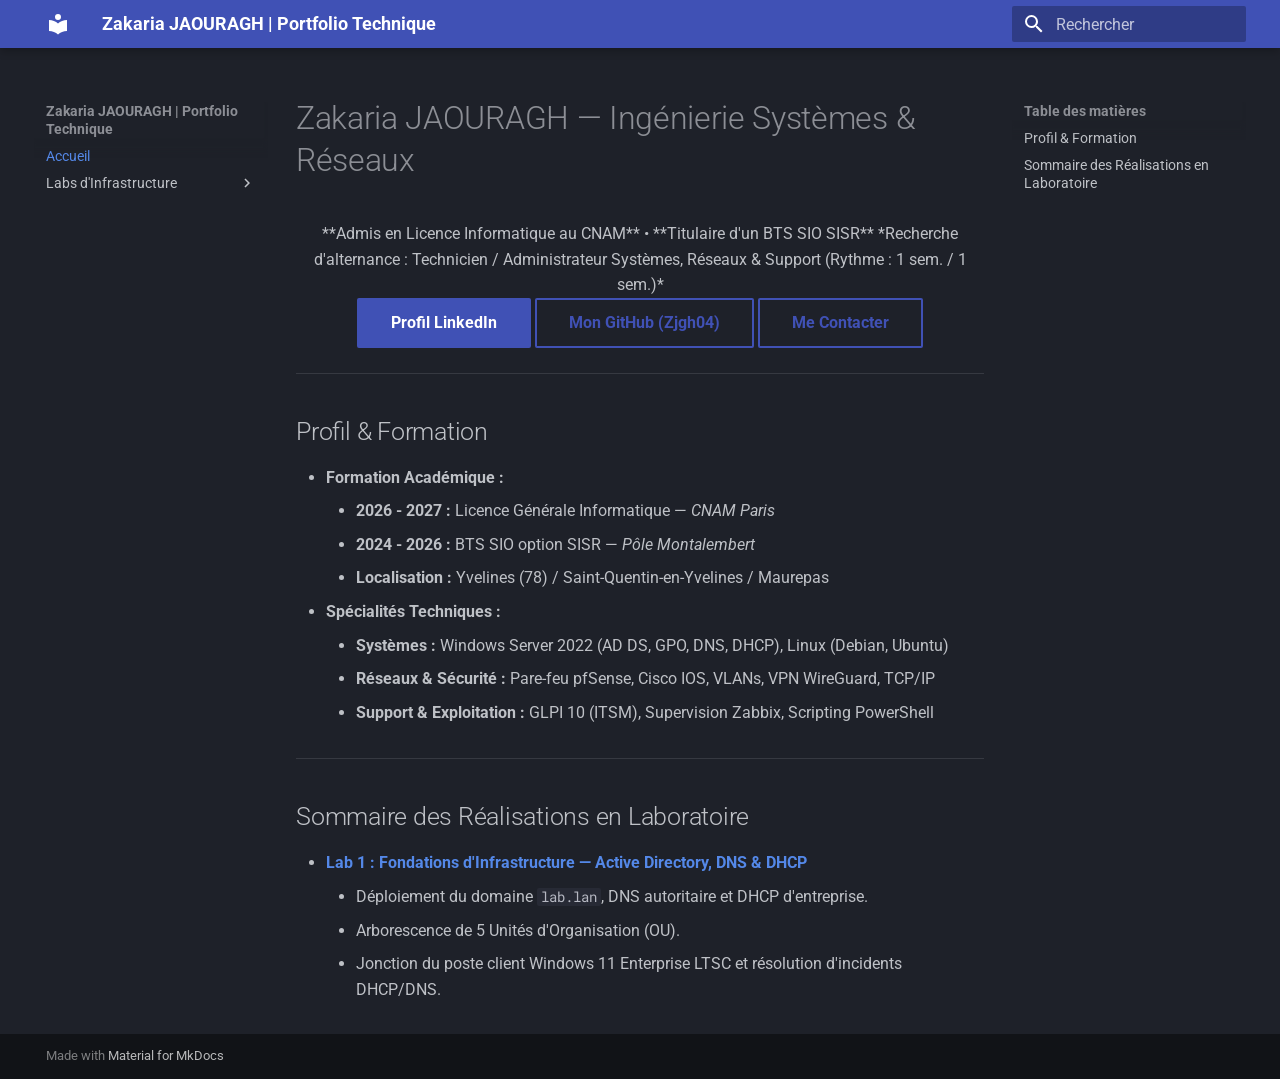
==== index.html @ 76d7bf74 "Deployed  with MkDocs version: 1.6.1" ====
<!doctype html>
<html lang="fr" class="no-js">
  <head>
    
      <meta charset="utf-8">
      <meta name="viewport" content="width=device-width,initial-scale=1">
      
      
        <meta name="author" content="Zakaria JAOURAGH">
      
      
      
      
        <link rel="next" href="labs/active-directory/">
      
      
        
      
      
      <link rel="icon" href="assets/images/favicon.png">
      <meta name="generator" content="mkdocs-1.6.1, mkdocs-material-9.7.7">
    
    
      
        <title>Zakaria JAOURAGH | Portfolio Technique</title>
      
    
    
      <link rel="stylesheet" href="assets/stylesheets/main.ec1eaa64.min.css">
      
        
        <link rel="stylesheet" href="assets/stylesheets/palette.ab4e12ef.min.css">
      
      


    
    
      
    
    
      
        
        
        <link rel="preconnect" href="https://fonts.gstatic.com" crossorigin>
        <link rel="stylesheet" href="https://fonts.googleapis.com/css?family=Roboto:300,300i,400,400i,700,700i%7CRoboto+Mono:400,400i,700,700i&display=fallback">
        <style>:root{--md-text-font:"Roboto";--md-code-font:"Roboto Mono"}</style>
      
    
    
    <script>__md_scope=new URL(".",location),__md_hash=e=>[...e].reduce(((e,_)=>(e<<5)-e+_.charCodeAt(0)),0),__md_get=(e,_=localStorage,t=__md_scope)=>JSON.parse(_.getItem(t.pathname+"."+e)),__md_set=(e,_,t=localStorage,a=__md_scope)=>{try{t.setItem(a.pathname+"."+e,JSON.stringify(_))}catch(e){}}</script>
    
      

    
    
  </head>
  
  
    
    
      
    
    
    
    
    <body dir="ltr" data-md-color-scheme="slate" data-md-color-primary="indigo" data-md-color-accent="light-blue">
  
    
    <input class="md-toggle" data-md-toggle="drawer" type="checkbox" id="__drawer" autocomplete="off">
    <input class="md-toggle" data-md-toggle="search" type="checkbox" id="__search" autocomplete="off">
    <label class="md-overlay" for="__drawer"></label>
    <div data-md-component="skip">
      
        
        <a href="#zakaria-jaouragh-ingenierie-systemes-reseaux" class="md-skip">
          Aller au contenu
        </a>
      
    </div>
    <div data-md-component="announce">
      
    </div>
    
    
      

  

<header class="md-header md-header--shadow" data-md-component="header">
  <nav class="md-header__inner md-grid" aria-label="En-tête">
    <a href="." title="Zakaria JAOURAGH | Portfolio Technique" class="md-header__button md-logo" aria-label="Zakaria JAOURAGH | Portfolio Technique" data-md-component="logo">
      
  
  <svg xmlns="http://www.w3.org/2000/svg" viewBox="0 0 24 24"><path d="M12 8a3 3 0 0 0 3-3 3 3 0 0 0-3-3 3 3 0 0 0-3 3 3 3 0 0 0 3 3m0 3.54C9.64 9.35 6.5 8 3 8v11c3.5 0 6.64 1.35 9 3.54 2.36-2.19 5.5-3.54 9-3.54V8c-3.5 0-6.64 1.35-9 3.54"/></svg>

    </a>
    <label class="md-header__button md-icon" for="__drawer">
      
      <svg xmlns="http://www.w3.org/2000/svg" viewBox="0 0 24 24"><path d="M3 6h18v2H3zm0 5h18v2H3zm0 5h18v2H3z"/></svg>
    </label>
    <div class="md-header__title" data-md-component="header-title">
      <div class="md-header__ellipsis">
        <div class="md-header__topic">
          <span class="md-ellipsis">
            Zakaria JAOURAGH | Portfolio Technique
          </span>
        </div>
        <div class="md-header__topic" data-md-component="header-topic">
          <span class="md-ellipsis">
            
              Accueil
            
          </span>
        </div>
      </div>
    </div>
    
      
        <form class="md-header__option" data-md-component="palette">
  
    
    
    
    <input class="md-option" data-md-color-media="" data-md-color-scheme="slate" data-md-color-primary="indigo" data-md-color-accent="light-blue"  aria-hidden="true"  type="radio" name="__palette" id="__palette_0">
    
  
</form>
      
    
    
      <script>var palette=__md_get("__palette");if(palette&&palette.color){if("(prefers-color-scheme)"===palette.color.media){var media=matchMedia("(prefers-color-scheme: light)"),input=document.querySelector(media.matches?"[data-md-color-media='(prefers-color-scheme: light)']":"[data-md-color-media='(prefers-color-scheme: dark)']");palette.color.media=input.getAttribute("data-md-color-media"),palette.color.scheme=input.getAttribute("data-md-color-scheme"),palette.color.primary=input.getAttribute("data-md-color-primary"),palette.color.accent=input.getAttribute("data-md-color-accent")}for(var[key,value]of Object.entries(palette.color))document.body.setAttribute("data-md-color-"+key,value)}</script>
    
    
    
      
      
        <label class="md-header__button md-icon" for="__search">
          
          <svg xmlns="http://www.w3.org/2000/svg" viewBox="0 0 24 24"><path d="M9.5 3A6.5 6.5 0 0 1 16 9.5c0 1.61-.59 3.09-1.56 4.23l.27.27h.79l5 5-1.5 1.5-5-5v-.79l-.27-.27A6.52 6.52 0 0 1 9.5 16 6.5 6.5 0 0 1 3 9.5 6.5 6.5 0 0 1 9.5 3m0 2C7 5 5 7 5 9.5S7 14 9.5 14 14 12 14 9.5 12 5 9.5 5"/></svg>
        </label>
        <div class="md-search" data-md-component="search" role="dialog">
  <label class="md-search__overlay" for="__search"></label>
  <div class="md-search__inner" role="search">
    <form class="md-search__form" name="search">
      <input type="text" class="md-search__input" name="query" aria-label="Rechercher" placeholder="Rechercher" autocapitalize="off" autocorrect="off" autocomplete="off" spellcheck="false" data-md-component="search-query" required>
      <label class="md-search__icon md-icon" for="__search">
        
        <svg xmlns="http://www.w3.org/2000/svg" viewBox="0 0 24 24"><path d="M9.5 3A6.5 6.5 0 0 1 16 9.5c0 1.61-.59 3.09-1.56 4.23l.27.27h.79l5 5-1.5 1.5-5-5v-.79l-.27-.27A6.52 6.52 0 0 1 9.5 16 6.5 6.5 0 0 1 3 9.5 6.5 6.5 0 0 1 9.5 3m0 2C7 5 5 7 5 9.5S7 14 9.5 14 14 12 14 9.5 12 5 9.5 5"/></svg>
        
        <svg xmlns="http://www.w3.org/2000/svg" viewBox="0 0 24 24"><path d="M20 11v2H8l5.5 5.5-1.42 1.42L4.16 12l7.92-7.92L13.5 5.5 8 11z"/></svg>
      </label>
      <nav class="md-search__options" aria-label="Recherche">
        
        <button type="reset" class="md-search__icon md-icon" title="Effacer" aria-label="Effacer" tabindex="-1">
          
          <svg xmlns="http://www.w3.org/2000/svg" viewBox="0 0 24 24"><path d="M19 6.41 17.59 5 12 10.59 6.41 5 5 6.41 10.59 12 5 17.59 6.41 19 12 13.41 17.59 19 19 17.59 13.41 12z"/></svg>
        </button>
      </nav>
      
    </form>
    <div class="md-search__output">
      <div class="md-search__scrollwrap" tabindex="0" data-md-scrollfix>
        <div class="md-search-result" data-md-component="search-result">
          <div class="md-search-result__meta">
            Initialisation de la recherche
          </div>
          <ol class="md-search-result__list" role="presentation"></ol>
        </div>
      </div>
    </div>
  </div>
</div>
      
    
    
  </nav>
  
</header>
    
    <div class="md-container" data-md-component="container">
      
      
        
          
        
      
      <main class="md-main" data-md-component="main">
        <div class="md-main__inner md-grid">
          
            
              
              <div class="md-sidebar md-sidebar--primary" data-md-component="sidebar" data-md-type="navigation" >
                <div class="md-sidebar__scrollwrap">
                  <div class="md-sidebar__inner">
                    



<nav class="md-nav md-nav--primary" aria-label="Navigation" data-md-level="0">
  <label class="md-nav__title" for="__drawer">
    <a href="." title="Zakaria JAOURAGH | Portfolio Technique" class="md-nav__button md-logo" aria-label="Zakaria JAOURAGH | Portfolio Technique" data-md-component="logo">
      
  
  <svg xmlns="http://www.w3.org/2000/svg" viewBox="0 0 24 24"><path d="M12 8a3 3 0 0 0 3-3 3 3 0 0 0-3-3 3 3 0 0 0-3 3 3 3 0 0 0 3 3m0 3.54C9.64 9.35 6.5 8 3 8v11c3.5 0 6.64 1.35 9 3.54 2.36-2.19 5.5-3.54 9-3.54V8c-3.5 0-6.64 1.35-9 3.54"/></svg>

    </a>
    Zakaria JAOURAGH | Portfolio Technique
  </label>
  
  <ul class="md-nav__list" data-md-scrollfix>
    
      
      
  
  
    
  
  
  
    <li class="md-nav__item md-nav__item--active">
      
      <input class="md-nav__toggle md-toggle" type="checkbox" id="__toc">
      
      
        
      
      
        <label class="md-nav__link md-nav__link--active" for="__toc">
          
  
  
  <span class="md-ellipsis">
    
  
    Accueil
  

    
  </span>
  
  

          <span class="md-nav__icon md-icon"></span>
        </label>
      
      <a href="." class="md-nav__link md-nav__link--active">
        
  
  
  <span class="md-ellipsis">
    
  
    Accueil
  

    
  </span>
  
  

      </a>
      
        

<nav class="md-nav md-nav--secondary" aria-label="Table des matières">
  
  
  
    
  
  
    <label class="md-nav__title" for="__toc">
      <span class="md-nav__icon md-icon"></span>
      Table des matières
    </label>
    <ul class="md-nav__list" data-md-component="toc" data-md-scrollfix>
      
        <li class="md-nav__item">
  <a href="#profil-formation" class="md-nav__link">
    <span class="md-ellipsis">
      
        Profil &amp; Formation
      
    </span>
  </a>
  
</li>
      
        <li class="md-nav__item">
  <a href="#sommaire-des-realisations-en-laboratoire" class="md-nav__link">
    <span class="md-ellipsis">
      
        Sommaire des Réalisations en Laboratoire
      
    </span>
  </a>
  
</li>
      
    </ul>
  
</nav>
      
    </li>
  

    
      
      
  
  
  
  
    
    
    
    
    
    <li class="md-nav__item md-nav__item--nested">
      
        
        
        <input class="md-nav__toggle md-toggle " type="checkbox" id="__nav_2" >
        
          
          <label class="md-nav__link" for="__nav_2" id="__nav_2_label" tabindex="0">
            
  
  
  <span class="md-ellipsis">
    
  
    Labs d'Infrastructure
  

    
  </span>
  
  

            <span class="md-nav__icon md-icon"></span>
          </label>
        
        <nav class="md-nav" data-md-level="1" aria-labelledby="__nav_2_label" aria-expanded="false">
          <label class="md-nav__title" for="__nav_2">
            <span class="md-nav__icon md-icon"></span>
            
  
    Labs d'Infrastructure
  

          </label>
          <ul class="md-nav__list" data-md-scrollfix>
            
              
                
  
  
  
  
    <li class="md-nav__item">
      <a href="labs/active-directory/" class="md-nav__link">
        
  
  
  <span class="md-ellipsis">
    
  
    Lab 1 - Active Directory & GPO
  

    
  </span>
  
  

      </a>
    </li>
  

              
            
          </ul>
        </nav>
      
    </li>
  

    
  </ul>
</nav>
                  </div>
                </div>
              </div>
            
            
              
              <div class="md-sidebar md-sidebar--secondary" data-md-component="sidebar" data-md-type="toc" >
                <div class="md-sidebar__scrollwrap">
                  <div class="md-sidebar__inner">
                    

<nav class="md-nav md-nav--secondary" aria-label="Table des matières">
  
  
  
    
  
  
    <label class="md-nav__title" for="__toc">
      <span class="md-nav__icon md-icon"></span>
      Table des matières
    </label>
    <ul class="md-nav__list" data-md-component="toc" data-md-scrollfix>
      
        <li class="md-nav__item">
  <a href="#profil-formation" class="md-nav__link">
    <span class="md-ellipsis">
      
        Profil &amp; Formation
      
    </span>
  </a>
  
</li>
      
        <li class="md-nav__item">
  <a href="#sommaire-des-realisations-en-laboratoire" class="md-nav__link">
    <span class="md-ellipsis">
      
        Sommaire des Réalisations en Laboratoire
      
    </span>
  </a>
  
</li>
      
    </ul>
  
</nav>
                  </div>
                </div>
              </div>
            
          
          
            <div class="md-content" data-md-component="content">
              
              <article class="md-content__inner md-typeset">
                
                  



<h1 id="zakaria-jaouragh-ingenierie-systemes-reseaux">Zakaria JAOURAGH — Ingénierie Systèmes &amp; Réseaux</h1>
<div align="center">

**Admis en Licence Informatique au CNAM** • **Titulaire d'un BTS SIO SISR**  
*Recherche d'alternance : Technicien / Administrateur Systèmes, Réseaux & Support (Rythme : 1 sem. / 1 sem.)*

<br>

<a href="https://www.linkedin.com/in/zakaria-jaouragh-994a5632b/" class="md-button md-button--primary">Profil LinkedIn</a>
<a href="https://github.com/Zjgh04" class="md-button">Mon GitHub (Zjgh04)</a>
<a href="mailto:zjaouragh@gmail.com" class="md-button">Me Contacter</a>

</div>

<hr />
<h2 id="profil-formation">Profil &amp; Formation</h2>
<ul>
<li><strong>Formation Académique :</strong><ul>
<li><strong>2026 - 2027 :</strong> Licence Générale Informatique — <em>CNAM Paris</em></li>
<li><strong>2024 - 2026 :</strong> BTS SIO option SISR — <em>Pôle Montalembert</em></li>
<li><strong>Localisation :</strong> Yvelines (78) / Saint-Quentin-en-Yvelines / Maurepas</li>
</ul>
</li>
<li><strong>Spécialités Techniques :</strong><ul>
<li><strong>Systèmes :</strong> Windows Server 2022 (AD DS, GPO, DNS, DHCP), Linux (Debian, Ubuntu)</li>
<li><strong>Réseaux &amp; Sécurité :</strong> Pare-feu pfSense, Cisco IOS, VLANs, VPN WireGuard, TCP/IP</li>
<li><strong>Support &amp; Exploitation :</strong> GLPI 10 (ITSM), Supervision Zabbix, Scripting PowerShell</li>
</ul>
</li>
</ul>
<hr />
<h2 id="sommaire-des-realisations-en-laboratoire">Sommaire des Réalisations en Laboratoire</h2>
<ul>
<li><strong><a href="labs/active-directory/">Lab 1 : Fondations d'Infrastructure — Active Directory, DNS &amp; DHCP</a></strong><ul>
<li>Déploiement du domaine <code>lab.lan</code>, DNS autoritaire et DHCP d'entreprise.</li>
<li>Arborescence de 5 Unités d'Organisation (OU).</li>
<li>Jonction du poste client Windows 11 Enterprise LTSC et résolution d'incidents DHCP/DNS.</li>
</ul>
</li>
</ul>












                
              </article>
            </div>
          
          
<script>var target=document.getElementById(location.hash.slice(1));target&&target.name&&(target.checked=target.name.startsWith("__tabbed_"))</script>
        </div>
        
      </main>
      
        <footer class="md-footer">
  
  <div class="md-footer-meta md-typeset">
    <div class="md-footer-meta__inner md-grid">
      <div class="md-copyright">
  
  
    Made with
    <a href="https://squidfunk.github.io/mkdocs-material/" target="_blank" rel="noopener">
      Material for MkDocs
    </a>
  
</div>
      
    </div>
  </div>
</footer>
      
    </div>
    <div class="md-dialog" data-md-component="dialog">
      <div class="md-dialog__inner md-typeset"></div>
    </div>
    
    
    
      
      
      <script id="__config" type="application/json">{"annotate": null, "base": ".", "features": [], "search": "assets/javascripts/workers/search.2c215733.min.js", "tags": null, "translations": {"clipboard.copied": "Copi\u00e9 dans le presse-papier", "clipboard.copy": "Copier dans le presse-papier", "search.result.more.one": "1 de plus sur cette page", "search.result.more.other": "# de plus sur cette page", "search.result.none": "Aucun document trouv\u00e9", "search.result.one": "1 document trouv\u00e9", "search.result.other": "# documents trouv\u00e9s", "search.result.placeholder": "Taper pour d\u00e9marrer la recherche", "search.result.term.missing": "Non trouv\u00e9", "select.version": "S\u00e9lectionner la version"}, "version": null}</script>
    
    
      <script src="assets/javascripts/bundle.d7400e89.min.js"></script>
      
    
  </body>
</html>
---- assets/stylesheets/main.ec1eaa64.min.css ----
@charset "UTF-8";html{-webkit-text-size-adjust:none;-moz-text-size-adjust:none;text-size-adjust:none;box-sizing:border-box}*,:after,:before{box-sizing:inherit}@media (prefers-reduced-motion){*,:after,:before{transition:none!important}}body{margin:0}a,button,input,label{-webkit-tap-highlight-color:transparent}a{color:inherit;text-decoration:none}hr{border:0;box-sizing:initial;display:block;height:.05rem;overflow:visible;padding:0}small{font-size:80%}sub,sup{line-height:1em}img{border-style:none}table{border-collapse:initial;border-spacing:0}td,th{font-weight:400;vertical-align:top}button{background:#0000;border:0;font-family:inherit;font-size:inherit;margin:0;padding:0}input{border:0;outline:none}:root{--md-primary-fg-color:#4051b5;--md-primary-fg-color--light:#5d6cc0;--md-primary-fg-color--dark:#303fa1;--md-primary-bg-color:#fff;--md-primary-bg-color--light:#ffffffb3;--md-accent-fg-color:#526cfe;--md-accent-fg-color--transparent:#526cfe1a;--md-accent-bg-color:#fff;--md-accent-bg-color--light:#ffffffb3}[data-md-color-scheme=default]{color-scheme:light}[data-md-color-scheme=default] img[src$="#gh-dark-mode-only"],[data-md-color-scheme=default] img[src$="#only-dark"]{display:none}:root,[data-md-color-scheme=default]{--md-hue:225deg;--md-default-fg-color:#000000de;--md-default-fg-color--light:#0000008a;--md-default-fg-color--lighter:#00000052;--md-default-fg-color--lightest:#00000012;--md-default-bg-color:#fff;--md-default-bg-color--light:#ffffffb3;--md-default-bg-color--lighter:#ffffff4d;--md-default-bg-color--lightest:#ffffff1f;--md-code-fg-color:#36464e;--md-code-bg-color:#f5f5f5;--md-code-bg-color--light:#f5f5f5b3;--md-code-bg-color--lighter:#f5f5f54d;--md-code-hl-color:#4287ff;--md-code-hl-color--light:#4287ff1a;--md-code-hl-number-color:#d52a2a;--md-code-hl-special-color:#db1457;--md-code-hl-function-color:#a846b9;--md-code-hl-constant-color:#6e59d9;--md-code-hl-keyword-color:#3f6ec6;--md-code-hl-string-color:#1c7d4d;--md-code-hl-name-color:var(--md-code-fg-color);--md-code-hl-operator-color:var(--md-default-fg-color--light);--md-code-hl-punctuation-color:var(--md-default-fg-color--light);--md-code-hl-comment-color:var(--md-default-fg-color--light);--md-code-hl-generic-color:var(--md-default-fg-color--light);--md-code-hl-variable-color:var(--md-default-fg-color--light);--md-typeset-color:var(--md-default-fg-color);--md-typeset-a-color:var(--md-primary-fg-color);--md-typeset-del-color:#f5503d26;--md-typeset-ins-color:#0bd57026;--md-typeset-kbd-color:#fafafa;--md-typeset-kbd-accent-color:#fff;--md-typeset-kbd-border-color:#b8b8b8;--md-typeset-mark-color:#ffff0080;--md-typeset-table-color:#0000001f;--md-typeset-table-color--light:rgba(0,0,0,.035);--md-admonition-fg-color:var(--md-default-fg-color);--md-admonition-bg-color:var(--md-default-bg-color);--md-warning-fg-color:#000000de;--md-warning-bg-color:#ff9;--md-footer-fg-color:#fff;--md-footer-fg-color--light:#ffffffb3;--md-footer-fg-color--lighter:#ffffff73;--md-footer-bg-color:#000000de;--md-footer-bg-color--dark:#00000052;--md-shadow-z1:0 0.2rem 0.5rem #0000000d,0 0 0.05rem #0000001a;--md-shadow-z2:0 0.2rem 0.5rem #0000001a,0 0 0.05rem #00000040;--md-shadow-z3:0 0.2rem 0.5rem #0003,0 0 0.05rem #00000059}.md-icon svg{fill:currentcolor;display:block;height:1.2rem;width:1.2rem}body{-webkit-font-smoothing:antialiased;-moz-osx-font-smoothing:grayscale;--md-text-font-family:var(--md-text-font,_),-apple-system,BlinkMacSystemFont,Helvetica,Arial,sans-serif;--md-code-font-family:var(--md-code-font,_),SFMono-Regular,Consolas,Menlo,monospace}aside,body,input{font-feature-settings:"kern","liga";color:var(--md-typeset-color);font-family:var(--md-text-font-family)}code,kbd,pre{font-feature-settings:"kern";font-family:var(--md-code-font-family)}:root{--md-typeset-table-sort-icon:url('data:image/svg+xml;charset=utf-8,<svg xmlns="http://www.w3.org/2000/svg" viewBox="0 0 24 24"><path d="m18 21-4-4h3V7h-3l4-4 4 4h-3v10h3M2 19v-2h10v2M2 13v-2h7v2M2 7V5h4v2z"/></svg>');--md-typeset-table-sort-icon--asc:url('data:image/svg+xml;charset=utf-8,<svg xmlns="http://www.w3.org/2000/svg" viewBox="0 0 24 24"><path d="M19 17h3l-4 4-4-4h3V3h2M2 17h10v2H2M6 5v2H2V5m0 6h7v2H2z"/></svg>');--md-typeset-table-sort-icon--desc:url('data:image/svg+xml;charset=utf-8,<svg xmlns="http://www.w3.org/2000/svg" viewBox="0 0 24 24"><path d="M19 7h3l-4-4-4 4h3v14h2M2 17h10v2H2M6 5v2H2V5m0 6h7v2H2z"/></svg>')}.md-typeset{-webkit-print-color-adjust:exact;color-adjust:exact;font-size:.8rem;line-height:1.6;overflow-wrap:break-word}@media print{.md-typeset{font-size:.68rem}}.md-typeset blockquote,.md-typeset dl,.md-typeset figure,.md-typeset ol,.md-typeset pre,.md-typeset ul{margin-bottom:1em;margin-top:1em}.md-typeset h1{color:var(--md-default-fg-color--light);font-size:2em;line-height:1.3;margin:0 0 1.25em}.md-typeset h1,.md-typeset h2{font-weight:300;letter-spacing:-.01em}.md-typeset h2{font-size:1.5625em;line-height:1.4;margin:1.6em 0 .64em}.md-typeset h3{font-size:1.25em;font-weight:400;letter-spacing:-.01em;line-height:1.5;margin:1.6em 0 .8em}.md-typeset h2+h3{margin-top:.8em}.md-typeset h4{font-weight:700;letter-spacing:-.01em;margin:1em 0}.md-typeset h5,.md-typeset h6{color:var(--md-default-fg-color--light);font-size:.8em;font-weight:700;letter-spacing:-.01em;margin:1.25em 0}.md-typeset h5{text-transform:uppercase}.md-typeset h5 code{text-transform:none}.md-typeset hr{border-bottom:.05rem solid var(--md-default-fg-color--lightest);display:flow-root;margin:1.5em 0}.md-typeset a{color:var(--md-typeset-a-color);word-break:break-word}.md-typeset a,.md-typeset a:before{transition:color 125ms}.md-typeset a:focus,.md-typeset a:hover{color:var(--md-accent-fg-color)}.md-typeset a:focus code,.md-typeset a:hover code{background-color:var(--md-accent-fg-color--transparent);color:var(--md-accent-fg-color)}.md-typeset a code{color:var(--md-typeset-a-color)}.md-typeset a.focus-visible{outline-color:var(--md-accent-fg-color);outline-offset:.2rem}.md-typeset code,.md-typeset kbd,.md-typeset pre{color:var(--md-code-fg-color);direction:ltr;font-variant-ligatures:none;transition:background-color 125ms}@media print{.md-typeset code,.md-typeset kbd,.md-typeset pre{white-space:pre-wrap}}.md-typeset code{background-color:var(--md-code-bg-color);border-radius:.1rem;-webkit-box-decoration-break:clone;box-decoration-break:clone;font-size:.85em;padding:0 .2941176471em;transition:color 125ms,background-color 125ms;word-break:break-word}.md-typeset code:not(.focus-visible){-webkit-tap-highlight-color:transparent;outline:none}.md-typeset pre{display:flow-root;line-height:1.4;position:relative}.md-typeset pre>code{-webkit-box-decoration-break:slice;box-decoration-break:slice;box-shadow:none;display:block;margin:0;outline-color:var(--md-accent-fg-color);overflow:auto;padding:.7720588235em 1.1764705882em;scrollbar-color:var(--md-default-fg-color--lighter) #0000;scrollbar-width:thin;touch-action:auto;word-break:normal}.md-typeset pre>code:hover{scrollbar-color:var(--md-accent-fg-color) #0000}.md-typeset pre>code::-webkit-scrollbar{height:.2rem;width:.2rem}.md-typeset pre>code::-webkit-scrollbar-thumb{background-color:var(--md-default-fg-color--lighter)}.md-typeset pre>code::-webkit-scrollbar-thumb:hover{background-color:var(--md-accent-fg-color)}.md-typeset kbd{background-color:var(--md-typeset-kbd-color);border-radius:.1rem;box-shadow:0 .1rem 0 .05rem var(--md-typeset-kbd-border-color),0 .1rem 0 var(--md-typeset-kbd-border-color),0 -.1rem .2rem var(--md-typeset-kbd-accent-color) inset;color:var(--md-default-fg-color);display:inline-block;font-size:.75em;padding:0 .6666666667em;vertical-align:text-top;word-break:break-word}.md-typeset mark{background-color:var(--md-typeset-mark-color);-webkit-box-decoration-break:clone;box-decoration-break:clone;color:inherit;word-break:break-word}.md-typeset abbr{cursor:help;text-decoration:none}.md-typeset [data-preview],.md-typeset abbr{border-bottom:.05rem dotted var(--md-default-fg-color--light)}.md-typeset small{opacity:.75}[dir=ltr] .md-typeset sub,[dir=ltr] .md-typeset sup{margin-left:.078125em}[dir=rtl] .md-typeset sub,[dir=rtl] .md-typeset sup{margin-right:.078125em}[dir=ltr] .md-typeset blockquote{padding-left:.6rem}[dir=rtl] .md-typeset blockquote{padding-right:.6rem}[dir=ltr] .md-typeset blockquote{border-left:.2rem solid var(--md-default-fg-color--lighter)}[dir=rtl] .md-typeset blockquote{border-right:.2rem solid var(--md-default-fg-color--lighter)}.md-typeset blockquote{color:var(--md-default-fg-color--light);margin-left:0;margin-right:0}.md-typeset ul{list-style-type:disc}.md-typeset ul[type]{list-style-type:revert-layer}[dir=ltr] .md-typeset ol,[dir=ltr] .md-typeset ul{margin-left:.625em}[dir=rtl] .md-typeset ol,[dir=rtl] .md-typeset ul{margin-right:.625em}.md-typeset ol,.md-typeset ul{padding:0}.md-typeset ol:not([hidden]),.md-typeset ul:not([hidden]){display:flow-root}.md-typeset ol ol,.md-typeset ul ol{list-style-type:lower-alpha}.md-typeset ol ol ol,.md-typeset ul ol ol{list-style-type:lower-roman}.md-typeset ol ol ol ol,.md-typeset ul ol ol ol{list-style-type:upper-alpha}.md-typeset ol ol ol ol ol,.md-typeset ul ol ol ol ol{list-style-type:upper-roman}.md-typeset ol[type],.md-typeset ul[type]{list-style-type:revert-layer}[dir=ltr] .md-typeset ol li,[dir=ltr] .md-typeset ul li{margin-left:1.25em}[dir=rtl] .md-typeset ol li,[dir=rtl] .md-typeset ul li{margin-right:1.25em}.md-typeset ol li,.md-typeset ul li{margin-bottom:.5em}.md-typeset ol li blockquote,.md-typeset ol li p,.md-typeset ul li blockquote,.md-typeset ul li p{margin:.5em 0}.md-typeset ol li:last-child,.md-typeset ul li:last-child{margin-bottom:0}[dir=ltr] .md-typeset ol li ol,[dir=ltr] .md-typeset ol li ul,[dir=ltr] .md-typeset ul li ol,[dir=ltr] .md-typeset ul li ul{margin-left:.625em}[dir=rtl] .md-typeset ol li ol,[dir=rtl] .md-typeset ol li ul,[dir=rtl] .md-typeset ul li ol,[dir=rtl] .md-typeset ul li ul{margin-right:.625em}.md-typeset ol li ol,.md-typeset ol li ul,.md-typeset ul li ol,.md-typeset ul li ul{margin-bottom:.5em;margin-top:.5em}[dir=ltr] .md-typeset dd{margin-left:1.875em}[dir=rtl] .md-typeset dd{margin-right:1.875em}.md-typeset dd{margin-bottom:1.5em;margin-top:1em}.md-typeset img,.md-typeset svg,.md-typeset video{height:auto;max-width:100%}.md-typeset img[align=left]{margin:1em 1em 1em 0}.md-typeset img[align=right]{margin:1em 0 1em 1em}.md-typeset img[align]:only-child{margin-top:0}.md-typeset figure{display:flow-root;margin:1em auto;max-width:100%;text-align:center;width:fit-content}.md-typeset figure img{display:block;margin:0 auto}.md-typeset figcaption{font-style:italic;margin:1em auto;max-width:24rem}.md-typeset iframe{max-width:100%}.md-typeset table:not([class]){background-color:var(--md-default-bg-color);border:.05rem solid var(--md-typeset-table-color);border-radius:.1rem;display:inline-block;font-size:.64rem;max-width:100%;overflow:auto;touch-action:auto}@media print{.md-typeset table:not([class]){display:table}}.md-typeset table:not([class])+*{margin-top:1.5em}.md-typeset table:not([class]) td>:first-child,.md-typeset table:not([class]) th>:first-child{margin-top:0}.md-typeset table:not([class]) td>:last-child,.md-typeset table:not([class]) th>:last-child{margin-bottom:0}.md-typeset table:not([class]) td:not([align]),.md-typeset table:not([class]) th:not([align]){text-align:left}[dir=rtl] .md-typeset table:not([class]) td:not([align]),[dir=rtl] .md-typeset table:not([class]) th:not([align]){text-align:right}.md-typeset table:not([class]) th{font-weight:700;min-width:5rem;padding:.9375em 1.25em;vertical-align:top}.md-typeset table:not([class]) td{border-top:.05rem solid var(--md-typeset-table-color);padding:.9375em 1.25em;vertical-align:top}.md-typeset table:not([class]) tbody tr{transition:background-color 125ms}.md-typeset table:not([class]) tbody tr:hover{background-color:var(--md-typeset-table-color--light);box-shadow:0 .05rem 0 var(--md-default-bg-color) inset}.md-typeset table:not([class]) a{word-break:normal}.md-typeset table th[role=columnheader]{cursor:pointer}[dir=ltr] .md-typeset table th[role=columnheader]:after{margin-left:.5em}[dir=rtl] .md-typeset table th[role=columnheader]:after{margin-right:.5em}.md-typeset table th[role=columnheader]:after{content:"";display:inline-block;height:1.2em;-webkit-mask-image:var(--md-typeset-table-sort-icon);mask-image:var(--md-typeset-table-sort-icon);-webkit-mask-repeat:no-repeat;mask-repeat:no-repeat;-webkit-mask-size:contain;mask-size:contain;transition:background-color 125ms;vertical-align:text-bottom;width:1.2em}.md-typeset table th[role=columnheader]:hover:after{background-color:var(--md-default-fg-color--lighter)}.md-typeset table th[role=columnheader][aria-sort=ascending]:after{background-color:var(--md-default-fg-color--light);-webkit-mask-image:var(--md-typeset-table-sort-icon--asc);mask-image:var(--md-typeset-table-sort-icon--asc)}.md-typeset table th[role=columnheader][aria-sort=descending]:after{background-color:var(--md-default-fg-color--light);-webkit-mask-image:var(--md-typeset-table-sort-icon--desc);mask-image:var(--md-typeset-table-sort-icon--desc)}.md-typeset__scrollwrap{margin:1em -.8rem;overflow-x:auto;touch-action:auto}.md-typeset__table{display:inline-block;margin-bottom:.5em;padding:0 .8rem}@media print{.md-typeset__table{display:block}}html .md-typeset__table table{display:table;margin:0;overflow:hidden;width:100%}@media screen and (max-width:44.984375em){.md-content__inner>pre{margin:1em -.8rem}.md-content__inner>pre code{border-radius:0}}.md-typeset .md-author{border-radius:100%;display:block;flex-shrink:0;height:1.6rem;overflow:hidden;position:relative;transition:color 125ms,transform 125ms;width:1.6rem}.md-typeset .md-author img{display:block}.md-typeset .md-author--more{background:var(--md-default-fg-color--lightest);color:var(--md-default-fg-color--lighter);font-size:.6rem;font-weight:700;line-height:1.6rem;text-align:center}.md-typeset .md-author--long{height:2.4rem;width:2.4rem}.md-typeset a.md-author{transform:scale(1)}.md-typeset a.md-author img{border-radius:100%;filter:grayscale(100%) opacity(75%);transition:filter 125ms}.md-typeset a.md-author:focus,.md-typeset a.md-author:hover{transform:scale(1.1);z-index:1}.md-typeset a.md-author:focus img,.md-typeset a.md-author:hover img{filter:grayscale(0)}.md-banner{background-color:var(--md-footer-bg-color);color:var(--md-footer-fg-color);overflow:auto}@media print{.md-banner{display:none}}.md-banner--warning{background-color:var(--md-warning-bg-color);color:var(--md-warning-fg-color)}.md-banner__inner{font-size:.7rem;margin:.6rem auto;padding:0 .8rem}[dir=ltr] .md-banner__button{float:right}[dir=rtl] .md-banner__button{float:left}.md-banner__button{color:inherit;cursor:pointer;transition:opacity .25s}.no-js .md-banner__button{display:none}.md-banner__button:hover{opacity:.7}html{font-size:125%;height:100%;overflow-x:hidden}@media screen and (min-width:100em){html{font-size:137.5%}}@media screen and (min-width:125em){html{font-size:150%}}body{background-color:var(--md-default-bg-color);display:flex;flex-direction:column;font-size:.5rem;min-height:100%;position:relative;width:100%}@media print{body{display:block}}@media screen and (max-width:59.984375em){body[data-md-scrolllock]{position:fixed}}.md-grid{margin-left:auto;margin-right:auto;max-width:61rem}.md-container{display:flex;flex-direction:column;flex-grow:1}@media print{.md-container{display:block}}.md-main{flex-grow:1}.md-main__inner{display:flex;height:100%;margin-top:1.5rem}.md-ellipsis{overflow:hidden;text-overflow:ellipsis}.md-toggle{display:none}.md-option{height:0;opacity:0;position:absolute;width:0}.md-option:checked+label:not([hidden]){display:block}.md-option.focus-visible+label{outline-color:var(--md-accent-fg-color);outline-style:auto}.md-skip{background-color:var(--md-default-fg-color);border-radius:.1rem;color:var(--md-default-bg-color);font-size:.64rem;margin:.5rem;opacity:0;outline-color:var(--md-accent-fg-color);padding:.3rem .5rem;position:fixed;transform:translateY(.4rem);z-index:-1}.md-skip:focus{opacity:1;transform:translateY(0);transition:transform .25s cubic-bezier(.4,0,.2,1),opacity 175ms 75ms;z-index:10}@page{margin:25mm}:root{--md-clipboard-icon:url('data:image/svg+xml;charset=utf-8,<svg xmlns="http://www.w3.org/2000/svg" viewBox="0 0 24 24"><path d="M19 21H8V7h11m0-2H8a2 2 0 0 0-2 2v14a2 2 0 0 0 2 2h11a2 2 0 0 0 2-2V7a2 2 0 0 0-2-2m-3-4H4a2 2 0 0 0-2 2v14h2V3h12z"/></svg>')}.md-clipboard{border-radius:.1rem;color:var(--md-default-fg-color--lightest);cursor:pointer;height:1.5em;outline-color:var(--md-accent-fg-color);outline-offset:.1rem;transition:color .25s;width:1.5em;z-index:1}@media print{.md-clipboard{display:none}}.md-clipboard:not(.focus-visible){-webkit-tap-highlight-color:transparent;outline:none}:hover>.md-clipboard{color:var(--md-default-fg-color--light)}.md-clipboard:focus,.md-clipboard:hover{color:var(--md-accent-fg-color)}.md-clipboard:after{background-color:currentcolor;content:"";display:block;height:1.125em;margin:0 auto;-webkit-mask-image:var(--md-clipboard-icon);mask-image:var(--md-clipboard-icon);-webkit-mask-position:center;mask-position:center;-webkit-mask-repeat:no-repeat;mask-repeat:no-repeat;-webkit-mask-size:contain;mask-size:contain;width:1.125em}.md-clipboard--inline{cursor:pointer}.md-clipboard--inline code{transition:color .25s,background-color .25s}.md-clipboard--inline:focus code,.md-clipboard--inline:hover code{background-color:var(--md-accent-fg-color--transparent);color:var(--md-accent-fg-color)}:root{--md-code-select-icon:url('data:image/svg+xml;charset=utf-8,<svg xmlns="http://www.w3.org/2000/svg" viewBox="0 0 24 24"><path d="M19 19h-4v2h4c1.1 0 2-.9 2-2v-4h-2m0-12h-4v2h4v4h2V5c0-1.1-.9-2-2-2M5 5h4V3H5c-1.1 0-2 .9-2 2v4h2m0 6H3v4c0 1.1.9 2 2 2h4v-2H5zm2-4h2v2H7zm4 0h2v2h-2zm4 0h2v2h-2zM7 7h2v2H7zm4 0h2v2h-2zm4 0h2v2h-2zm-8 8h2v2H7zm4 0h2v2h-2zm4 0h2v2h-2z"/></svg>');--md-code-copy-icon:url('data:image/svg+xml;charset=utf-8,<svg xmlns="http://www.w3.org/2000/svg" viewBox="0 0 24 24"><path d="M19 21H8V7h11m0-2H8a2 2 0 0 0-2 2v14a2 2 0 0 0 2 2h11a2 2 0 0 0 2-2V7a2 2 0 0 0-2-2m-3-4H4a2 2 0 0 0-2 2v14h2V3h12z"/></svg>')}.md-typeset .md-code__content{display:grid}.md-code__nav{background-color:var(--md-code-bg-color--lighter);border-radius:.1rem;display:flex;gap:.2rem;padding:.2rem;position:absolute;right:.25em;top:.25em;transition:background-color .25s;z-index:1}:hover>.md-code__nav{background-color:var(--md-code-bg-color--light)}.md-code__button{color:var(--md-default-fg-color--lightest);cursor:pointer;display:block;height:1.5em;outline-color:var(--md-accent-fg-color);outline-offset:.1rem;transition:color .25s;width:1.5em}:hover>*>.md-code__button{color:var(--md-default-fg-color--light)}.md-code__button.focus-visible,.md-code__button:hover{color:var(--md-accent-fg-color)}.md-code__button--active{color:var(--md-default-fg-color)!important}.md-code__button:after{background-color:currentcolor;content:"";display:block;height:1.125em;margin:0 auto;-webkit-mask-position:center;mask-position:center;-webkit-mask-repeat:no-repeat;mask-repeat:no-repeat;-webkit-mask-size:contain;mask-size:contain;width:1.125em}.md-code__button[data-md-type=select]:after{-webkit-mask-image:var(--md-code-select-icon);mask-image:var(--md-code-select-icon)}.md-code__button[data-md-type=copy]:after{-webkit-mask-image:var(--md-code-copy-icon);mask-image:var(--md-code-copy-icon)}@keyframes consent{0%{opacity:0;transform:translateY(100%)}to{opacity:1;transform:translateY(0)}}@keyframes overlay{0%{opacity:0}to{opacity:1}}.md-consent__overlay{animation:overlay .25s both;-webkit-backdrop-filter:blur(.1rem);backdrop-filter:blur(.1rem);background-color:#0000008a;height:100%;opacity:1;position:fixed;top:0;width:100%;z-index:5}.md-consent__inner{animation:consent .5s cubic-bezier(.1,.7,.1,1) both;background-color:var(--md-default-bg-color);border:0;border-radius:.1rem;bottom:0;box-shadow:0 0 .2rem #0000001a,0 .2rem .4rem #0003;max-height:100%;overflow:auto;padding:0;position:fixed;width:100%;z-index:5}.md-consent__form{padding:.8rem}.md-consent__settings{display:none;margin:1em 0}input:checked+.md-consent__settings{display:block}.md-consent__controls{margin-bottom:.8rem}.md-typeset .md-consent__controls .md-button{display:inline}@media screen and (max-width:44.984375em){.md-typeset .md-consent__controls .md-button{display:block;margin-top:.4rem;text-align:center;width:100%}}.md-consent label{cursor:pointer}.md-content{flex-grow:1;min-width:0}.md-content__inner{margin:0 .8rem 1.2rem;padding-top:.6rem}@media screen and (min-width:76.25em){[dir=ltr] .md-sidebar--primary:not([hidden])~.md-content>.md-content__inner{margin-left:1.2rem}[dir=ltr] .md-sidebar--secondary:not([hidden])~.md-content>.md-content__inner,[dir=rtl] .md-sidebar--primary:not([hidden])~.md-content>.md-content__inner{margin-right:1.2rem}[dir=rtl] .md-sidebar--secondary:not([hidden])~.md-content>.md-content__inner{margin-left:1.2rem}}.md-content__inner:before{content:"";display:block;height:.4rem}.md-content__inner>:last-child{margin-bottom:0}[dir=ltr] .md-content__button{float:right}[dir=rtl] .md-content__button{float:left}[dir=ltr] .md-content__button{margin-left:.4rem}[dir=rtl] .md-content__button{margin-right:.4rem}.md-content__button{margin:.4rem 0;padding:0}@media print{.md-content__button{display:none}}.md-typeset .md-content__button{color:var(--md-default-fg-color--lighter)}.md-content__button svg{display:inline;vertical-align:top}[dir=rtl] .md-content__button svg{transform:scaleX(-1)}[dir=ltr] .md-dialog{right:.8rem}[dir=rtl] .md-dialog{left:.8rem}.md-dialog{background-color:var(--md-default-fg-color);border-radius:.1rem;bottom:.8rem;box-shadow:var(--md-shadow-z3);min-width:11.1rem;opacity:0;padding:.4rem .6rem;pointer-events:none;position:fixed;transform:translateY(100%);transition:transform 0ms .4s,opacity .4s;z-index:4}@media print{.md-dialog{display:none}}.md-dialog--active{opacity:1;pointer-events:auto;transform:translateY(0);transition:transform .4s cubic-bezier(.075,.85,.175,1),opacity .4s}.md-dialog__inner{color:var(--md-default-bg-color);font-size:.7rem}.md-feedback{margin:2em 0 1em;text-align:center}.md-feedback fieldset{border:none;margin:0;padding:0}.md-feedback__title{font-weight:700;margin:1em auto}.md-feedback__inner{position:relative}.md-feedback__list{display:flex;flex-wrap:wrap;place-content:baseline center;position:relative}.md-feedback__list:hover .md-icon:not(:disabled){color:var(--md-default-fg-color--lighter)}:disabled .md-feedback__list{min-height:1.8rem}.md-feedback__icon{color:var(--md-default-fg-color--light);cursor:pointer;flex-shrink:0;margin:0 .1rem;transition:color 125ms}.md-feedback__icon:not(:disabled).md-icon:hover{color:var(--md-accent-fg-color)}.md-feedback__icon:disabled{color:var(--md-default-fg-color--lightest);pointer-events:none}.md-feedback__note{opacity:0;position:relative;transform:translateY(.4rem);transition:transform .4s cubic-bezier(.1,.7,.1,1),opacity .15s}.md-feedback__note>*{margin:0 auto;max-width:16rem}:disabled .md-feedback__note{opacity:1;transform:translateY(0)}@media print{.md-feedback{display:none}}.md-footer{background-color:var(--md-footer-bg-color);color:var(--md-footer-fg-color)}@media print{.md-footer{display:none}}.md-footer__inner{justify-content:space-between;overflow:auto;padding:.2rem}.md-footer__inner:not([hidden]){display:flex}.md-footer__link{align-items:end;display:flex;flex-grow:0.01;margin-bottom:.4rem;margin-top:1rem;max-width:100%;outline-color:var(--md-accent-fg-color);overflow:hidden;transition:opacity .25s}.md-footer__link:focus,.md-footer__link:hover{opacity:.7}[dir=rtl] .md-footer__link svg{transform:scaleX(-1)}@media screen and (max-width:44.984375em){.md-footer__link--prev{flex-shrink:0}.md-footer__link--prev .md-footer__title{display:none}}[dir=ltr] .md-footer__link--next{margin-left:auto}[dir=rtl] .md-footer__link--next{margin-right:auto}.md-footer__link--next{text-align:right}[dir=rtl] .md-footer__link--next{text-align:left}.md-footer__title{flex-grow:1;font-size:.9rem;margin-bottom:.7rem;max-width:calc(100% - 2.4rem);padding:0 1rem;white-space:nowrap}.md-footer__button{margin:.2rem;padding:.4rem}.md-footer__direction{font-size:.64rem;opacity:.7}.md-footer-meta{background-color:var(--md-footer-bg-color--dark)}.md-footer-meta__inner{display:flex;flex-wrap:wrap;justify-content:space-between;padding:.2rem}html .md-footer-meta.md-typeset a{color:var(--md-footer-fg-color--light)}html .md-footer-meta.md-typeset a:focus,html .md-footer-meta.md-typeset a:hover{color:var(--md-footer-fg-color)}.md-copyright{color:var(--md-footer-fg-color--lighter);font-size:.64rem;margin:auto .6rem;padding:.4rem 0;width:100%}@media screen and (min-width:45em){.md-copyright{width:auto}}.md-copyright__highlight{color:var(--md-footer-fg-color--light)}.md-social{display:inline-flex;gap:.2rem;margin:0 .4rem;padding:.2rem 0 .6rem}@media screen and (min-width:45em){.md-social{padding:.6rem 0}}.md-social__link{display:inline-block;height:1.6rem;text-align:center;width:1.6rem}.md-social__link:before{line-height:1.9}.md-social__link svg{fill:currentcolor;max-height:.8rem;vertical-align:-25%}.md-typeset .md-button{border:.1rem solid;border-radius:.1rem;color:var(--md-primary-fg-color);cursor:pointer;display:inline-block;font-weight:700;padding:.625em 2em;transition:color 125ms,background-color 125ms,border-color 125ms}.md-typeset .md-button--primary{background-color:var(--md-primary-fg-color);border-color:var(--md-primary-fg-color);color:var(--md-primary-bg-color)}.md-typeset .md-button:focus,.md-typeset .md-button:hover{background-color:var(--md-accent-fg-color);border-color:var(--md-accent-fg-color);color:var(--md-accent-bg-color)}[dir=ltr] .md-typeset .md-input{border-top-left-radius:.1rem}[dir=ltr] .md-typeset .md-input,[dir=rtl] .md-typeset .md-input{border-top-right-radius:.1rem}[dir=rtl] .md-typeset .md-input{border-top-left-radius:.1rem}.md-typeset .md-input{border-bottom:.1rem solid var(--md-default-fg-color--lighter);box-shadow:var(--md-shadow-z1);font-size:.8rem;height:1.8rem;padding:0 .6rem;transition:border .25s,box-shadow .25s}.md-typeset .md-input:focus,.md-typeset .md-input:hover{border-bottom-color:var(--md-accent-fg-color);box-shadow:var(--md-shadow-z2)}.md-typeset .md-input--stretch{width:100%}.md-header{background-color:var(--md-primary-fg-color);box-shadow:0 0 .2rem #0000,0 .2rem .4rem #0000;color:var(--md-primary-bg-color);display:block;left:0;position:sticky;right:0;top:0;z-index:4}@media print{.md-header{display:none}}.md-header[hidden]{transform:translateY(-100%);transition:transform .25s cubic-bezier(.8,0,.6,1),box-shadow .25s}.md-header--shadow{box-shadow:0 0 .2rem #0000001a,0 .2rem .4rem #0003;transition:transform .25s cubic-bezier(.1,.7,.1,1),box-shadow .25s}.md-header__inner{align-items:center;display:flex;padding:0 .2rem}.md-header__button{color:currentcolor;cursor:pointer;margin:.2rem;outline-color:var(--md-accent-fg-color);padding:.4rem;position:relative;transition:opacity .25s;vertical-align:middle;z-index:1}.md-header__button:hover{opacity:.7}.md-header__button:not([hidden]){display:inline-block}.md-header__button:not(.focus-visible){-webkit-tap-highlight-color:transparent;outline:none}.md-header__button.md-logo{margin:.2rem;padding:.4rem}@media screen and (max-width:76.234375em){.md-header__button.md-logo{display:none}}.md-header__button.md-logo img,.md-header__button.md-logo svg{fill:currentcolor;display:block;height:1.2rem;width:auto}@media screen and (min-width:60em){.md-header__button[for=__search]{display:none}}.no-js .md-header__button[for=__search]{display:none}[dir=rtl] .md-header__button[for=__search] svg{transform:scaleX(-1)}@media screen and (min-width:76.25em){.md-header__button[for=__drawer]{display:none}}.md-header__topic{display:flex;max-width:100%;position:absolute;transition:transform .4s cubic-bezier(.1,.7,.1,1),opacity .15s;white-space:nowrap}.md-header__topic+.md-header__topic{opacity:0;pointer-events:none;transform:translateX(1.25rem);transition:transform .4s cubic-bezier(1,.7,.1,.1),opacity .15s;z-index:-1}[dir=rtl] .md-header__topic+.md-header__topic{transform:translateX(-1.25rem)}.md-header__topic:first-child{font-weight:700}[dir=ltr] .md-header__title{margin-left:1rem;margin-right:.4rem}[dir=rtl] .md-header__title{margin-left:.4rem;margin-right:1rem}.md-header__title{flex-grow:1;font-size:.9rem;height:2.4rem;line-height:2.4rem}.md-header__title--active .md-header__topic{opacity:0;pointer-events:none;transform:translateX(-1.25rem);transition:transform .4s cubic-bezier(1,.7,.1,.1),opacity .15s;z-index:-1}[dir=rtl] .md-header__title--active .md-header__topic{transform:translateX(1.25rem)}.md-header__title--active .md-header__topic+.md-header__topic{opacity:1;pointer-events:auto;transform:translateX(0);transition:transform .4s cubic-bezier(.1,.7,.1,1),opacity .15s;z-index:0}.md-header__title>.md-header__ellipsis{height:100%;position:relative;width:100%}.md-header__option{display:flex;flex-shrink:0;max-width:100%;transition:max-width 0ms .25s,opacity .25s .25s;white-space:nowrap}[data-md-toggle=search]:checked~.md-header .md-header__option{max-width:0;opacity:0;transition:max-width 0ms,opacity 0ms}.md-header__option>input{bottom:0}.md-header__source{display:none}@media screen and (min-width:60em){[dir=ltr] .md-header__source{margin-left:1rem}[dir=rtl] .md-header__source{margin-right:1rem}.md-header__source{display:block;max-width:11.7rem;width:11.7rem}}@media screen and (min-width:76.25em){[dir=ltr] .md-header__source{margin-left:1.4rem}[dir=rtl] .md-header__source{margin-right:1.4rem}}.md-meta{color:var(--md-default-fg-color--light);font-size:.7rem;line-height:1.3}.md-meta__list{display:inline-flex;flex-wrap:wrap;list-style:none;margin:0;padding:0}.md-meta__item:not(:last-child):after{content:"·";margin-left:.2rem;margin-right:.2rem}.md-meta__link{color:var(--md-typeset-a-color)}.md-meta__link:focus,.md-meta__link:hover{color:var(--md-accent-fg-color)}.md-draft{background-color:#ff1744;border-radius:.125em;color:#fff;display:inline-block;font-weight:700;padding-left:.5714285714em;padding-right:.5714285714em}:root{--md-nav-icon--prev:url('data:image/svg+xml;charset=utf-8,<svg xmlns="http://www.w3.org/2000/svg" viewBox="0 0 24 24"><path d="M20 11v2H8l5.5 5.5-1.42 1.42L4.16 12l7.92-7.92L13.5 5.5 8 11z"/></svg>');--md-nav-icon--next:url('data:image/svg+xml;charset=utf-8,<svg xmlns="http://www.w3.org/2000/svg" viewBox="0 0 24 24"><path d="M8.59 16.58 13.17 12 8.59 7.41 10 6l6 6-6 6z"/></svg>');--md-toc-icon:url('data:image/svg+xml;charset=utf-8,<svg xmlns="http://www.w3.org/2000/svg" viewBox="0 0 24 24"><path d="M3 9h14V7H3zm0 4h14v-2H3zm0 4h14v-2H3zm16 0h2v-2h-2zm0-10v2h2V7zm0 6h2v-2h-2z"/></svg>')}.md-nav{font-size:.7rem;line-height:1.3}.md-nav__title{color:var(--md-default-fg-color--light);display:block;font-weight:700;overflow:hidden;padding:0 .6rem;text-overflow:ellipsis}.md-nav__title .md-nav__button{display:none}.md-nav__title .md-nav__button img{height:100%;width:auto}.md-nav__title .md-nav__button.md-logo img,.md-nav__title .md-nav__button.md-logo svg{fill:currentcolor;display:block;height:2.4rem;max-width:100%;object-fit:contain;width:auto}.md-nav__list{list-style:none;margin:0;padding:0}.md-nav__link{align-items:flex-start;display:flex;gap:.4rem;margin-top:.625em;scroll-snap-align:start;transition:color 125ms}.md-nav__link--passed,.md-nav__link--passed code{color:var(--md-default-fg-color--light)}.md-nav__item .md-nav__link--active,.md-nav__item .md-nav__link--active code{color:var(--md-typeset-a-color)}.md-nav__link .md-ellipsis{position:relative}.md-nav__link .md-ellipsis code{word-break:normal}[dir=ltr] .md-nav__link .md-icon:last-child{margin-left:auto}[dir=rtl] .md-nav__link .md-icon:last-child{margin-right:auto}.md-nav__link .md-typeset{font-size:.7rem;line-height:1.3}.md-nav__link svg{fill:currentcolor;flex-shrink:0;height:1.3em;position:relative}.md-nav__link[for]:focus,.md-nav__link[for]:hover,.md-nav__link[href]:focus,.md-nav__link[href]:hover{color:var(--md-accent-fg-color);cursor:pointer}.md-nav__link[for]:focus code,.md-nav__link[for]:hover code,.md-nav__link[href]:focus code,.md-nav__link[href]:hover code{background-color:var(--md-accent-fg-color--transparent);color:var(--md-accent-fg-color)}.md-nav__link.focus-visible{outline-color:var(--md-accent-fg-color);outline-offset:.2rem}.md-nav--primary .md-nav__link[for=__toc]{display:none}.md-nav--primary .md-nav__link[for=__toc] .md-icon:after{background-color:currentcolor;display:block;height:100%;-webkit-mask-image:var(--md-toc-icon);mask-image:var(--md-toc-icon);width:100%}.md-nav--primary .md-nav__link[for=__toc]~.md-nav{display:none}.md-nav__container>.md-nav__link{margin-top:0}.md-nav__container>.md-nav__link:first-child{flex-grow:1;min-width:0}.md-nav__icon{flex-shrink:0}.md-nav__source{display:none}@media screen and (max-width:76.234375em){.md-nav--primary,.md-nav--primary .md-nav{background-color:var(--md-default-bg-color);display:flex;flex-direction:column;height:100%;left:0;position:absolute;right:0;top:0;z-index:1}.md-nav--primary .md-nav__item,.md-nav--primary .md-nav__title{font-size:.8rem;line-height:1.5}.md-nav--primary .md-nav__title{background-color:var(--md-default-fg-color--lightest);color:var(--md-default-fg-color--light);cursor:pointer;height:5.6rem;line-height:2.4rem;padding:3rem .8rem .2rem;position:relative;white-space:nowrap}[dir=ltr] .md-nav--primary .md-nav__title .md-nav__icon{left:.4rem}[dir=rtl] .md-nav--primary .md-nav__title .md-nav__icon{right:.4rem}.md-nav--primary .md-nav__title .md-nav__icon{display:block;height:1.2rem;margin:.2rem;position:absolute;top:.4rem;width:1.2rem}.md-nav--primary .md-nav__title .md-nav__icon:after{background-color:currentcolor;content:"";display:block;height:100%;-webkit-mask-image:var(--md-nav-icon--prev);mask-image:var(--md-nav-icon--prev);-webkit-mask-position:center;mask-position:center;-webkit-mask-repeat:no-repeat;mask-repeat:no-repeat;-webkit-mask-size:contain;mask-size:contain;width:100%}.md-nav--primary .md-nav__title~.md-nav__list{background-color:var(--md-default-bg-color);box-shadow:0 .05rem 0 var(--md-default-fg-color--lightest) inset;overflow-y:auto;scroll-snap-type:y mandatory;touch-action:pan-y}.md-nav--primary .md-nav__title~.md-nav__list>:first-child{border-top:0}.md-nav--primary .md-nav__title[for=__drawer]{background-color:var(--md-primary-fg-color);color:var(--md-primary-bg-color);font-weight:700}.md-nav--primary .md-nav__title .md-logo{display:block;left:.2rem;margin:.2rem;padding:.4rem;position:absolute;right:.2rem;top:.2rem}.md-nav--primary .md-nav__list{flex:1}.md-nav--primary .md-nav__item{border-top:.05rem solid var(--md-default-fg-color--lightest)}.md-nav--primary .md-nav__item--active>.md-nav__link{color:var(--md-typeset-a-color)}.md-nav--primary .md-nav__item--active>.md-nav__link:focus,.md-nav--primary .md-nav__item--active>.md-nav__link:hover{color:var(--md-accent-fg-color)}.md-nav--primary .md-nav__link{margin-top:0;padding:.6rem .8rem}.md-nav--primary .md-nav__link svg{margin-top:.1em}.md-nav--primary .md-nav__link>.md-nav__link{padding:0}[dir=ltr] .md-nav--primary .md-nav__link .md-nav__icon{margin-right:-.2rem}[dir=rtl] .md-nav--primary .md-nav__link .md-nav__icon{margin-left:-.2rem}.md-nav--primary .md-nav__link .md-nav__icon{font-size:1.2rem;height:1.2rem;width:1.2rem}.md-nav--primary .md-nav__link .md-nav__icon:after{background-color:currentcolor;content:"";display:block;height:100%;-webkit-mask-image:var(--md-nav-icon--next);mask-image:var(--md-nav-icon--next);-webkit-mask-position:center;mask-position:center;-webkit-mask-repeat:no-repeat;mask-repeat:no-repeat;-webkit-mask-size:contain;mask-size:contain;width:100%}[dir=rtl] .md-nav--primary .md-nav__icon:after{transform:scale(-1)}.md-nav--primary .md-nav--secondary .md-nav{background-color:initial;position:static}[dir=ltr] .md-nav--primary .md-nav--secondary .md-nav .md-nav__link{padding-left:1.4rem}[dir=rtl] .md-nav--primary .md-nav--secondary .md-nav .md-nav__link{padding-right:1.4rem}[dir=ltr] .md-nav--primary .md-nav--secondary .md-nav .md-nav .md-nav__link{padding-left:2rem}[dir=rtl] .md-nav--primary .md-nav--secondary .md-nav .md-nav .md-nav__link{padding-right:2rem}[dir=ltr] .md-nav--primary .md-nav--secondary .md-nav .md-nav .md-nav .md-nav__link{padding-left:2.6rem}[dir=rtl] .md-nav--primary .md-nav--secondary .md-nav .md-nav .md-nav .md-nav__link{padding-right:2.6rem}[dir=ltr] .md-nav--primary .md-nav--secondary .md-nav .md-nav .md-nav .md-nav .md-nav__link{padding-left:3.2rem}[dir=rtl] .md-nav--primary .md-nav--secondary .md-nav .md-nav .md-nav .md-nav .md-nav__link{padding-right:3.2rem}.md-nav--secondary{background-color:initial}.md-nav__toggle~.md-nav{display:flex;opacity:0;transform:translateX(100%);transition:transform .25s cubic-bezier(.8,0,.6,1),opacity 125ms 50ms}[dir=rtl] .md-nav__toggle~.md-nav{transform:translateX(-100%)}.md-nav__toggle:checked~.md-nav{opacity:1;transform:translateX(0);transition:transform .25s cubic-bezier(.4,0,.2,1),opacity 125ms 125ms}.md-nav__toggle:checked~.md-nav>.md-nav__list{backface-visibility:hidden}}@media screen and (max-width:59.984375em){.md-nav--primary .md-nav__link[for=__toc]{display:flex}.md-nav--primary .md-nav__link[for=__toc] .md-icon:after{content:""}.md-nav--primary .md-nav__link[for=__toc]+.md-nav__link{display:none}.md-nav--primary .md-nav__link[for=__toc]~.md-nav{display:flex}.md-nav__source{background-color:var(--md-primary-fg-color--dark);color:var(--md-primary-bg-color);display:block;padding:0 .2rem}}@media screen and (min-width:60em) and (max-width:76.234375em){.md-nav--integrated .md-nav__link[for=__toc]{display:flex}.md-nav--integrated .md-nav__link[for=__toc] .md-icon:after{content:""}.md-nav--integrated .md-nav__link[for=__toc]+.md-nav__link{display:none}.md-nav--integrated .md-nav__link[for=__toc]~.md-nav{display:flex}}@media screen and (min-width:60em){.md-nav{margin-bottom:-.4rem}.md-nav--secondary .md-nav__title{background:var(--md-default-bg-color);box-shadow:0 0 .4rem .4rem var(--md-default-bg-color);position:sticky;top:0;z-index:1}.md-nav--secondary .md-nav__title[for=__toc]{scroll-snap-align:start}.md-nav--secondary .md-nav__title .md-nav__icon{display:none}[dir=ltr] .md-nav--secondary .md-nav__list{padding-left:.6rem}[dir=rtl] .md-nav--secondary .md-nav__list{padding-right:.6rem}.md-nav--secondary .md-nav__list{padding-bottom:.4rem}[dir=ltr] .md-nav--secondary .md-nav__item>.md-nav__link{margin-right:.4rem}[dir=rtl] .md-nav--secondary .md-nav__item>.md-nav__link{margin-left:.4rem}}@media screen and (min-width:76.25em){.md-nav{margin-bottom:-.4rem;transition:max-height .25s cubic-bezier(.86,0,.07,1)}.md-nav--primary .md-nav__title{background:var(--md-default-bg-color);box-shadow:0 0 .4rem .4rem var(--md-default-bg-color);position:sticky;top:0;z-index:1}.md-nav--primary .md-nav__title[for=__drawer]{scroll-snap-align:start}.md-nav--primary .md-nav__title .md-nav__icon{display:none}[dir=ltr] .md-nav--primary .md-nav__list{padding-left:.6rem}[dir=rtl] .md-nav--primary .md-nav__list{padding-right:.6rem}.md-nav--primary .md-nav__list{padding-bottom:.4rem}[dir=ltr] .md-nav--primary .md-nav__item>.md-nav__link{margin-right:.4rem}[dir=rtl] .md-nav--primary .md-nav__item>.md-nav__link{margin-left:.4rem}.md-nav__toggle~.md-nav{display:grid;grid-template-rows:minmax(.4rem,0fr);opacity:0;transition:grid-template-rows .25s cubic-bezier(.86,0,.07,1),opacity .25s,visibility 0ms .25s;visibility:collapse}.md-nav__toggle~.md-nav>.md-nav__list{overflow:hidden}.md-nav__toggle.md-toggle--indeterminate~.md-nav,.md-nav__toggle:checked~.md-nav{grid-template-rows:minmax(.4rem,1fr);opacity:1;transition:grid-template-rows .25s cubic-bezier(.86,0,.07,1),opacity .15s .1s,visibility 0ms;visibility:visible}.md-nav__toggle.md-toggle--indeterminate~.md-nav{transition:none}.md-nav__item--nested>.md-nav>.md-nav__title{display:none}.md-nav__item--section{display:block;margin:1.25em 0}.md-nav__item--section:last-child{margin-bottom:0}.md-nav__item--section>.md-nav__link{font-weight:700}.md-nav__item--section>.md-nav__link[for]{color:var(--md-default-fg-color--light)}.md-nav__item--section>.md-nav__link:not(.md-nav__container){pointer-events:none}.md-nav__item--section>.md-nav__link .md-icon,.md-nav__item--section>.md-nav__link>[for]{display:none}[dir=ltr] .md-nav__item--section>.md-nav{margin-left:-.6rem}[dir=rtl] .md-nav__item--section>.md-nav{margin-right:-.6rem}.md-nav__item--section>.md-nav{display:block;opacity:1;visibility:visible}.md-nav__item--section>.md-nav>.md-nav__list>.md-nav__item{padding:0}.md-nav__icon{border-radius:100%;height:.9rem;transition:background-color .25s;width:.9rem}.md-nav__icon:hover{background-color:var(--md-accent-fg-color--transparent)}.md-nav__icon:after{background-color:currentcolor;border-radius:100%;content:"";display:inline-block;height:100%;-webkit-mask-image:var(--md-nav-icon--next);mask-image:var(--md-nav-icon--next);-webkit-mask-position:center;mask-position:center;-webkit-mask-repeat:no-repeat;mask-repeat:no-repeat;-webkit-mask-size:contain;mask-size:contain;transition:transform .25s;vertical-align:-.1rem;width:100%}[dir=rtl] .md-nav__icon:after{transform:rotate(180deg)}.md-nav__item--nested .md-nav__toggle:checked~.md-nav__link .md-nav__icon:after,.md-nav__item--nested .md-toggle--indeterminate~.md-nav__link .md-nav__icon:after{transform:rotate(90deg)}.md-nav--lifted>.md-nav__list>.md-nav__item,.md-nav--lifted>.md-nav__title{display:none}.md-nav--lifted>.md-nav__list>.md-nav__item--active{display:block}.md-nav--lifted>.md-nav__list>.md-nav__item--active>.md-nav__link{background:var(--md-default-bg-color);box-shadow:0 0 .4rem .4rem var(--md-default-bg-color);margin-top:0;position:sticky;top:0;z-index:1}.md-nav--lifted>.md-nav__list>.md-nav__item--active>.md-nav__link:not(.md-nav__container){pointer-events:none}.md-nav--lifted>.md-nav__list>.md-nav__item--active.md-nav__item--section{margin:0}[dir=ltr] .md-nav--lifted>.md-nav__list>.md-nav__item>.md-nav:not(.md-nav--secondary){margin-left:-.6rem}[dir=rtl] .md-nav--lifted>.md-nav__list>.md-nav__item>.md-nav:not(.md-nav--secondary){margin-right:-.6rem}.md-nav--lifted>.md-nav__list>.md-nav__item>[for]{color:var(--md-default-fg-color--light)}.md-nav--lifted .md-nav[data-md-level="1"]{grid-template-rows:minmax(.4rem,1fr);opacity:1;visibility:visible}[dir=ltr] .md-nav--integrated>.md-nav__list>.md-nav__item--active .md-nav--secondary{border-left:.05rem solid var(--md-primary-fg-color)}[dir=rtl] .md-nav--integrated>.md-nav__list>.md-nav__item--active .md-nav--secondary{border-right:.05rem solid var(--md-primary-fg-color)}.md-nav--integrated>.md-nav__list>.md-nav__item--active .md-nav--secondary{display:block;margin-bottom:1.25em;opacity:1;visibility:visible}.md-nav--integrated>.md-nav__list>.md-nav__item--active .md-nav--secondary>.md-nav__list{overflow:visible;padding-bottom:0}.md-nav--integrated>.md-nav__list>.md-nav__item--active .md-nav--secondary>.md-nav__title{display:none}}.md-pagination{font-size:.8rem;font-weight:700;gap:.4rem}.md-pagination,.md-pagination>*{align-items:center;display:flex;justify-content:center}.md-pagination>*{border-radius:.2rem;height:1.8rem;min-width:1.8rem;text-align:center}.md-pagination__current{background-color:var(--md-default-fg-color--lightest);color:var(--md-default-fg-color--light)}.md-pagination__link{transition:color 125ms,background-color 125ms}.md-pagination__link:focus,.md-pagination__link:hover{background-color:var(--md-accent-fg-color--transparent);color:var(--md-accent-fg-color)}.md-pagination__link:focus svg,.md-pagination__link:hover svg{color:var(--md-accent-fg-color)}.md-pagination__link.focus-visible{outline-color:var(--md-accent-fg-color);outline-offset:.2rem}.md-pagination__link svg{fill:currentcolor;color:var(--md-default-fg-color--lighter);display:block;max-height:100%;width:1.2rem}:root{--md-path-icon:url('data:image/svg+xml;charset=utf-8,<svg xmlns="http://www.w3.org/2000/svg" viewBox="0 0 24 24"><path d="M8.59 16.58 13.17 12 8.59 7.41 10 6l6 6-6 6z"/></svg>')}.md-path{font-size:.7rem;margin:0 .8rem;overflow:auto;padding-top:1.2rem}.md-path:not([hidden]){display:block}@media screen and (min-width:76.25em){.md-path{margin:0 1.2rem}}.md-path__list{align-items:center;display:flex;gap:.2rem;list-style:none;margin:0;padding:0}.md-path__item:not(:first-child){display:inline-flex;gap:.2rem;white-space:nowrap}.md-path__item:not(:first-child):before{background-color:var(--md-default-fg-color--lighter);content:"";display:inline;height:.8rem;-webkit-mask-image:var(--md-path-icon);mask-image:var(--md-path-icon);width:.8rem}.md-path__link{align-items:center;color:var(--md-default-fg-color--light);display:flex}.md-path__link:focus,.md-path__link:hover{color:var(--md-accent-fg-color)}:root{--md-post-pin-icon:url('data:image/svg+xml;charset=utf-8,<svg xmlns="http://www.w3.org/2000/svg" viewBox="0 0 24 24"><path d="M16 12V4h1V2H7v2h1v8l-2 2v2h5.2v6h1.6v-6H18v-2z"/></svg>')}.md-post__back{border-bottom:.05rem solid var(--md-default-fg-color--lightest);margin-bottom:1.2rem;padding-bottom:1.2rem}@media screen and (max-width:76.234375em){.md-post__back{display:none}}[dir=rtl] .md-post__back svg{transform:scaleX(-1)}.md-post__authors{display:flex;flex-direction:column;gap:.6rem;margin:0 .6rem 1.2rem}.md-post .md-post__meta a{transition:color 125ms}.md-post .md-post__meta a:focus,.md-post .md-post__meta a:hover{color:var(--md-accent-fg-color)}.md-post__title{color:var(--md-default-fg-color--light);font-weight:700}.md-post--excerpt{margin-bottom:3.2rem}.md-post--excerpt .md-post__header{align-items:center;display:flex;gap:.6rem;min-height:1.6rem}.md-post--excerpt .md-post__authors{align-items:center;display:inline-flex;flex-direction:row;gap:.2rem;margin:0;min-height:2.4rem}[dir=ltr] .md-post--excerpt .md-post__meta .md-meta__list{margin-right:.4rem}[dir=rtl] .md-post--excerpt .md-post__meta .md-meta__list{margin-left:.4rem}.md-post--excerpt .md-post__content>:first-child{--md-scroll-margin:6rem;margin-top:0}.md-post>.md-nav--secondary{margin:1em 0}.md-pin{background:var(--md-default-fg-color--lightest);border-radius:1rem;margin-top:-.05rem;padding:.2rem}.md-pin:after{background-color:currentcolor;content:"";display:block;height:.6rem;margin:0 auto;-webkit-mask-image:var(--md-post-pin-icon);mask-image:var(--md-post-pin-icon);-webkit-mask-position:center;mask-position:center;-webkit-mask-repeat:no-repeat;mask-repeat:no-repeat;-webkit-mask-size:contain;mask-size:contain;width:.6rem}.md-profile{align-items:center;display:flex;font-size:.7rem;gap:.6rem;line-height:1.4;width:100%}.md-profile__description{flex-grow:1}.md-content--post{display:flex}@media screen and (max-width:76.234375em){.md-content--post{flex-flow:column-reverse}}.md-content--post>.md-content__inner{flex-grow:1;min-width:0}@media screen and (min-width:76.25em){[dir=ltr] .md-content--post>.md-content__inner{margin-left:1.2rem}[dir=rtl] .md-content--post>.md-content__inner{margin-right:1.2rem}}@media screen and (max-width:76.234375em){.md-sidebar.md-sidebar--post{padding:0;position:static;width:100%}.md-sidebar.md-sidebar--post .md-sidebar__scrollwrap{overflow:visible}.md-sidebar.md-sidebar--post .md-sidebar__inner{padding:0}.md-sidebar.md-sidebar--post .md-post__meta{margin-left:.6rem;margin-right:.6rem}.md-sidebar.md-sidebar--post .md-nav__item{border:none;display:inline}.md-sidebar.md-sidebar--post .md-nav__list{display:inline-flex;flex-wrap:wrap;gap:.6rem;padding-bottom:.6rem;padding-top:.6rem}.md-sidebar.md-sidebar--post .md-nav__link{padding:0}.md-sidebar.md-sidebar--post .md-nav{height:auto;margin-bottom:0;position:static}}:root{--md-progress-value:0;--md-progress-delay:400ms}.md-progress{background:var(--md-primary-bg-color);height:.075rem;opacity:min(clamp(0,var(--md-progress-value),1),clamp(0,100 - var(--md-progress-value),1));position:fixed;top:0;transform:scaleX(calc(var(--md-progress-value)*1%));transform-origin:left;transition:transform .5s cubic-bezier(.19,1,.22,1),opacity .25s var(--md-progress-delay);width:100%;z-index:4}:root{--md-search-result-icon:url('data:image/svg+xml;charset=utf-8,<svg xmlns="http://www.w3.org/2000/svg" viewBox="0 0 24 24"><path d="M14 2H6a2 2 0 0 0-2 2v16a2 2 0 0 0 2 2h7c-.41-.25-.8-.56-1.14-.9-.33-.33-.61-.7-.86-1.1H6V4h7v5h5v1.18c.71.16 1.39.43 2 .82V8zm6.31 16.9c1.33-2.11.69-4.9-1.4-6.22-2.11-1.33-4.91-.68-6.22 1.4-1.34 2.11-.69 4.89 1.4 6.22 1.46.93 3.32.93 4.79.02L22 23.39 23.39 22zm-3.81.1a2.5 2.5 0 0 1-2.5-2.5 2.5 2.5 0 0 1 2.5-2.5 2.5 2.5 0 0 1 2.5 2.5 2.5 2.5 0 0 1-2.5 2.5"/></svg>')}.md-search{position:relative}@media screen and (min-width:60em){.md-search{padding:.2rem 0}}.no-js .md-search{display:none}.md-search__overlay{opacity:0;z-index:1}@media screen and (max-width:59.984375em){[dir=ltr] .md-search__overlay{left:-2.2rem}[dir=rtl] .md-search__overlay{right:-2.2rem}.md-search__overlay{background-color:var(--md-default-bg-color);border-radius:1rem;height:2rem;overflow:hidden;pointer-events:none;position:absolute;top:-1rem;transform-origin:center;transition:transform .3s .1s,opacity .2s .2s;width:2rem}[data-md-toggle=search]:checked~.md-header .md-search__overlay{opacity:1;transition:transform .4s,opacity .1s}}@media screen and (min-width:60em){[dir=ltr] .md-search__overlay{left:0}[dir=rtl] .md-search__overlay{right:0}.md-search__overlay{background-color:#0000008a;cursor:pointer;height:0;position:fixed;top:0;transition:width 0ms .25s,height 0ms .25s,opacity .25s;width:0}[data-md-toggle=search]:checked~.md-header .md-search__overlay{height:200vh;opacity:1;transition:width 0ms,height 0ms,opacity .25s;width:100%}}@media screen and (max-width:29.984375em){[data-md-toggle=search]:checked~.md-header .md-search__overlay{transform:scale(45)}}@media screen and (min-width:30em) and (max-width:44.984375em){[data-md-toggle=search]:checked~.md-header .md-search__overlay{transform:scale(60)}}@media screen and (min-width:45em) and (max-width:59.984375em){[data-md-toggle=search]:checked~.md-header .md-search__overlay{transform:scale(75)}}.md-search__inner{backface-visibility:hidden}@media screen and (max-width:59.984375em){[dir=ltr] .md-search__inner{left:0}[dir=rtl] .md-search__inner{right:0}.md-search__inner{height:0;opacity:0;overflow:hidden;position:fixed;top:0;transform:translateX(5%);transition:width 0ms .3s,height 0ms .3s,transform .15s cubic-bezier(.4,0,.2,1) .15s,opacity .15s .15s;width:0;z-index:2}[dir=rtl] .md-search__inner{transform:translateX(-5%)}[data-md-toggle=search]:checked~.md-header .md-search__inner{height:100%;opacity:1;transform:translateX(0);transition:width 0ms 0ms,height 0ms 0ms,transform .15s cubic-bezier(.1,.7,.1,1) .15s,opacity .15s .15s;width:100%}}@media screen and (min-width:60em){[dir=ltr] .md-search__inner{float:right}[dir=rtl] .md-search__inner{float:left}.md-search__inner{padding:.1rem 0;position:relative;transition:width .25s cubic-bezier(.1,.7,.1,1);width:11.7rem}}@media screen and (min-width:60em) and (max-width:76.234375em){[data-md-toggle=search]:checked~.md-header .md-search__inner{width:23.4rem}}@media screen and (min-width:76.25em){[data-md-toggle=search]:checked~.md-header .md-search__inner{width:34.4rem}}.md-search__form{background-color:var(--md-default-bg-color);box-shadow:0 0 .6rem #0000;height:2.4rem;position:relative;transition:color .25s,background-color .25s;z-index:2}@media screen and (min-width:60em){.md-search__form{background-color:#00000042;border-radius:.1rem;height:1.8rem}.md-search__form:hover{background-color:#ffffff1f}}[data-md-toggle=search]:checked~.md-header .md-search__form{background-color:var(--md-default-bg-color);border-radius:.1rem .1rem 0 0;box-shadow:0 0 .6rem #00000012;color:var(--md-default-fg-color)}[dir=ltr] .md-search__input{padding-left:3.6rem;padding-right:2.2rem}[dir=rtl] .md-search__input{padding-left:2.2rem;padding-right:3.6rem}.md-search__input{background:#0000;font-size:.9rem;height:100%;position:relative;text-overflow:ellipsis;width:100%;z-index:2}.md-search__input::placeholder{transition:color .25s}.md-search__input::placeholder,.md-search__input~.md-search__icon{color:var(--md-default-fg-color--light)}.md-search__input::-ms-clear{display:none}@media screen and (max-width:59.984375em){.md-search__input{font-size:.9rem;height:2.4rem;width:100%}}@media screen and (min-width:60em){[dir=ltr] .md-search__input{padding-left:2.2rem}[dir=rtl] .md-search__input{padding-right:2.2rem}.md-search__input{color:inherit;font-size:.8rem}.md-search__input::placeholder{color:var(--md-primary-bg-color--light)}.md-search__input+.md-search__icon{color:var(--md-primary-bg-color)}[data-md-toggle=search]:checked~.md-header .md-search__input{text-overflow:clip}[data-md-toggle=search]:checked~.md-header .md-search__input+.md-search__icon{color:var(--md-default-fg-color--light)}[data-md-toggle=search]:checked~.md-header .md-search__input::placeholder{color:#0000}}.md-search__icon{cursor:pointer;display:inline-block;height:1.2rem;transition:color .25s,opacity .25s;width:1.2rem}.md-search__icon:hover{opacity:.7}[dir=ltr] .md-search__icon[for=__search]{left:.5rem}[dir=rtl] .md-search__icon[for=__search]{right:.5rem}.md-search__icon[for=__search]{position:absolute;top:.3rem;z-index:2}[dir=rtl] .md-search__icon[for=__search] svg{transform:scaleX(-1)}@media screen and (max-width:59.984375em){[dir=ltr] .md-search__icon[for=__search]{left:.8rem}[dir=rtl] .md-search__icon[for=__search]{right:.8rem}.md-search__icon[for=__search]{top:.6rem}.md-search__icon[for=__search] svg:first-child{display:none}}@media screen and (min-width:60em){.md-search__icon[for=__search]{pointer-events:none}.md-search__icon[for=__search] svg:last-child{display:none}}[dir=ltr] .md-search__options{right:.5rem}[dir=rtl] .md-search__options{left:.5rem}.md-search__options{pointer-events:none;position:absolute;top:.3rem;z-index:2}@media screen and (max-width:59.984375em){[dir=ltr] .md-search__options{right:.8rem}[dir=rtl] .md-search__options{left:.8rem}.md-search__options{top:.6rem}}[dir=ltr] .md-search__options>.md-icon{margin-left:.2rem}[dir=rtl] .md-search__options>.md-icon{margin-right:.2rem}.md-search__options>.md-icon{color:var(--md-default-fg-color--light);opacity:0;transform:scale(.75);transition:transform .15s cubic-bezier(.1,.7,.1,1),opacity .15s}.md-search__options>.md-icon:not(.focus-visible){-webkit-tap-highlight-color:transparent;outline:none}[data-md-toggle=search]:checked~.md-header .md-search__input:valid~.md-search__options>.md-icon{opacity:1;pointer-events:auto;transform:scale(1)}[data-md-toggle=search]:checked~.md-header .md-search__input:valid~.md-search__options>.md-icon:hover{opacity:.7}[dir=ltr] .md-search__suggest{padding-left:3.6rem;padding-right:2.2rem}[dir=rtl] .md-search__suggest{padding-left:2.2rem;padding-right:3.6rem}.md-search__suggest{align-items:center;color:var(--md-default-fg-color--lighter);display:flex;font-size:.9rem;height:100%;opacity:0;position:absolute;top:0;transition:opacity 50ms;white-space:pre;width:100%}@media screen and (min-width:60em){[dir=ltr] .md-search__suggest{padding-left:2.2rem}[dir=rtl] .md-search__suggest{padding-right:2.2rem}.md-search__suggest{font-size:.8rem}}[data-md-toggle=search]:checked~.md-header .md-search__suggest{opacity:1;transition:opacity .3s .1s}[dir=ltr] .md-search__output{border-bottom-left-radius:.1rem}[dir=ltr] .md-search__output,[dir=rtl] .md-search__output{border-bottom-right-radius:.1rem}[dir=rtl] .md-search__output{border-bottom-left-radius:.1rem}.md-search__output{overflow:hidden;position:absolute;width:100%;z-index:1}@media screen and (max-width:59.984375em){.md-search__output{bottom:0;top:2.4rem}}@media screen and (min-width:60em){.md-search__output{opacity:0;top:1.9rem;transition:opacity .4s}[data-md-toggle=search]:checked~.md-header .md-search__output{box-shadow:var(--md-shadow-z3);opacity:1}}.md-search__scrollwrap{backface-visibility:hidden;background-color:var(--md-default-bg-color);height:100%;overflow-y:auto;touch-action:pan-y}@media (-webkit-max-device-pixel-ratio:1),(max-resolution:1dppx){.md-search__scrollwrap{transform:translateZ(0)}}@media screen and (min-width:60em) and (max-width:76.234375em){.md-search__scrollwrap{width:23.4rem}}@media screen and (min-width:76.25em){.md-search__scrollwrap{width:34.4rem}}@media screen and (min-width:60em){.md-search__scrollwrap{max-height:0;scrollbar-color:var(--md-default-fg-color--lighter) #0000;scrollbar-width:thin}[data-md-toggle=search]:checked~.md-header .md-search__scrollwrap{max-height:75vh}.md-search__scrollwrap:hover{scrollbar-color:var(--md-accent-fg-color) #0000}.md-search__scrollwrap::-webkit-scrollbar{height:.2rem;width:.2rem}.md-search__scrollwrap::-webkit-scrollbar-thumb{background-color:var(--md-default-fg-color--lighter)}.md-search__scrollwrap::-webkit-scrollbar-thumb:hover{background-color:var(--md-accent-fg-color)}}.md-search-result{color:var(--md-default-fg-color);word-break:break-word}.md-search-result__meta{background-color:var(--md-default-fg-color--lightest);color:var(--md-default-fg-color--light);font-size:.64rem;line-height:1.8rem;padding:0 .8rem;scroll-snap-align:start}@media screen and (min-width:60em){[dir=ltr] .md-search-result__meta{padding-left:2.2rem}[dir=rtl] .md-search-result__meta{padding-right:2.2rem}}.md-search-result__list{list-style:none;margin:0;padding:0;-webkit-user-select:none;user-select:none}.md-search-result__item{box-shadow:0 -.05rem var(--md-default-fg-color--lightest)}.md-search-result__item:first-child{box-shadow:none}.md-search-result__link{display:block;outline:none;scroll-snap-align:start;transition:background-color .25s}.md-search-result__link:focus,.md-search-result__link:hover{background-color:var(--md-accent-fg-color--transparent)}.md-search-result__link:last-child p:last-child{margin-bottom:.6rem}.md-search-result__more>summary{cursor:pointer;display:block;outline:none;position:sticky;scroll-snap-align:start;top:0;z-index:1}.md-search-result__more>summary::marker{display:none}.md-search-result__more>summary::-webkit-details-marker{display:none}.md-search-result__more>summary>div{color:var(--md-typeset-a-color);font-size:.64rem;padding:.75em .8rem;transition:color .25s,background-color .25s}@media screen and (min-width:60em){[dir=ltr] .md-search-result__more>summary>div{padding-left:2.2rem}[dir=rtl] .md-search-result__more>summary>div{padding-right:2.2rem}}.md-search-result__more>summary:focus>div,.md-search-result__more>summary:hover>div{background-color:var(--md-accent-fg-color--transparent);color:var(--md-accent-fg-color)}.md-search-result__more[open]>summary{background-color:var(--md-default-bg-color)}.md-search-result__article{overflow:hidden;padding:0 .8rem;position:relative}@media screen and (min-width:60em){[dir=ltr] .md-search-result__article{padding-left:2.2rem}[dir=rtl] .md-search-result__article{padding-right:2.2rem}}[dir=ltr] .md-search-result__icon{left:0}[dir=rtl] .md-search-result__icon{right:0}.md-search-result__icon{color:var(--md-default-fg-color--light);height:1.2rem;margin:.5rem;position:absolute;width:1.2rem}@media screen and (max-width:59.984375em){.md-search-result__icon{display:none}}.md-search-result__icon:after{background-color:currentcolor;content:"";display:inline-block;height:100%;-webkit-mask-image:var(--md-search-result-icon);mask-image:var(--md-search-result-icon);-webkit-mask-position:center;mask-position:center;-webkit-mask-repeat:no-repeat;mask-repeat:no-repeat;-webkit-mask-size:contain;mask-size:contain;width:100%}[dir=rtl] .md-search-result__icon:after{transform:scaleX(-1)}.md-search-result .md-typeset{color:var(--md-default-fg-color--light);font-size:.64rem;line-height:1.6}.md-search-result .md-typeset h1{color:var(--md-default-fg-color);font-size:.8rem;font-weight:400;line-height:1.4;margin:.55rem 0}.md-search-result .md-typeset h1 mark{text-decoration:none}.md-search-result .md-typeset h2{color:var(--md-default-fg-color);font-size:.64rem;font-weight:700;line-height:1.6;margin:.5em 0}.md-search-result .md-typeset h2 mark{text-decoration:none}.md-search-result__terms{color:var(--md-default-fg-color);display:block;font-size:.64rem;font-style:italic;margin:.5em 0}.md-search-result mark{background-color:initial;color:var(--md-accent-fg-color);text-decoration:underline}.md-select{position:relative;z-index:1}.md-select__inner{background-color:var(--md-default-bg-color);border-radius:.1rem;box-shadow:var(--md-shadow-z2);color:var(--md-default-fg-color);left:50%;margin-top:.2rem;max-height:0;opacity:0;position:absolute;top:calc(100% - .2rem);transform:translate3d(-50%,.3rem,0);transition:transform .25s 375ms,opacity .25s .25s,max-height 0ms .5s}.md-select:focus-within .md-select__inner,.md-select:hover .md-select__inner{max-height:10rem;opacity:1;transform:translate3d(-50%,0,0);transition:transform .25s cubic-bezier(.1,.7,.1,1),opacity .25s,max-height 0ms}.md-select__inner:after{border-bottom:.2rem solid #0000;border-bottom-color:var(--md-default-bg-color);border-left:.2rem solid #0000;border-right:.2rem solid #0000;border-top:0;content:"";height:0;left:50%;margin-left:-.2rem;margin-top:-.2rem;position:absolute;top:0;width:0}.md-select__list{border-radius:.1rem;font-size:.8rem;list-style-type:none;margin:0;max-height:inherit;overflow:auto;padding:0}.md-select__item{line-height:1.8rem}[dir=ltr] .md-select__link{padding-left:.6rem;padding-right:1.2rem}[dir=rtl] .md-select__link{padding-left:1.2rem;padding-right:.6rem}.md-select__link{cursor:pointer;display:block;outline:none;scroll-snap-align:start;transition:background-color .25s,color .25s;width:100%}.md-select__link:focus,.md-select__link:hover{color:var(--md-accent-fg-color)}.md-select__link:focus{background-color:var(--md-default-fg-color--lightest)}.md-sidebar{align-self:flex-start;flex-shrink:0;padding:1.2rem 0;position:sticky;top:2.4rem;width:12.1rem}@media print{.md-sidebar{display:none}}@media screen and (max-width:76.234375em){[dir=ltr] .md-sidebar--primary{left:-12.1rem}[dir=rtl] .md-sidebar--primary{right:-12.1rem}.md-sidebar--primary{background-color:var(--md-default-bg-color);display:block;height:100%;position:fixed;top:0;transform:translateX(0);transition:transform .25s cubic-bezier(.4,0,.2,1),box-shadow .25s;width:12.1rem;z-index:5}[data-md-toggle=drawer]:checked~.md-container .md-sidebar--primary{box-shadow:var(--md-shadow-z3);transform:translateX(12.1rem)}[dir=rtl] [data-md-toggle=drawer]:checked~.md-container .md-sidebar--primary{transform:translateX(-12.1rem)}.md-sidebar--primary .md-sidebar__scrollwrap{bottom:0;left:0;margin:0;overflow:hidden;position:absolute;right:0;scroll-snap-type:none;top:0}}@media screen and (min-width:76.25em){.md-sidebar{height:0}.no-js .md-sidebar{height:auto}.md-header--lifted~.md-container .md-sidebar{top:4.8rem}}.md-sidebar--secondary{display:none;order:2}@media screen and (min-width:60em){.md-sidebar--secondary{height:0}.no-js .md-sidebar--secondary{height:auto}.md-sidebar--secondary:not([hidden]){display:block}.md-sidebar--secondary .md-sidebar__scrollwrap{touch-action:pan-y}}.md-sidebar__scrollwrap{backface-visibility:hidden;margin:0 .2rem;overflow-y:auto;scrollbar-color:var(--md-default-fg-color--lighter) #0000}@media screen and (min-width:60em){.md-sidebar__scrollwrap{scrollbar-gutter:stable;scrollbar-width:thin}}.md-sidebar__scrollwrap::-webkit-scrollbar{height:.2rem;width:.2rem}.md-sidebar__scrollwrap:focus-within,.md-sidebar__scrollwrap:hover{scrollbar-color:var(--md-accent-fg-color) #0000}.md-sidebar__scrollwrap:focus-within::-webkit-scrollbar-thumb,.md-sidebar__scrollwrap:hover::-webkit-scrollbar-thumb{background-color:var(--md-default-fg-color--lighter)}.md-sidebar__scrollwrap:focus-within::-webkit-scrollbar-thumb:hover,.md-sidebar__scrollwrap:hover::-webkit-scrollbar-thumb:hover{background-color:var(--md-accent-fg-color)}@supports selector(::-webkit-scrollbar){.md-sidebar__scrollwrap{scrollbar-gutter:auto}[dir=ltr] .md-sidebar__inner{padding-right:calc(100% - 11.5rem)}[dir=rtl] .md-sidebar__inner{padding-left:calc(100% - 11.5rem)}}@media screen and (max-width:76.234375em){.md-overlay{background-color:#0000008a;height:0;opacity:0;position:fixed;top:0;transition:width 0ms .25s,height 0ms .25s,opacity .25s;width:0;z-index:5}[data-md-toggle=drawer]:checked~.md-overlay{height:100%;opacity:1;transition:width 0ms,height 0ms,opacity .25s;width:100%}}@keyframes facts{0%{height:0}to{height:.65rem}}@keyframes fact{0%{opacity:0;transform:translateY(100%)}50%{opacity:0}to{opacity:1;transform:translateY(0)}}:root{--md-source-forks-icon:url('data:image/svg+xml;charset=utf-8,<svg xmlns="http://www.w3.org/2000/svg" viewBox="0 0 16 16"><path d="M5 5.372v.878c0 .414.336.75.75.75h4.5a.75.75 0 0 0 .75-.75v-.878a2.25 2.25 0 1 1 1.5 0v.878a2.25 2.25 0 0 1-2.25 2.25h-1.5v2.128a2.251 2.251 0 1 1-1.5 0V8.5h-1.5A2.25 2.25 0 0 1 3.5 6.25v-.878a2.25 2.25 0 1 1 1.5 0M5 3.25a.75.75 0 1 0-1.5 0 .75.75 0 0 0 1.5 0m6.75.75a.75.75 0 1 0 0-1.5.75.75 0 0 0 0 1.5m-3 8.75a.75.75 0 1 0-1.5 0 .75.75 0 0 0 1.5 0"/></svg>');--md-source-repositories-icon:url('data:image/svg+xml;charset=utf-8,<svg xmlns="http://www.w3.org/2000/svg" viewBox="0 0 16 16"><path d="M2 2.5A2.5 2.5 0 0 1 4.5 0h8.75a.75.75 0 0 1 .75.75v12.5a.75.75 0 0 1-.75.75h-2.5a.75.75 0 0 1 0-1.5h1.75v-2h-8a1 1 0 0 0-.714 1.7.75.75 0 1 1-1.072 1.05A2.5 2.5 0 0 1 2 11.5Zm10.5-1h-8a1 1 0 0 0-1 1v6.708A2.5 2.5 0 0 1 4.5 9h8ZM5 12.25a.25.25 0 0 1 .25-.25h3.5a.25.25 0 0 1 .25.25v3.25a.25.25 0 0 1-.4.2l-1.45-1.087a.25.25 0 0 0-.3 0L5.4 15.7a.25.25 0 0 1-.4-.2Z"/></svg>');--md-source-stars-icon:url('data:image/svg+xml;charset=utf-8,<svg xmlns="http://www.w3.org/2000/svg" viewBox="0 0 16 16"><path d="M8 .25a.75.75 0 0 1 .673.418l1.882 3.815 4.21.612a.75.75 0 0 1 .416 1.279l-3.046 2.97.719 4.192a.751.751 0 0 1-1.088.791L8 12.347l-3.766 1.98a.75.75 0 0 1-1.088-.79l.72-4.194L.818 6.374a.75.75 0 0 1 .416-1.28l4.21-.611L7.327.668A.75.75 0 0 1 8 .25m0 2.445L6.615 5.5a.75.75 0 0 1-.564.41l-3.097.45 2.24 2.184a.75.75 0 0 1 .216.664l-.528 3.084 2.769-1.456a.75.75 0 0 1 .698 0l2.77 1.456-.53-3.084a.75.75 0 0 1 .216-.664l2.24-2.183-3.096-.45a.75.75 0 0 1-.564-.41z"/></svg>');--md-source-version-icon:url('data:image/svg+xml;charset=utf-8,<svg xmlns="http://www.w3.org/2000/svg" viewBox="0 0 16 16"><path d="M1 7.775V2.75C1 1.784 1.784 1 2.75 1h5.025c.464 0 .91.184 1.238.513l6.25 6.25a1.75 1.75 0 0 1 0 2.474l-5.026 5.026a1.75 1.75 0 0 1-2.474 0l-6.25-6.25A1.75 1.75 0 0 1 1 7.775m1.5 0c0 .066.026.13.073.177l6.25 6.25a.25.25 0 0 0 .354 0l5.025-5.025a.25.25 0 0 0 0-.354l-6.25-6.25a.25.25 0 0 0-.177-.073H2.75a.25.25 0 0 0-.25.25ZM6 5a1 1 0 1 1 0 2 1 1 0 0 1 0-2"/></svg>')}.md-source{backface-visibility:hidden;display:block;font-size:.65rem;line-height:1.2;outline-color:var(--md-accent-fg-color);transition:opacity .25s;white-space:nowrap}.md-source:hover{opacity:.7}.md-source__icon{display:inline-block;height:2.4rem;vertical-align:middle;width:2rem}[dir=ltr] .md-source__icon svg{margin-left:.6rem}[dir=rtl] .md-source__icon svg{margin-right:.6rem}.md-source__icon svg{margin-top:.6rem}[dir=ltr] .md-source__icon+.md-source__repository{padding-left:2rem}[dir=rtl] .md-source__icon+.md-source__repository{padding-right:2rem}[dir=ltr] .md-source__icon+.md-source__repository{margin-left:-2rem}[dir=rtl] .md-source__icon+.md-source__repository{margin-right:-2rem}[dir=ltr] .md-source__repository{margin-left:.6rem}[dir=rtl] .md-source__repository{margin-right:.6rem}.md-source__repository{display:inline-block;max-width:calc(100% - 1.2rem);overflow:hidden;text-overflow:ellipsis;vertical-align:middle}.md-source__facts{display:flex;font-size:.55rem;gap:.4rem;list-style-type:none;margin:.1rem 0 0;opacity:.75;overflow:hidden;padding:0;width:100%}.md-source__repository--active .md-source__facts{animation:facts .25s ease-in}.md-source__fact{overflow:hidden;text-overflow:ellipsis}.md-source__repository--active .md-source__fact{animation:fact .4s ease-out}[dir=ltr] .md-source__fact:before{margin-right:.1rem}[dir=rtl] .md-source__fact:before{margin-left:.1rem}.md-source__fact:before{background-color:currentcolor;content:"";display:inline-block;height:.6rem;-webkit-mask-position:center;mask-position:center;-webkit-mask-repeat:no-repeat;mask-repeat:no-repeat;-webkit-mask-size:contain;mask-size:contain;vertical-align:text-top;width:.6rem}.md-source__fact:nth-child(1n+2){flex-shrink:0}.md-source__fact--version:before{-webkit-mask-image:var(--md-source-version-icon);mask-image:var(--md-source-version-icon)}.md-source__fact--stars:before{-webkit-mask-image:var(--md-source-stars-icon);mask-image:var(--md-source-stars-icon)}.md-source__fact--forks:before{-webkit-mask-image:var(--md-source-forks-icon);mask-image:var(--md-source-forks-icon)}.md-source__fact--repositories:before{-webkit-mask-image:var(--md-source-repositories-icon);mask-image:var(--md-source-repositories-icon)}.md-source-file{margin:1em 0}[dir=ltr] .md-source-file__fact{margin-right:.6rem}[dir=rtl] .md-source-file__fact{margin-left:.6rem}.md-source-file__fact{align-items:center;color:var(--md-default-fg-color--light);display:inline-flex;font-size:.68rem;gap:.3rem}.md-source-file__fact .md-icon{flex-shrink:0;margin-bottom:.05rem}[dir=ltr] .md-source-file__fact .md-author{float:left}[dir=rtl] .md-source-file__fact .md-author{float:right}.md-source-file__fact .md-author{margin-right:.2rem}.md-source-file__fact svg{width:.9rem}:root{--md-status:url('data:image/svg+xml;charset=utf-8,<svg xmlns="http://www.w3.org/2000/svg" viewBox="0 0 24 24"><path d="M11 9h2V7h-2m1 13c-4.41 0-8-3.59-8-8s3.59-8 8-8 8 3.59 8 8-3.59 8-8 8m0-18A10 10 0 0 0 2 12a10 10 0 0 0 10 10 10 10 0 0 0 10-10A10 10 0 0 0 12 2m-1 15h2v-6h-2z"/></svg>');--md-status--new:url('data:image/svg+xml;charset=utf-8,<svg xmlns="http://www.w3.org/2000/svg" viewBox="0 0 24 24"><path d="m23 12-2.44-2.78.34-3.68-3.61-.82-1.89-3.18L12 3 8.6 1.54 6.71 4.72l-3.61.81.34 3.68L1 12l2.44 2.78-.34 3.69 3.61.82 1.89 3.18L12 21l3.4 1.46 1.89-3.18 3.61-.82-.34-3.68zm-10 5h-2v-2h2zm0-4h-2V7h2z"/></svg>');--md-status--deprecated:url('data:image/svg+xml;charset=utf-8,<svg xmlns="http://www.w3.org/2000/svg" viewBox="0 0 24 24"><path d="M9 3v1H4v2h1v13a2 2 0 0 0 2 2h10a2 2 0 0 0 2-2V6h1V4h-5V3zm0 5h2v9H9zm4 0h2v9h-2z"/></svg>');--md-status--encrypted:url('data:image/svg+xml;charset=utf-8,<svg xmlns="http://www.w3.org/2000/svg" viewBox="0 0 24 24"><path d="M12 1 3 5v6c0 5.55 3.84 10.74 9 12 5.16-1.26 9-6.45 9-12V5zm0 6c1.4 0 2.8 1.1 2.8 2.5V11c.6 0 1.2.6 1.2 1.3v3.5c0 .6-.6 1.2-1.3 1.2H9.2c-.6 0-1.2-.6-1.2-1.3v-3.5c0-.6.6-1.2 1.2-1.2V9.5C9.2 8.1 10.6 7 12 7m0 1.2c-.8 0-1.5.5-1.5 1.3V11h3V9.5c0-.8-.7-1.3-1.5-1.3"/></svg>')}.md-status:after{background-color:var(--md-default-fg-color--light);content:"";display:inline-block;height:1.125em;-webkit-mask-image:var(--md-status);mask-image:var(--md-status);-webkit-mask-position:center;mask-position:center;-webkit-mask-repeat:no-repeat;mask-repeat:no-repeat;-webkit-mask-size:contain;mask-size:contain;vertical-align:text-bottom;width:1.125em}.md-status:hover:after{background-color:currentcolor}.md-status--new:after{-webkit-mask-image:var(--md-status--new);mask-image:var(--md-status--new)}.md-status--deprecated:after{-webkit-mask-image:var(--md-status--deprecated);mask-image:var(--md-status--deprecated)}.md-status--encrypted:after{-webkit-mask-image:var(--md-status--encrypted);mask-image:var(--md-status--encrypted)}.md-tabs{background-color:var(--md-primary-fg-color);color:var(--md-primary-bg-color);display:block;line-height:1.3;overflow:auto;width:100%;z-index:3}@media print{.md-tabs{display:none}}@media screen and (max-width:76.234375em){.md-tabs{display:none}}.md-tabs[hidden]{pointer-events:none}[dir=ltr] .md-tabs__list{margin-left:.2rem}[dir=rtl] .md-tabs__list{margin-right:.2rem}.md-tabs__list{contain:content;display:flex;list-style:none;margin:0;overflow:auto;padding:0;scrollbar-width:none;white-space:nowrap}.md-tabs__list::-webkit-scrollbar{display:none}.md-tabs__item{height:2.4rem;padding-left:.6rem;padding-right:.6rem}.md-tabs__item--active .md-tabs__link{color:inherit;opacity:1}.md-tabs__link{backface-visibility:hidden;display:flex;font-size:.7rem;margin-top:.8rem;opacity:.7;outline-color:var(--md-accent-fg-color);outline-offset:.2rem;transition:transform .4s cubic-bezier(.1,.7,.1,1),opacity .25s}.md-tabs__link:focus,.md-tabs__link:hover{color:inherit;opacity:1}[dir=ltr] .md-tabs__link svg{margin-right:.4rem}[dir=rtl] .md-tabs__link svg{margin-left:.4rem}.md-tabs__link svg{fill:currentcolor;height:1.3em}.md-tabs__item:nth-child(2) .md-tabs__link{transition-delay:20ms}.md-tabs__item:nth-child(3) .md-tabs__link{transition-delay:40ms}.md-tabs__item:nth-child(4) .md-tabs__link{transition-delay:60ms}.md-tabs__item:nth-child(5) .md-tabs__link{transition-delay:80ms}.md-tabs__item:nth-child(6) .md-tabs__link{transition-delay:.1s}.md-tabs__item:nth-child(7) .md-tabs__link{transition-delay:.12s}.md-tabs__item:nth-child(8) .md-tabs__link{transition-delay:.14s}.md-tabs__item:nth-child(9) .md-tabs__link{transition-delay:.16s}.md-tabs__item:nth-child(10) .md-tabs__link{transition-delay:.18s}.md-tabs__item:nth-child(11) .md-tabs__link{transition-delay:.2s}.md-tabs__item:nth-child(12) .md-tabs__link{transition-delay:.22s}.md-tabs__item:nth-child(13) .md-tabs__link{transition-delay:.24s}.md-tabs__item:nth-child(14) .md-tabs__link{transition-delay:.26s}.md-tabs__item:nth-child(15) .md-tabs__link{transition-delay:.28s}.md-tabs__item:nth-child(16) .md-tabs__link{transition-delay:.3s}.md-tabs[hidden] .md-tabs__link{opacity:0;transform:translateY(50%);transition:transform 0ms .1s,opacity .1s}:root{--md-tag-icon:url('data:image/svg+xml;charset=utf-8,<svg xmlns="http://www.w3.org/2000/svg" viewBox="0 0 24 24"><path d="m5.41 21 .71-4h-4l.35-2h4l1.06-6h-4l.35-2h4l.71-4h2l-.71 4h6l.71-4h2l-.71 4h4l-.35 2h-4l-1.06 6h4l-.35 2h-4l-.71 4h-2l.71-4h-6l-.71 4zM9.53 9l-1.06 6h6l1.06-6z"/></svg>')}.md-typeset .md-tags:not([hidden]){display:inline-flex;flex-wrap:wrap;gap:.5em;margin-bottom:.75em;margin-top:-.125em}.md-typeset .md-tag{align-items:center;background:var(--md-default-fg-color--lightest);border-radius:2.4rem;display:inline-flex;font-size:.64rem;font-size:min(.8em,.64rem);font-weight:700;gap:.5em;letter-spacing:normal;line-height:1.6;padding:.3125em .78125em}.md-typeset .md-tag[href]{-webkit-tap-highlight-color:transparent;color:inherit;outline:none;transition:color 125ms,background-color 125ms}.md-typeset .md-tag[href]:focus,.md-typeset .md-tag[href]:hover{background-color:var(--md-accent-fg-color);color:var(--md-accent-bg-color)}[id]>.md-typeset .md-tag{vertical-align:text-top}.md-typeset .md-tag-shadow{opacity:.5}.md-typeset .md-tag-icon:before{background-color:var(--md-default-fg-color--lighter);content:"";display:inline-block;height:1.2em;-webkit-mask-image:var(--md-tag-icon);mask-image:var(--md-tag-icon);-webkit-mask-position:center;mask-position:center;-webkit-mask-repeat:no-repeat;mask-repeat:no-repeat;-webkit-mask-size:contain;mask-size:contain;transition:background-color 125ms;vertical-align:text-bottom;width:1.2em}.md-typeset .md-tag-icon[href]:focus:before,.md-typeset .md-tag-icon[href]:hover:before{background-color:var(--md-accent-bg-color)}@keyframes pulse{0%{transform:scale(.95)}75%{transform:scale(1)}to{transform:scale(.95)}}:root{--md-annotation-bg-icon:url('data:image/svg+xml;charset=utf-8,<svg xmlns="http://www.w3.org/2000/svg" viewBox="0 0 24 24"><path d="M12 2A10 10 0 0 0 2 12a10 10 0 0 0 10 10 10 10 0 0 0 10-10A10 10 0 0 0 12 2"/></svg>');--md-annotation-icon:url('data:image/svg+xml;charset=utf-8,<svg xmlns="http://www.w3.org/2000/svg" viewBox="0 0 24 24"><path d="M17 13h-4v4h-2v-4H7v-2h4V7h2v4h4m-5-9A10 10 0 0 0 2 12a10 10 0 0 0 10 10 10 10 0 0 0 10-10A10 10 0 0 0 12 2"/></svg>')}.md-tooltip{backface-visibility:hidden;background-color:var(--md-default-bg-color);border-radius:.1rem;box-shadow:var(--md-shadow-z2);color:var(--md-default-fg-color);font-family:var(--md-text-font-family);left:clamp(var(--md-tooltip-0,0rem) + .8rem,var(--md-tooltip-x),100vw + var(--md-tooltip-0,0rem) + .8rem - var(--md-tooltip-width) - 2 * .8rem);max-width:calc(100vw - 1.6rem);opacity:0;position:absolute;top:var(--md-tooltip-y);transform:translateY(-.4rem);transition:transform 0ms .25s,opacity .25s,z-index .25s;width:var(--md-tooltip-width);z-index:0}.md-tooltip--active{opacity:1;transform:translateY(0);transition:transform .25s cubic-bezier(.1,.7,.1,1),opacity .25s,z-index 0ms;z-index:2}.md-tooltip--inline{font-weight:700;-webkit-user-select:none;user-select:none;width:auto}.md-tooltip--inline:not(.md-tooltip--active){transform:translateY(.2rem) scale(.9)}.md-tooltip--inline .md-tooltip__inner{font-size:.5rem;padding:.2rem .4rem}[hidden]+.md-tooltip--inline{display:none}.focus-visible>.md-tooltip,.md-tooltip:target{outline:var(--md-accent-fg-color) auto}.md-tooltip__inner{font-size:.64rem;padding:.8rem}.md-tooltip__inner.md-typeset>:first-child{margin-top:0}.md-tooltip__inner.md-typeset>:last-child{margin-bottom:0}.md-annotation{font-style:normal;font-weight:400;outline:none;text-align:initial;vertical-align:text-bottom;white-space:normal}[dir=rtl] .md-annotation{direction:rtl}code .md-annotation{font-family:var(--md-code-font-family);font-size:inherit}.md-annotation:not([hidden]){display:inline-block;line-height:1.25}.md-annotation__index{border-radius:.01px;cursor:pointer;display:inline-block;margin-left:.4ch;margin-right:.4ch;outline:none;overflow:hidden;position:relative;-webkit-user-select:none;user-select:none;vertical-align:text-top;z-index:0}.md-annotation .md-annotation__index{transition:z-index .25s}@media screen{.md-annotation__index{width:2.2ch}[data-md-visible]>.md-annotation__index{animation:pulse 2s infinite}.md-annotation__index:before{background:var(--md-default-bg-color);-webkit-mask-image:var(--md-annotation-bg-icon);mask-image:var(--md-annotation-bg-icon)}.md-annotation__index:after,.md-annotation__index:before{content:"";height:2.2ch;-webkit-mask-position:center;mask-position:center;-webkit-mask-repeat:no-repeat;mask-repeat:no-repeat;-webkit-mask-size:contain;mask-size:contain;position:absolute;top:-.1ch;width:2.2ch;z-index:-1}.md-annotation__index:after{background-color:var(--md-default-fg-color--lighter);-webkit-mask-image:var(--md-annotation-icon);mask-image:var(--md-annotation-icon);transform:scale(1.0001);transition:background-color .25s,transform .25s}.md-tooltip--active+.md-annotation__index:after{transform:rotate(45deg)}.md-tooltip--active+.md-annotation__index:after,:hover>.md-annotation__index:after{background-color:var(--md-accent-fg-color)}}.md-tooltip--active+.md-annotation__index{animation-play-state:paused;transition-duration:0ms;z-index:2}.md-annotation__index [data-md-annotation-id]{display:inline-block}@media print{.md-annotation__index [data-md-annotation-id]{background:var(--md-default-fg-color--lighter);border-radius:2ch;color:var(--md-default-bg-color);font-weight:700;padding:0 .6ch;white-space:nowrap}.md-annotation__index [data-md-annotation-id]:after{content:attr(data-md-annotation-id)}}.md-typeset .md-annotation-list{counter-reset:annotation;list-style:none!important}.md-typeset .md-annotation-list li{position:relative}[dir=ltr] .md-typeset .md-annotation-list li:before{left:-2.125em}[dir=rtl] .md-typeset .md-annotation-list li:before{right:-2.125em}.md-typeset .md-annotation-list li:before{background:var(--md-default-fg-color--lighter);border-radius:2ch;color:var(--md-default-bg-color);content:counter(annotation);counter-increment:annotation;font-size:.8875em;font-weight:700;height:2ch;line-height:1.25;min-width:2ch;padding:0 .6ch;position:absolute;text-align:center;top:.25em}:root{--md-tooltip-width:20rem;--md-tooltip-tail:0.3rem}.md-tooltip2{backface-visibility:hidden;color:var(--md-default-fg-color);font-family:var(--md-text-font-family);opacity:0;pointer-events:none;position:absolute;top:calc(var(--md-tooltip-host-y) + var(--md-tooltip-y));transform:translateY(-.4rem);transform-origin:calc(var(--md-tooltip-host-x) + var(--md-tooltip-x)) 0;transition:transform 0ms .25s,opacity .25s,z-index .25s;width:100%;z-index:0}.md-tooltip2:before{border-left:var(--md-tooltip-tail) solid #0000;border-right:var(--md-tooltip-tail) solid #0000;content:"";display:block;left:clamp(1.5 * .8rem,var(--md-tooltip-host-x) + var(--md-tooltip-x) - var(--md-tooltip-tail),100vw - 2 * var(--md-tooltip-tail) - 1.5 * .8rem);position:absolute;z-index:1}.md-tooltip2--top:before{border-top:var(--md-tooltip-tail) solid var(--md-default-bg-color);bottom:calc(var(--md-tooltip-tail)*-1 + .025rem);filter:drop-shadow(0 1px 0 hsla(0,0%,0%,.05))}.md-tooltip2--bottom:before{border-bottom:var(--md-tooltip-tail) solid var(--md-default-bg-color);filter:drop-shadow(0 -1px 0 hsla(0,0%,0%,.05));top:calc(var(--md-tooltip-tail)*-1 + .025rem)}.md-tooltip2--active{opacity:1;transform:translateY(0);transition:transform .4s cubic-bezier(0,1,.5,1),opacity .25s,z-index 0ms;z-index:2}.md-tooltip2__inner{scrollbar-gutter:stable;background-color:var(--md-default-bg-color);border-radius:.1rem;box-shadow:var(--md-shadow-z2);left:clamp(.8rem,var(--md-tooltip-host-x) - .8rem,100vw - var(--md-tooltip-width) - .8rem);max-height:40vh;max-width:calc(100vw - 1.6rem);position:relative;scrollbar-width:thin}.md-tooltip2__inner::-webkit-scrollbar{height:.2rem;width:.2rem}.md-tooltip2__inner::-webkit-scrollbar-thumb{background-color:var(--md-default-fg-color--lighter)}.md-tooltip2__inner::-webkit-scrollbar-thumb:hover{background-color:var(--md-accent-fg-color)}[role=dialog]>.md-tooltip2__inner{font-size:.64rem;overflow:auto;padding:0 .8rem;pointer-events:auto;width:var(--md-tooltip-width)}[role=dialog]>.md-tooltip2__inner:after,[role=dialog]>.md-tooltip2__inner:before{content:"";display:block;height:.8rem;position:sticky;width:100%;z-index:10}[role=dialog]>.md-tooltip2__inner:before{background:linear-gradient(var(--md-default-bg-color),#0000 75%);top:0}[role=dialog]>.md-tooltip2__inner:after{background:linear-gradient(#0000,var(--md-default-bg-color) 75%);bottom:0}[role=tooltip]>.md-tooltip2__inner{font-size:.5rem;font-weight:700;left:clamp(.8rem,var(--md-tooltip-host-x) + var(--md-tooltip-x) - var(--md-tooltip-width)/2,100vw - var(--md-tooltip-width) - .8rem);max-width:min(100vw - 2 * .8rem,400px);padding:.2rem .4rem;-webkit-user-select:none;user-select:none;width:fit-content}.md-tooltip2__inner.md-typeset>:first-child{margin-top:0}.md-tooltip2__inner.md-typeset>:last-child{margin-bottom:0}[dir=ltr] .md-top{margin-left:50%}[dir=rtl] .md-top{margin-right:50%}.md-top{background-color:var(--md-default-bg-color);border-radius:1.6rem;box-shadow:var(--md-shadow-z2);color:var(--md-default-fg-color--light);cursor:pointer;display:block;font-size:.7rem;outline:none;padding:.4rem .8rem;position:fixed;top:3.2rem;transform:translate(-50%);transition:color 125ms,background-color 125ms,transform 125ms cubic-bezier(.4,0,.2,1),opacity 125ms;z-index:2}@media print{.md-top{display:none}}[dir=rtl] .md-top{transform:translate(50%)}.md-top[hidden]{opacity:0;pointer-events:none;transform:translate(-50%,.2rem);transition-duration:0ms}[dir=rtl] .md-top[hidden]{transform:translate(50%,.2rem)}.md-top:focus,.md-top:hover{background-color:var(--md-accent-fg-color);color:var(--md-accent-bg-color)}.md-top svg{display:inline-block;vertical-align:-.5em}@keyframes hoverfix{0%{pointer-events:none}}:root{--md-version-icon:url('data:image/svg+xml;charset=utf-8,<svg xmlns="http://www.w3.org/2000/svg" viewBox="0 0 320 512"><!--! Font Awesome Free 7.1.0 by @fontawesome - https://fontawesome.com License - https://fontawesome.com/license/free (Icons: CC BY 4.0, Fonts: SIL OFL 1.1, Code: MIT License) Copyright 2025 Fonticons, Inc.--><path d="M140.3 376.8c12.6 10.2 31.1 9.5 42.8-2.2l128-128c9.2-9.2 11.9-22.9 6.9-34.9S301.4 192 288.5 192h-256c-12.9 0-24.6 7.8-29.6 19.8s-2.2 25.7 7 34.8l128 128z"/></svg>')}.md-version{flex-shrink:0;font-size:.8rem;height:2.4rem}[dir=ltr] .md-version__current{margin-left:1.4rem;margin-right:.4rem}[dir=rtl] .md-version__current{margin-left:.4rem;margin-right:1.4rem}.md-version__current{color:inherit;cursor:pointer;outline:none;position:relative;top:.05rem}[dir=ltr] .md-version__current:after{margin-left:.4rem}[dir=rtl] .md-version__current:after{margin-right:.4rem}.md-version__current:after{background-color:currentcolor;content:"";display:inline-block;height:.6rem;-webkit-mask-image:var(--md-version-icon);mask-image:var(--md-version-icon);-webkit-mask-position:center;mask-position:center;-webkit-mask-repeat:no-repeat;mask-repeat:no-repeat;-webkit-mask-size:contain;mask-size:contain;width:.4rem}.md-version__alias{margin-left:.3rem;opacity:.7}.md-version__list{background-color:var(--md-default-bg-color);border-radius:.1rem;box-shadow:var(--md-shadow-z2);color:var(--md-default-fg-color);list-style-type:none;margin:.2rem .8rem;max-height:0;opacity:0;overflow:auto;padding:0;position:absolute;scroll-snap-type:y mandatory;top:.15rem;transition:max-height 0ms .5s,opacity .25s .25s;z-index:3}.md-version:focus-within .md-version__list,.md-version:hover .md-version__list{max-height:10rem;opacity:1;transition:max-height 0ms,opacity .25s}@media (hover:none),(pointer:coarse){.md-version:hover .md-version__list{animation:hoverfix .25s forwards}.md-version:focus-within .md-version__list{animation:none}}.md-version__item{line-height:1.8rem}[dir=ltr] .md-version__link{padding-left:.6rem;padding-right:1.2rem}[dir=rtl] .md-version__link{padding-left:1.2rem;padding-right:.6rem}.md-version__link{cursor:pointer;display:block;outline:none;scroll-snap-align:start;transition:color .25s,background-color .25s;white-space:nowrap;width:100%}.md-version__link:focus,.md-version__link:hover{color:var(--md-accent-fg-color)}.md-version__link:focus{background-color:var(--md-default-fg-color--lightest)}:root{--md-admonition-icon--note:url('data:image/svg+xml;charset=utf-8,<svg xmlns="http://www.w3.org/2000/svg" viewBox="0 0 24 24"><path d="M12 2C6.47 2 2 6.47 2 12s4.47 10 10 10 10-4.47 10-10S17.53 2 12 2m3.1 5.07c.14 0 .28.05.4.16l1.27 1.27c.23.22.23.57 0 .78l-1 1-2.05-2.05 1-1c.1-.11.24-.16.38-.16m-1.97 1.74 2.06 2.06-6.06 6.06H7.07v-2.06z"/></svg>');--md-admonition-icon--abstract:url('data:image/svg+xml;charset=utf-8,<svg xmlns="http://www.w3.org/2000/svg" viewBox="0 0 24 24"><path d="M17 9H7V7h10m0 6H7v-2h10m-3 6H7v-2h7M12 3a1 1 0 0 1 1 1 1 1 0 0 1-1 1 1 1 0 0 1-1-1 1 1 0 0 1 1-1m7 0h-4.18C14.4 1.84 13.3 1 12 1s-2.4.84-2.82 2H5a2 2 0 0 0-2 2v14a2 2 0 0 0 2 2h14a2 2 0 0 0 2-2V5a2 2 0 0 0-2-2"/></svg>');--md-admonition-icon--info:url('data:image/svg+xml;charset=utf-8,<svg xmlns="http://www.w3.org/2000/svg" viewBox="0 0 24 24"><path d="M13 9h-2V7h2m0 10h-2v-6h2m-1-9A10 10 0 0 0 2 12a10 10 0 0 0 10 10 10 10 0 0 0 10-10A10 10 0 0 0 12 2"/></svg>');--md-admonition-icon--tip:url('data:image/svg+xml;charset=utf-8,<svg xmlns="http://www.w3.org/2000/svg" viewBox="0 0 24 24"><path d="M17.66 11.2c-.23-.3-.51-.56-.77-.82-.67-.6-1.43-1.03-2.07-1.66C13.33 7.26 13 4.85 13.95 3c-.95.23-1.78.75-2.49 1.32-2.59 2.08-3.61 5.75-2.39 8.9.04.1.08.2.08.33 0 .22-.15.42-.35.5-.23.1-.47.04-.66-.12a.6.6 0 0 1-.14-.17c-1.13-1.43-1.31-3.48-.55-5.12C5.78 10 4.87 12.3 5 14.47c.06.5.12 1 .29 1.5.14.6.41 1.2.71 1.73 1.08 1.73 2.95 2.97 4.96 3.22 2.14.27 4.43-.12 6.07-1.6 1.83-1.66 2.47-4.32 1.53-6.6l-.13-.26c-.21-.46-.77-1.26-.77-1.26m-3.16 6.3c-.28.24-.74.5-1.1.6-1.12.4-2.24-.16-2.9-.82 1.19-.28 1.9-1.16 2.11-2.05.17-.8-.15-1.46-.28-2.23-.12-.74-.1-1.37.17-2.06.19.38.39.76.63 1.06.77 1 1.98 1.44 2.24 2.8.04.14.06.28.06.43.03.82-.33 1.72-.93 2.27"/></svg>');--md-admonition-icon--success:url('data:image/svg+xml;charset=utf-8,<svg xmlns="http://www.w3.org/2000/svg" viewBox="0 0 24 24"><path d="M21 7 9 19l-5.5-5.5 1.41-1.41L9 16.17 19.59 5.59z"/></svg>');--md-admonition-icon--question:url('data:image/svg+xml;charset=utf-8,<svg xmlns="http://www.w3.org/2000/svg" viewBox="0 0 24 24"><path d="m15.07 11.25-.9.92C13.45 12.89 13 13.5 13 15h-2v-.5c0-1.11.45-2.11 1.17-2.83l1.24-1.26c.37-.36.59-.86.59-1.41a2 2 0 0 0-2-2 2 2 0 0 0-2 2H8a4 4 0 0 1 4-4 4 4 0 0 1 4 4 3.2 3.2 0 0 1-.93 2.25M13 19h-2v-2h2M12 2A10 10 0 0 0 2 12a10 10 0 0 0 10 10 10 10 0 0 0 10-10c0-5.53-4.5-10-10-10"/></svg>');--md-admonition-icon--warning:url('data:image/svg+xml;charset=utf-8,<svg xmlns="http://www.w3.org/2000/svg" viewBox="0 0 24 24"><path d="M13 14h-2V9h2m0 9h-2v-2h2M1 21h22L12 2z"/></svg>');--md-admonition-icon--failure:url('data:image/svg+xml;charset=utf-8,<svg xmlns="http://www.w3.org/2000/svg" viewBox="0 0 24 24"><path d="M19 6.41 17.59 5 12 10.59 6.41 5 5 6.41 10.59 12 5 17.59 6.41 19 12 13.41 17.59 19 19 17.59 13.41 12z"/></svg>');--md-admonition-icon--danger:url('data:image/svg+xml;charset=utf-8,<svg xmlns="http://www.w3.org/2000/svg" viewBox="0 0 24 24"><path d="m11.5 20 4.86-9.73H13V4l-5 9.73h3.5zM12 2c2.75 0 5.1 1 7.05 2.95S22 9.25 22 12s-1 5.1-2.95 7.05S14.75 22 12 22s-5.1-1-7.05-2.95S2 14.75 2 12s1-5.1 2.95-7.05S9.25 2 12 2"/></svg>');--md-admonition-icon--bug:url('data:image/svg+xml;charset=utf-8,<svg xmlns="http://www.w3.org/2000/svg" viewBox="0 0 24 24"><path d="M11 13h2v1h-2zm10-8v6c0 5.5-3.8 10.7-9 12-5.2-1.3-9-6.5-9-12V5l9-4zm-4 5h-2.2c-.2-.6-.6-1.1-1.1-1.5l1.2-1.2-.7-.7L12.8 8H12c-.2 0-.5 0-.7.1L9.9 6.6l-.8.8 1.2 1.2c-.5.3-.9.8-1.1 1.4H7v1h2v1H7v1h2v1H7v1h2.2c.4 1.2 1.5 2 2.8 2s2.4-.8 2.8-2H17v-1h-2v-1h2v-1h-2v-1h2zm-6 2h2v-1h-2z"/></svg>');--md-admonition-icon--example:url('data:image/svg+xml;charset=utf-8,<svg xmlns="http://www.w3.org/2000/svg" viewBox="0 0 24 24"><path d="M7 2v2h1v14a4 4 0 0 0 4 4 4 4 0 0 0 4-4V4h1V2zm4 14c-.6 0-1-.4-1-1s.4-1 1-1 1 .4 1 1-.4 1-1 1m2-4c-.6 0-1-.4-1-1s.4-1 1-1 1 .4 1 1-.4 1-1 1m1-5h-4V4h4z"/></svg>');--md-admonition-icon--quote:url('data:image/svg+xml;charset=utf-8,<svg xmlns="http://www.w3.org/2000/svg" viewBox="0 0 24 24"><path d="M14 17h3l2-4V7h-6v6h3M6 17h3l2-4V7H5v6h3z"/></svg>')}.md-typeset .admonition,.md-typeset details{background-color:var(--md-admonition-bg-color);border:.075rem solid #448aff;border-radius:.2rem;box-shadow:var(--md-shadow-z1);color:var(--md-admonition-fg-color);display:flow-root;font-size:.64rem;margin:1.5625em 0;padding:0 .6rem;page-break-inside:avoid;transition:box-shadow 125ms}@media print{.md-typeset .admonition,.md-typeset details{box-shadow:none}}.md-typeset .admonition:focus-within,.md-typeset details:focus-within{box-shadow:0 0 0 .2rem #448aff1a}.md-typeset .admonition>*,.md-typeset details>*{box-sizing:border-box}.md-typeset .admonition .admonition,.md-typeset .admonition details,.md-typeset details .admonition,.md-typeset details details{margin-bottom:1em;margin-top:1em}.md-typeset .admonition .md-typeset__scrollwrap,.md-typeset details .md-typeset__scrollwrap{margin:1em -.6rem}.md-typeset .admonition .md-typeset__table,.md-typeset details .md-typeset__table{padding:0 .6rem}.md-typeset .admonition>.tabbed-set:only-child,.md-typeset details>.tabbed-set:only-child{margin-top:0}html .md-typeset .admonition>:last-child,html .md-typeset details>:last-child{margin-bottom:.6rem}[dir=ltr] .md-typeset .admonition-title,[dir=ltr] .md-typeset summary{padding-left:2rem;padding-right:.6rem}[dir=rtl] .md-typeset .admonition-title,[dir=rtl] .md-typeset summary{padding-left:.6rem;padding-right:2rem}[dir=ltr] .md-typeset .admonition-title,[dir=ltr] .md-typeset summary{border-left-width:.2rem}[dir=rtl] .md-typeset .admonition-title,[dir=rtl] .md-typeset summary{border-right-width:.2rem}[dir=ltr] .md-typeset .admonition-title,[dir=ltr] .md-typeset summary{border-top-left-radius:.1rem}[dir=ltr] .md-typeset .admonition-title,[dir=ltr] .md-typeset summary,[dir=rtl] .md-typeset .admonition-title,[dir=rtl] .md-typeset summary{border-top-right-radius:.1rem}[dir=rtl] .md-typeset .admonition-title,[dir=rtl] .md-typeset summary{border-top-left-radius:.1rem}.md-typeset .admonition-title,.md-typeset summary{background-color:#448aff1a;border:none;font-weight:700;margin:0 -.6rem;padding-bottom:.4rem;padding-top:.4rem;position:relative}html .md-typeset .admonition-title:last-child,html .md-typeset summary:last-child{margin-bottom:0}[dir=ltr] .md-typeset .admonition-title:before,[dir=ltr] .md-typeset summary:before{left:.6rem}[dir=rtl] .md-typeset .admonition-title:before,[dir=rtl] .md-typeset summary:before{right:.6rem}.md-typeset .admonition-title:before,.md-typeset summary:before{background-color:#448aff;content:"";height:1rem;-webkit-mask-image:var(--md-admonition-icon--note);mask-image:var(--md-admonition-icon--note);-webkit-mask-position:center;mask-position:center;-webkit-mask-repeat:no-repeat;mask-repeat:no-repeat;-webkit-mask-size:contain;mask-size:contain;position:absolute;top:.625em;width:1rem}.md-typeset .admonition-title code,.md-typeset summary code{box-shadow:0 0 0 .05rem var(--md-default-fg-color--lightest)}.md-typeset .admonition.note,.md-typeset details.note{border-color:#448aff}.md-typeset .admonition.note:focus-within,.md-typeset details.note:focus-within{box-shadow:0 0 0 .2rem #448aff1a}.md-typeset .note>.admonition-title,.md-typeset .note>summary{background-color:#448aff1a}.md-typeset .note>.admonition-title:before,.md-typeset .note>summary:before{background-color:#448aff;-webkit-mask-image:var(--md-admonition-icon--note);mask-image:var(--md-admonition-icon--note)}.md-typeset .note>.admonition-title:after,.md-typeset .note>summary:after{color:#448aff}.md-typeset .admonition.abstract,.md-typeset details.abstract{border-color:#00b0ff}.md-typeset .admonition.abstract:focus-within,.md-typeset details.abstract:focus-within{box-shadow:0 0 0 .2rem #00b0ff1a}.md-typeset .abstract>.admonition-title,.md-typeset .abstract>summary{background-color:#00b0ff1a}.md-typeset .abstract>.admonition-title:before,.md-typeset .abstract>summary:before{background-color:#00b0ff;-webkit-mask-image:var(--md-admonition-icon--abstract);mask-image:var(--md-admonition-icon--abstract)}.md-typeset .abstract>.admonition-title:after,.md-typeset .abstract>summary:after{color:#00b0ff}.md-typeset .admonition.info,.md-typeset details.info{border-color:#00b8d4}.md-typeset .admonition.info:focus-within,.md-typeset details.info:focus-within{box-shadow:0 0 0 .2rem #00b8d41a}.md-typeset .info>.admonition-title,.md-typeset .info>summary{background-color:#00b8d41a}.md-typeset .info>.admonition-title:before,.md-typeset .info>summary:before{background-color:#00b8d4;-webkit-mask-image:var(--md-admonition-icon--info);mask-image:var(--md-admonition-icon--info)}.md-typeset .info>.admonition-title:after,.md-typeset .info>summary:after{color:#00b8d4}.md-typeset .admonition.tip,.md-typeset details.tip{border-color:#00bfa5}.md-typeset .admonition.tip:focus-within,.md-typeset details.tip:focus-within{box-shadow:0 0 0 .2rem #00bfa51a}.md-typeset .tip>.admonition-title,.md-typeset .tip>summary{background-color:#00bfa51a}.md-typeset .tip>.admonition-title:before,.md-typeset .tip>summary:before{background-color:#00bfa5;-webkit-mask-image:var(--md-admonition-icon--tip);mask-image:var(--md-admonition-icon--tip)}.md-typeset .tip>.admonition-title:after,.md-typeset .tip>summary:after{color:#00bfa5}.md-typeset .admonition.success,.md-typeset details.success{border-color:#00c853}.md-typeset .admonition.success:focus-within,.md-typeset details.success:focus-within{box-shadow:0 0 0 .2rem #00c8531a}.md-typeset .success>.admonition-title,.md-typeset .success>summary{background-color:#00c8531a}.md-typeset .success>.admonition-title:before,.md-typeset .success>summary:before{background-color:#00c853;-webkit-mask-image:var(--md-admonition-icon--success);mask-image:var(--md-admonition-icon--success)}.md-typeset .success>.admonition-title:after,.md-typeset .success>summary:after{color:#00c853}.md-typeset .admonition.question,.md-typeset details.question{border-color:#64dd17}.md-typeset .admonition.question:focus-within,.md-typeset details.question:focus-within{box-shadow:0 0 0 .2rem #64dd171a}.md-typeset .question>.admonition-title,.md-typeset .question>summary{background-color:#64dd171a}.md-typeset .question>.admonition-title:before,.md-typeset .question>summary:before{background-color:#64dd17;-webkit-mask-image:var(--md-admonition-icon--question);mask-image:var(--md-admonition-icon--question)}.md-typeset .question>.admonition-title:after,.md-typeset .question>summary:after{color:#64dd17}.md-typeset .admonition.warning,.md-typeset details.warning{border-color:#ff9100}.md-typeset .admonition.warning:focus-within,.md-typeset details.warning:focus-within{box-shadow:0 0 0 .2rem #ff91001a}.md-typeset .warning>.admonition-title,.md-typeset .warning>summary{background-color:#ff91001a}.md-typeset .warning>.admonition-title:before,.md-typeset .warning>summary:before{background-color:#ff9100;-webkit-mask-image:var(--md-admonition-icon--warning);mask-image:var(--md-admonition-icon--warning)}.md-typeset .warning>.admonition-title:after,.md-typeset .warning>summary:after{color:#ff9100}.md-typeset .admonition.failure,.md-typeset details.failure{border-color:#ff5252}.md-typeset .admonition.failure:focus-within,.md-typeset details.failure:focus-within{box-shadow:0 0 0 .2rem #ff52521a}.md-typeset .failure>.admonition-title,.md-typeset .failure>summary{background-color:#ff52521a}.md-typeset .failure>.admonition-title:before,.md-typeset .failure>summary:before{background-color:#ff5252;-webkit-mask-image:var(--md-admonition-icon--failure);mask-image:var(--md-admonition-icon--failure)}.md-typeset .failure>.admonition-title:after,.md-typeset .failure>summary:after{color:#ff5252}.md-typeset .admonition.danger,.md-typeset details.danger{border-color:#ff1744}.md-typeset .admonition.danger:focus-within,.md-typeset details.danger:focus-within{box-shadow:0 0 0 .2rem #ff17441a}.md-typeset .danger>.admonition-title,.md-typeset .danger>summary{background-color:#ff17441a}.md-typeset .danger>.admonition-title:before,.md-typeset .danger>summary:before{background-color:#ff1744;-webkit-mask-image:var(--md-admonition-icon--danger);mask-image:var(--md-admonition-icon--danger)}.md-typeset .danger>.admonition-title:after,.md-typeset .danger>summary:after{color:#ff1744}.md-typeset .admonition.bug,.md-typeset details.bug{border-color:#f50057}.md-typeset .admonition.bug:focus-within,.md-typeset details.bug:focus-within{box-shadow:0 0 0 .2rem #f500571a}.md-typeset .bug>.admonition-title,.md-typeset .bug>summary{background-color:#f500571a}.md-typeset .bug>.admonition-title:before,.md-typeset .bug>summary:before{background-color:#f50057;-webkit-mask-image:var(--md-admonition-icon--bug);mask-image:var(--md-admonition-icon--bug)}.md-typeset .bug>.admonition-title:after,.md-typeset .bug>summary:after{color:#f50057}.md-typeset .admonition.example,.md-typeset details.example{border-color:#7c4dff}.md-typeset .admonition.example:focus-within,.md-typeset details.example:focus-within{box-shadow:0 0 0 .2rem #7c4dff1a}.md-typeset .example>.admonition-title,.md-typeset .example>summary{background-color:#7c4dff1a}.md-typeset .example>.admonition-title:before,.md-typeset .example>summary:before{background-color:#7c4dff;-webkit-mask-image:var(--md-admonition-icon--example);mask-image:var(--md-admonition-icon--example)}.md-typeset .example>.admonition-title:after,.md-typeset .example>summary:after{color:#7c4dff}.md-typeset .admonition.quote,.md-typeset details.quote{border-color:#9e9e9e}.md-typeset .admonition.quote:focus-within,.md-typeset details.quote:focus-within{box-shadow:0 0 0 .2rem #9e9e9e1a}.md-typeset .quote>.admonition-title,.md-typeset .quote>summary{background-color:#9e9e9e1a}.md-typeset .quote>.admonition-title:before,.md-typeset .quote>summary:before{background-color:#9e9e9e;-webkit-mask-image:var(--md-admonition-icon--quote);mask-image:var(--md-admonition-icon--quote)}.md-typeset .quote>.admonition-title:after,.md-typeset .quote>summary:after{color:#9e9e9e}:root{--md-footnotes-icon:url('data:image/svg+xml;charset=utf-8,<svg xmlns="http://www.w3.org/2000/svg" viewBox="0 0 24 24"><path d="M19 7v4H5.83l3.58-3.59L8 6l-6 6 6 6 1.41-1.42L5.83 13H21V7z"/></svg>')}.md-typeset .footnote{color:var(--md-default-fg-color--light);font-size:.64rem}[dir=ltr] .md-typeset .footnote>ol{margin-left:0}[dir=rtl] .md-typeset .footnote>ol{margin-right:0}.md-typeset .footnote>ol>li{transition:color 125ms}.md-typeset .footnote>ol>li:target{color:var(--md-default-fg-color)}.md-typeset .footnote>ol>li:focus-within .footnote-backref{opacity:1;transform:translateX(0);transition:none}.md-typeset .footnote>ol>li:hover .footnote-backref,.md-typeset .footnote>ol>li:target .footnote-backref{opacity:1;transform:translateX(0)}.md-typeset .footnote>ol>li>:first-child{margin-top:0}.md-typeset .footnote-ref{font-size:.75em;font-weight:700}html .md-typeset .footnote-ref{outline-offset:.1rem}.md-typeset [id^="fnref:"]:target>.footnote-ref{outline:auto}.md-typeset .footnote-backref{color:var(--md-typeset-a-color);display:inline-block;font-size:0;opacity:0;transform:translateX(.25rem);transition:color .25s,transform .25s .25s,opacity 125ms .25s;vertical-align:text-bottom}@media print{.md-typeset .footnote-backref{color:var(--md-typeset-a-color);opacity:1;transform:translateX(0)}}[dir=rtl] .md-typeset .footnote-backref{transform:translateX(-.25rem)}.md-typeset .footnote-backref:hover{color:var(--md-accent-fg-color)}.md-typeset .footnote-backref:before{background-color:currentcolor;content:"";display:inline-block;height:.8rem;-webkit-mask-image:var(--md-footnotes-icon);mask-image:var(--md-footnotes-icon);-webkit-mask-position:center;mask-position:center;-webkit-mask-repeat:no-repeat;mask-repeat:no-repeat;-webkit-mask-size:contain;mask-size:contain;width:.8rem}[dir=rtl] .md-typeset .footnote-backref:before{transform:scaleX(-1)}[dir=ltr] .md-typeset .headerlink{margin-left:.5rem}[dir=rtl] .md-typeset .headerlink{margin-right:.5rem}.md-typeset .headerlink{color:var(--md-default-fg-color--lighter);display:inline-block;opacity:0;transition:color .25s,opacity 125ms}@media print{.md-typeset .headerlink{display:none}}.md-typeset .headerlink:focus,.md-typeset :hover>.headerlink,.md-typeset :target>.headerlink{opacity:1;transition:color .25s,opacity 125ms}.md-typeset .headerlink:focus,.md-typeset .headerlink:hover,.md-typeset :target>.headerlink{color:var(--md-accent-fg-color)}.md-typeset :target{--md-scroll-margin:3.6rem;--md-scroll-offset:0rem;scroll-margin-top:calc(var(--md-scroll-margin) - var(--md-scroll-offset))}@media screen and (min-width:76.25em){.md-header--lifted~.md-container .md-typeset :target{--md-scroll-margin:6rem}}.md-typeset h1:target,.md-typeset h2:target,.md-typeset h3:target{--md-scroll-offset:0.2rem}.md-typeset h4:target{--md-scroll-offset:0.15rem}.md-typeset div.arithmatex{overflow:auto}@media screen and (max-width:44.984375em){.md-typeset div.arithmatex{margin:0 -.8rem}.md-typeset div.arithmatex>*{width:min-content}}.md-typeset div.arithmatex>*{margin-left:auto!important;margin-right:auto!important;padding:0 .8rem;touch-action:auto}.md-typeset div.arithmatex>* mjx-container{margin:0!important}.md-typeset div.arithmatex mjx-assistive-mml{height:0}.md-typeset .katex-html svg{max-width:revert}.md-typeset del.critic{background-color:var(--md-typeset-del-color)}.md-typeset del.critic,.md-typeset ins.critic{-webkit-box-decoration-break:clone;box-decoration-break:clone}.md-typeset ins.critic{background-color:var(--md-typeset-ins-color)}.md-typeset .critic.comment{-webkit-box-decoration-break:clone;box-decoration-break:clone;color:var(--md-code-hl-comment-color)}.md-typeset .critic.comment:before{content:"/* "}.md-typeset .critic.comment:after{content:" */"}.md-typeset .critic.block{box-shadow:none;display:block;margin:1em 0;overflow:auto;padding-left:.8rem;padding-right:.8rem}.md-typeset .critic.block>:first-child{margin-top:.5em}.md-typeset .critic.block>:last-child{margin-bottom:.5em}:root{--md-details-icon:url('data:image/svg+xml;charset=utf-8,<svg xmlns="http://www.w3.org/2000/svg" viewBox="0 0 24 24"><path d="M8.59 16.58 13.17 12 8.59 7.41 10 6l6 6-6 6z"/></svg>')}.md-typeset details{display:flow-root;overflow:visible;padding-top:0}.md-typeset details[open]>summary:after{transform:rotate(90deg)}.md-typeset details:not([open]){box-shadow:none;padding-bottom:0}.md-typeset details:not([open])>summary{border-radius:.1rem}[dir=ltr] .md-typeset summary{padding-right:1.8rem}[dir=rtl] .md-typeset summary{padding-left:1.8rem}[dir=ltr] .md-typeset summary{border-top-left-radius:.1rem}[dir=ltr] .md-typeset summary,[dir=rtl] .md-typeset summary{border-top-right-radius:.1rem}[dir=rtl] .md-typeset summary{border-top-left-radius:.1rem}.md-typeset summary{cursor:pointer;display:block;min-height:1rem;overflow:hidden}.md-typeset summary.focus-visible{outline-color:var(--md-accent-fg-color);outline-offset:.2rem}.md-typeset summary:not(.focus-visible){-webkit-tap-highlight-color:transparent;outline:none}[dir=ltr] .md-typeset summary:after{right:.4rem}[dir=rtl] .md-typeset summary:after{left:.4rem}.md-typeset summary:after{background-color:currentcolor;content:"";height:1rem;-webkit-mask-image:var(--md-details-icon);mask-image:var(--md-details-icon);-webkit-mask-position:center;mask-position:center;-webkit-mask-repeat:no-repeat;mask-repeat:no-repeat;-webkit-mask-size:contain;mask-size:contain;position:absolute;top:.625em;transform:rotate(0deg);transition:transform .25s;width:1rem}[dir=rtl] .md-typeset summary:after{transform:rotate(180deg)}.md-typeset summary::marker{display:none}.md-typeset summary::-webkit-details-marker{display:none}.md-typeset .emojione,.md-typeset .gemoji,.md-typeset .twemoji{--md-icon-size:1.125em;display:inline-flex;height:var(--md-icon-size);vertical-align:text-top}.md-typeset .emojione svg,.md-typeset .gemoji svg,.md-typeset .twemoji svg{fill:currentcolor;max-height:100%;width:var(--md-icon-size)}.md-typeset .lg,.md-typeset .xl,.md-typeset .xxl,.md-typeset .xxxl{vertical-align:text-bottom}.md-typeset .middle{vertical-align:middle}.md-typeset .lg{--md-icon-size:1.5em}.md-typeset .xl{--md-icon-size:2.25em}.md-typeset .xxl{--md-icon-size:3em}.md-typeset .xxxl{--md-icon-size:4em}.highlight .o,.highlight .ow{color:var(--md-code-hl-operator-color)}.highlight .p{color:var(--md-code-hl-punctuation-color)}.highlight .cpf,.highlight .l,.highlight .s,.highlight .s1,.highlight .s2,.highlight .sb,.highlight .sc,.highlight .si,.highlight .ss{color:var(--md-code-hl-string-color)}.highlight .cp,.highlight .se,.highlight .sh,.highlight .sr,.highlight .sx{color:var(--md-code-hl-special-color)}.highlight .il,.highlight .m,.highlight .mb,.highlight .mf,.highlight .mh,.highlight .mi,.highlight .mo{color:var(--md-code-hl-number-color)}.highlight .k,.highlight .kd,.highlight .kn,.highlight .kp,.highlight .kr,.highlight .kt{color:var(--md-code-hl-keyword-color)}.highlight .kc,.highlight .n{color:var(--md-code-hl-name-color)}.highlight .bp,.highlight .nb,.highlight .no{color:var(--md-code-hl-constant-color)}.highlight .nc,.highlight .ne,.highlight .nf,.highlight .nn{color:var(--md-code-hl-function-color)}.highlight .nd,.highlight .ni,.highlight .nl,.highlight .nt{color:var(--md-code-hl-keyword-color)}.highlight .c,.highlight .c1,.highlight .ch,.highlight .cm,.highlight .cs,.highlight .sd{color:var(--md-code-hl-comment-color)}.highlight .na,.highlight .nv,.highlight .vc,.highlight .vg,.highlight .vi{color:var(--md-code-hl-variable-color)}.highlight .ge,.highlight .gh,.highlight .go,.highlight .gp,.highlight .gr,.highlight .gs,.highlight .gt,.highlight .gu{color:var(--md-code-hl-generic-color)}.highlight .gd,.highlight .gi{border-radius:.1rem;margin:0 -.125em;padding:0 .125em}.highlight .gd{background-color:var(--md-typeset-del-color)}.highlight .gi{background-color:var(--md-typeset-ins-color)}.highlight .hll{background-color:var(--md-code-hl-color--light);box-shadow:2px 0 0 0 var(--md-code-hl-color) inset;display:block;margin:0 -1.1764705882em;padding:0 1.1764705882em}.highlight span.filename{background-color:var(--md-code-bg-color);border-bottom:.05rem solid var(--md-default-fg-color--lightest);border-top-left-radius:.1rem;border-top-right-radius:.1rem;display:flow-root;font-size:.85em;font-weight:700;margin-top:1em;padding:.6617647059em 1.1764705882em;position:relative}.highlight span.filename+pre{margin-top:0}.highlight span.filename+pre>code{border-top-left-radius:0;border-top-right-radius:0}.highlight [data-linenos]:before{background-color:var(--md-code-bg-color);box-shadow:-.05rem 0 var(--md-default-fg-color--lightest) inset;color:var(--md-default-fg-color--light);content:attr(data-linenos);float:left;left:-1.1764705882em;margin-left:-1.1764705882em;margin-right:1.1764705882em;padding-left:1.1764705882em;position:sticky;-webkit-user-select:none;user-select:none;z-index:3}.highlight code a[id]{position:absolute;visibility:hidden}.highlight code[data-md-copying]{display:initial}.highlight code[data-md-copying] .hll{display:contents}.highlight code[data-md-copying] .md-annotation{display:none}.highlighttable{display:flow-root}.highlighttable tbody,.highlighttable td{display:block;padding:0}.highlighttable tr{display:flex}.highlighttable pre{margin:0}.highlighttable th.filename{flex-grow:1;padding:0;text-align:left}.highlighttable th.filename span.filename{margin-top:0}.highlighttable .linenos{background-color:var(--md-code-bg-color);border-bottom-left-radius:.1rem;border-top-left-radius:.1rem;font-size:.85em;padding:.7720588235em 0 .7720588235em 1.1764705882em;-webkit-user-select:none;user-select:none}.highlighttable .linenodiv{box-shadow:-.05rem 0 var(--md-default-fg-color--lightest) inset}.highlighttable .linenodiv pre{color:var(--md-default-fg-color--light);text-align:right}.highlighttable .linenodiv span[class]{padding-right:.5882352941em}.highlighttable .code{flex:1;min-width:0}.linenodiv a{color:inherit}.md-typeset .highlighttable{direction:ltr;margin:1em 0}.md-typeset .highlighttable>tbody>tr>.code>div>pre>code{border-bottom-left-radius:0;border-top-left-radius:0}.md-typeset .highlight+.result{border:.05rem solid var(--md-code-bg-color);border-bottom-left-radius:.1rem;border-bottom-right-radius:.1rem;border-top-width:.1rem;margin-top:-1.125em;overflow:visible;padding:0 1em}.md-typeset .highlight+.result:after{clear:both;content:"";display:block}@media screen and (max-width:44.984375em){.md-content__inner>.highlight{margin:1em -.8rem}.md-content__inner>.highlight>.filename,.md-content__inner>.highlight>.highlighttable>tbody>tr>.code>div>pre>code,.md-content__inner>.highlight>.highlighttable>tbody>tr>.filename span.filename,.md-content__inner>.highlight>.highlighttable>tbody>tr>.linenos,.md-content__inner>.highlight>pre>code{border-radius:0}.md-content__inner>.highlight+.result{border-left-width:0;border-radius:0;border-right-width:0;margin-left:-.8rem;margin-right:-.8rem}}.md-typeset .keys kbd:after,.md-typeset .keys kbd:before{-moz-osx-font-smoothing:initial;-webkit-font-smoothing:initial;color:inherit;margin:0;position:relative}.md-typeset .keys span{color:var(--md-default-fg-color--light);padding:0 .2em}.md-typeset .keys .key-alt:before,.md-typeset .keys .key-left-alt:before,.md-typeset .keys .key-right-alt:before{content:"⎇";padding-right:.4em}.md-typeset .keys .key-command:before,.md-typeset .keys .key-left-command:before,.md-typeset .keys .key-right-command:before{content:"⌘";padding-right:.4em}.md-typeset .keys .key-control:before,.md-typeset .keys .key-left-control:before,.md-typeset .keys .key-right-control:before{content:"⌃";padding-right:.4em}.md-typeset .keys .key-left-meta:before,.md-typeset .keys .key-meta:before,.md-typeset .keys .key-right-meta:before{content:"◆";padding-right:.4em}.md-typeset .keys .key-left-option:before,.md-typeset .keys .key-option:before,.md-typeset .keys .key-right-option:before{content:"⌥";padding-right:.4em}.md-typeset .keys .key-left-shift:before,.md-typeset .keys .key-right-shift:before,.md-typeset .keys .key-shift:before{content:"⇧";padding-right:.4em}.md-typeset .keys .key-left-super:before,.md-typeset .keys .key-right-super:before,.md-typeset .keys .key-super:before{content:"❖";padding-right:.4em}.md-typeset .keys .key-left-windows:before,.md-typeset .keys .key-right-windows:before,.md-typeset .keys .key-windows:before{content:"⊞";padding-right:.4em}.md-typeset .keys .key-arrow-down:before{content:"↓";padding-right:.4em}.md-typeset .keys .key-arrow-left:before{content:"←";padding-right:.4em}.md-typeset .keys .key-arrow-right:before{content:"→";padding-right:.4em}.md-typeset .keys .key-arrow-up:before{content:"↑";padding-right:.4em}.md-typeset .keys .key-backspace:before{content:"⌫";padding-right:.4em}.md-typeset .keys .key-backtab:before{content:"⇤";padding-right:.4em}.md-typeset .keys .key-caps-lock:before{content:"⇪";padding-right:.4em}.md-typeset .keys .key-clear:before{content:"⌧";padding-right:.4em}.md-typeset .keys .key-context-menu:before{content:"☰";padding-right:.4em}.md-typeset .keys .key-delete:before{content:"⌦";padding-right:.4em}.md-typeset .keys .key-eject:before{content:"⏏";padding-right:.4em}.md-typeset .keys .key-end:before{content:"⤓";padding-right:.4em}.md-typeset .keys .key-escape:before{content:"⎋";padding-right:.4em}.md-typeset .keys .key-home:before{content:"⤒";padding-right:.4em}.md-typeset .keys .key-insert:before{content:"⎀";padding-right:.4em}.md-typeset .keys .key-page-down:before{content:"⇟";padding-right:.4em}.md-typeset .keys .key-page-up:before{content:"⇞";padding-right:.4em}.md-typeset .keys .key-print-screen:before{content:"⎙";padding-right:.4em}.md-typeset .keys .key-tab:after{content:"⇥";padding-left:.4em}.md-typeset .keys .key-num-enter:after{content:"⌤";padding-left:.4em}.md-typeset .keys .key-enter:after{content:"⏎";padding-left:.4em}:root{--md-tabbed-icon--prev:url('data:image/svg+xml;charset=utf-8,<svg xmlns="http://www.w3.org/2000/svg" viewBox="0 0 24 24"><path d="M15.41 16.58 10.83 12l4.58-4.59L14 6l-6 6 6 6z"/></svg>');--md-tabbed-icon--next:url('data:image/svg+xml;charset=utf-8,<svg xmlns="http://www.w3.org/2000/svg" viewBox="0 0 24 24"><path d="M8.59 16.58 13.17 12 8.59 7.41 10 6l6 6-6 6z"/></svg>')}.md-typeset .tabbed-set{border-radius:.1rem;display:flex;flex-flow:column wrap;margin:1em 0;position:relative}.md-typeset .tabbed-set>input{height:0;opacity:0;position:absolute;width:0}.md-typeset .tabbed-set>input:target{--md-scroll-offset:0.625em}.md-typeset .tabbed-set>input.focus-visible~.tabbed-labels:before{background-color:var(--md-accent-fg-color)}.md-typeset .tabbed-labels{-ms-overflow-style:none;box-shadow:0 -.05rem var(--md-default-fg-color--lightest) inset;display:flex;max-width:100%;overflow:auto;scrollbar-width:none}@media print{.md-typeset .tabbed-labels{display:contents}}@media screen{.js .md-typeset .tabbed-labels{position:relative}.js .md-typeset .tabbed-labels:before{background:var(--md-default-fg-color);bottom:0;content:"";display:block;height:2px;left:0;position:absolute;transform:translateX(var(--md-indicator-x));transition:width 225ms,background-color .25s,transform .25s;transition-timing-function:cubic-bezier(.4,0,.2,1);width:var(--md-indicator-width)}}.md-typeset .tabbed-labels::-webkit-scrollbar{display:none}.md-typeset .tabbed-labels>label{border-bottom:.1rem solid #0000;border-radius:.1rem .1rem 0 0;color:var(--md-default-fg-color--light);cursor:pointer;flex-shrink:0;font-size:.64rem;font-weight:700;padding:.78125em 1.25em .625em;scroll-margin-inline-start:1rem;transition:background-color .25s,color .25s;white-space:nowrap;width:auto}@media print{.md-typeset .tabbed-labels>label:first-child{order:1}.md-typeset .tabbed-labels>label:nth-child(2){order:2}.md-typeset .tabbed-labels>label:nth-child(3){order:3}.md-typeset .tabbed-labels>label:nth-child(4){order:4}.md-typeset .tabbed-labels>label:nth-child(5){order:5}.md-typeset .tabbed-labels>label:nth-child(6){order:6}.md-typeset .tabbed-labels>label:nth-child(7){order:7}.md-typeset .tabbed-labels>label:nth-child(8){order:8}.md-typeset .tabbed-labels>label:nth-child(9){order:9}.md-typeset .tabbed-labels>label:nth-child(10){order:10}.md-typeset .tabbed-labels>label:nth-child(11){order:11}.md-typeset .tabbed-labels>label:nth-child(12){order:12}.md-typeset .tabbed-labels>label:nth-child(13){order:13}.md-typeset .tabbed-labels>label:nth-child(14){order:14}.md-typeset .tabbed-labels>label:nth-child(15){order:15}.md-typeset .tabbed-labels>label:nth-child(16){order:16}.md-typeset .tabbed-labels>label:nth-child(17){order:17}.md-typeset .tabbed-labels>label:nth-child(18){order:18}.md-typeset .tabbed-labels>label:nth-child(19){order:19}.md-typeset .tabbed-labels>label:nth-child(20){order:20}}.md-typeset .tabbed-labels>label:hover{color:var(--md-default-fg-color)}.md-typeset .tabbed-labels>label>[href]:first-child{color:inherit}.md-typeset .tabbed-labels--linked>label{padding:0}.md-typeset .tabbed-labels--linked>label>a{display:block;padding:.78125em 1.25em .625em}.md-typeset .tabbed-content{width:100%}@media print{.md-typeset .tabbed-content{display:contents}}.md-typeset .tabbed-block{display:none}@media print{.md-typeset .tabbed-block{display:block}.md-typeset .tabbed-block:first-child{order:1}.md-typeset .tabbed-block:nth-child(2){order:2}.md-typeset .tabbed-block:nth-child(3){order:3}.md-typeset .tabbed-block:nth-child(4){order:4}.md-typeset .tabbed-block:nth-child(5){order:5}.md-typeset .tabbed-block:nth-child(6){order:6}.md-typeset .tabbed-block:nth-child(7){order:7}.md-typeset .tabbed-block:nth-child(8){order:8}.md-typeset .tabbed-block:nth-child(9){order:9}.md-typeset .tabbed-block:nth-child(10){order:10}.md-typeset .tabbed-block:nth-child(11){order:11}.md-typeset .tabbed-block:nth-child(12){order:12}.md-typeset .tabbed-block:nth-child(13){order:13}.md-typeset .tabbed-block:nth-child(14){order:14}.md-typeset .tabbed-block:nth-child(15){order:15}.md-typeset .tabbed-block:nth-child(16){order:16}.md-typeset .tabbed-block:nth-child(17){order:17}.md-typeset .tabbed-block:nth-child(18){order:18}.md-typeset .tabbed-block:nth-child(19){order:19}.md-typeset .tabbed-block:nth-child(20){order:20}}.md-typeset .tabbed-block>.highlight:first-child>pre,.md-typeset .tabbed-block>pre:first-child{margin:0}.md-typeset .tabbed-block>.highlight:first-child>pre>code,.md-typeset .tabbed-block>pre:first-child>code{border-top-left-radius:0;border-top-right-radius:0}.md-typeset .tabbed-block>.highlight:first-child>.filename{border-top-left-radius:0;border-top-right-radius:0;margin:0}.md-typeset .tabbed-block>.highlight:first-child>.highlighttable{margin:0}.md-typeset .tabbed-block>.highlight:first-child>.highlighttable>tbody>tr>.filename span.filename,.md-typeset .tabbed-block>.highlight:first-child>.highlighttable>tbody>tr>.linenos{border-top-left-radius:0;border-top-right-radius:0;margin:0}.md-typeset .tabbed-block>.highlight:first-child>.highlighttable>tbody>tr>.code>div>pre>code{border-top-left-radius:0;border-top-right-radius:0}.md-typeset .tabbed-block>.highlight:first-child+.result{margin-top:-.125em}.md-typeset .tabbed-block>.tabbed-set{margin:0}.md-typeset .tabbed-button{align-self:center;border-radius:100%;color:var(--md-default-fg-color--light);cursor:pointer;display:block;height:.9rem;margin-top:.1rem;pointer-events:auto;transition:background-color .25s;width:.9rem}.md-typeset .tabbed-button:hover{background-color:var(--md-accent-fg-color--transparent);color:var(--md-accent-fg-color)}.md-typeset .tabbed-button:after{background-color:currentcolor;content:"";display:block;height:100%;-webkit-mask-image:var(--md-tabbed-icon--prev);mask-image:var(--md-tabbed-icon--prev);-webkit-mask-position:center;mask-position:center;-webkit-mask-repeat:no-repeat;mask-repeat:no-repeat;-webkit-mask-size:contain;mask-size:contain;transition:background-color .25s,transform .25s;width:100%}.md-typeset .tabbed-control{background:linear-gradient(to right,var(--md-default-bg-color) 60%,#0000);display:flex;height:1.9rem;justify-content:start;pointer-events:none;position:absolute;transition:opacity 125ms;width:1.2rem}[dir=rtl] .md-typeset .tabbed-control{transform:rotate(180deg)}.md-typeset .tabbed-control[hidden]{opacity:0}.md-typeset .tabbed-control--next{background:linear-gradient(to left,var(--md-default-bg-color) 60%,#0000);justify-content:end;right:0}.md-typeset .tabbed-control--next .tabbed-button:after{-webkit-mask-image:var(--md-tabbed-icon--next);mask-image:var(--md-tabbed-icon--next)}@media screen and (max-width:44.984375em){[dir=ltr] .md-content__inner>.tabbed-set .tabbed-labels{padding-left:.8rem}[dir=rtl] .md-content__inner>.tabbed-set .tabbed-labels{padding-right:.8rem}.md-content__inner>.tabbed-set .tabbed-labels{margin:0 -.8rem;max-width:100vw;scroll-padding-inline-start:.8rem}[dir=ltr] .md-content__inner>.tabbed-set .tabbed-labels:after{padding-right:.8rem}[dir=rtl] .md-content__inner>.tabbed-set .tabbed-labels:after{padding-left:.8rem}.md-content__inner>.tabbed-set .tabbed-labels:after{content:""}[dir=ltr] .md-content__inner>.tabbed-set .tabbed-labels~.tabbed-control--prev{padding-left:.8rem}[dir=rtl] .md-content__inner>.tabbed-set .tabbed-labels~.tabbed-control--prev{padding-right:.8rem}[dir=ltr] .md-content__inner>.tabbed-set .tabbed-labels~.tabbed-control--prev{margin-left:-.8rem}[dir=rtl] .md-content__inner>.tabbed-set .tabbed-labels~.tabbed-control--prev{margin-right:-.8rem}.md-content__inner>.tabbed-set .tabbed-labels~.tabbed-control--prev{width:2rem}[dir=ltr] .md-content__inner>.tabbed-set .tabbed-labels~.tabbed-control--next{padding-right:.8rem}[dir=rtl] .md-content__inner>.tabbed-set .tabbed-labels~.tabbed-control--next{padding-left:.8rem}[dir=ltr] .md-content__inner>.tabbed-set .tabbed-labels~.tabbed-control--next{margin-right:-.8rem}[dir=rtl] .md-content__inner>.tabbed-set .tabbed-labels~.tabbed-control--next{margin-left:-.8rem}.md-content__inner>.tabbed-set .tabbed-labels~.tabbed-control--next{width:2rem}}@media screen{.md-typeset .tabbed-set>input:first-child:checked~.tabbed-labels>:first-child,.md-typeset .tabbed-set>input:nth-child(10):checked~.tabbed-labels>:nth-child(10),.md-typeset .tabbed-set>input:nth-child(11):checked~.tabbed-labels>:nth-child(11),.md-typeset .tabbed-set>input:nth-child(12):checked~.tabbed-labels>:nth-child(12),.md-typeset .tabbed-set>input:nth-child(13):checked~.tabbed-labels>:nth-child(13),.md-typeset .tabbed-set>input:nth-child(14):checked~.tabbed-labels>:nth-child(14),.md-typeset .tabbed-set>input:nth-child(15):checked~.tabbed-labels>:nth-child(15),.md-typeset .tabbed-set>input:nth-child(16):checked~.tabbed-labels>:nth-child(16),.md-typeset .tabbed-set>input:nth-child(17):checked~.tabbed-labels>:nth-child(17),.md-typeset .tabbed-set>input:nth-child(18):checked~.tabbed-labels>:nth-child(18),.md-typeset .tabbed-set>input:nth-child(19):checked~.tabbed-labels>:nth-child(19),.md-typeset .tabbed-set>input:nth-child(2):checked~.tabbed-labels>:nth-child(2),.md-typeset .tabbed-set>input:nth-child(20):checked~.tabbed-labels>:nth-child(20),.md-typeset .tabbed-set>input:nth-child(3):checked~.tabbed-labels>:nth-child(3),.md-typeset .tabbed-set>input:nth-child(4):checked~.tabbed-labels>:nth-child(4),.md-typeset .tabbed-set>input:nth-child(5):checked~.tabbed-labels>:nth-child(5),.md-typeset .tabbed-set>input:nth-child(6):checked~.tabbed-labels>:nth-child(6),.md-typeset .tabbed-set>input:nth-child(7):checked~.tabbed-labels>:nth-child(7),.md-typeset .tabbed-set>input:nth-child(8):checked~.tabbed-labels>:nth-child(8),.md-typeset .tabbed-set>input:nth-child(9):checked~.tabbed-labels>:nth-child(9){color:var(--md-default-fg-color)}.md-typeset .no-js .tabbed-set>input:first-child:checked~.tabbed-labels>:first-child,.md-typeset .no-js .tabbed-set>input:nth-child(10):checked~.tabbed-labels>:nth-child(10),.md-typeset .no-js .tabbed-set>input:nth-child(11):checked~.tabbed-labels>:nth-child(11),.md-typeset .no-js .tabbed-set>input:nth-child(12):checked~.tabbed-labels>:nth-child(12),.md-typeset .no-js .tabbed-set>input:nth-child(13):checked~.tabbed-labels>:nth-child(13),.md-typeset .no-js .tabbed-set>input:nth-child(14):checked~.tabbed-labels>:nth-child(14),.md-typeset .no-js .tabbed-set>input:nth-child(15):checked~.tabbed-labels>:nth-child(15),.md-typeset .no-js .tabbed-set>input:nth-child(16):checked~.tabbed-labels>:nth-child(16),.md-typeset .no-js .tabbed-set>input:nth-child(17):checked~.tabbed-labels>:nth-child(17),.md-typeset .no-js .tabbed-set>input:nth-child(18):checked~.tabbed-labels>:nth-child(18),.md-typeset .no-js .tabbed-set>input:nth-child(19):checked~.tabbed-labels>:nth-child(19),.md-typeset .no-js .tabbed-set>input:nth-child(2):checked~.tabbed-labels>:nth-child(2),.md-typeset .no-js .tabbed-set>input:nth-child(20):checked~.tabbed-labels>:nth-child(20),.md-typeset .no-js .tabbed-set>input:nth-child(3):checked~.tabbed-labels>:nth-child(3),.md-typeset .no-js .tabbed-set>input:nth-child(4):checked~.tabbed-labels>:nth-child(4),.md-typeset .no-js .tabbed-set>input:nth-child(5):checked~.tabbed-labels>:nth-child(5),.md-typeset .no-js .tabbed-set>input:nth-child(6):checked~.tabbed-labels>:nth-child(6),.md-typeset .no-js .tabbed-set>input:nth-child(7):checked~.tabbed-labels>:nth-child(7),.md-typeset .no-js .tabbed-set>input:nth-child(8):checked~.tabbed-labels>:nth-child(8),.md-typeset .no-js .tabbed-set>input:nth-child(9):checked~.tabbed-labels>:nth-child(9),.md-typeset [role=dialog] .tabbed-set>input:first-child:checked~.tabbed-labels>:first-child,.md-typeset [role=dialog] .tabbed-set>input:nth-child(10):checked~.tabbed-labels>:nth-child(10),.md-typeset [role=dialog] .tabbed-set>input:nth-child(11):checked~.tabbed-labels>:nth-child(11),.md-typeset [role=dialog] .tabbed-set>input:nth-child(12):checked~.tabbed-labels>:nth-child(12),.md-typeset [role=dialog] .tabbed-set>input:nth-child(13):checked~.tabbed-labels>:nth-child(13),.md-typeset [role=dialog] .tabbed-set>input:nth-child(14):checked~.tabbed-labels>:nth-child(14),.md-typeset [role=dialog] .tabbed-set>input:nth-child(15):checked~.tabbed-labels>:nth-child(15),.md-typeset [role=dialog] .tabbed-set>input:nth-child(16):checked~.tabbed-labels>:nth-child(16),.md-typeset [role=dialog] .tabbed-set>input:nth-child(17):checked~.tabbed-labels>:nth-child(17),.md-typeset [role=dialog] .tabbed-set>input:nth-child(18):checked~.tabbed-labels>:nth-child(18),.md-typeset [role=dialog] .tabbed-set>input:nth-child(19):checked~.tabbed-labels>:nth-child(19),.md-typeset [role=dialog] .tabbed-set>input:nth-child(2):checked~.tabbed-labels>:nth-child(2),.md-typeset [role=dialog] .tabbed-set>input:nth-child(20):checked~.tabbed-labels>:nth-child(20),.md-typeset [role=dialog] .tabbed-set>input:nth-child(3):checked~.tabbed-labels>:nth-child(3),.md-typeset [role=dialog] .tabbed-set>input:nth-child(4):checked~.tabbed-labels>:nth-child(4),.md-typeset [role=dialog] .tabbed-set>input:nth-child(5):checked~.tabbed-labels>:nth-child(5),.md-typeset [role=dialog] .tabbed-set>input:nth-child(6):checked~.tabbed-labels>:nth-child(6),.md-typeset [role=dialog] .tabbed-set>input:nth-child(7):checked~.tabbed-labels>:nth-child(7),.md-typeset [role=dialog] .tabbed-set>input:nth-child(8):checked~.tabbed-labels>:nth-child(8),.md-typeset [role=dialog] .tabbed-set>input:nth-child(9):checked~.tabbed-labels>:nth-child(9),.no-js .md-typeset .tabbed-set>input:first-child:checked~.tabbed-labels>:first-child,.no-js .md-typeset .tabbed-set>input:nth-child(10):checked~.tabbed-labels>:nth-child(10),.no-js .md-typeset .tabbed-set>input:nth-child(11):checked~.tabbed-labels>:nth-child(11),.no-js .md-typeset .tabbed-set>input:nth-child(12):checked~.tabbed-labels>:nth-child(12),.no-js .md-typeset .tabbed-set>input:nth-child(13):checked~.tabbed-labels>:nth-child(13),.no-js .md-typeset .tabbed-set>input:nth-child(14):checked~.tabbed-labels>:nth-child(14),.no-js .md-typeset .tabbed-set>input:nth-child(15):checked~.tabbed-labels>:nth-child(15),.no-js .md-typeset .tabbed-set>input:nth-child(16):checked~.tabbed-labels>:nth-child(16),.no-js .md-typeset .tabbed-set>input:nth-child(17):checked~.tabbed-labels>:nth-child(17),.no-js .md-typeset .tabbed-set>input:nth-child(18):checked~.tabbed-labels>:nth-child(18),.no-js .md-typeset .tabbed-set>input:nth-child(19):checked~.tabbed-labels>:nth-child(19),.no-js .md-typeset .tabbed-set>input:nth-child(2):checked~.tabbed-labels>:nth-child(2),.no-js .md-typeset .tabbed-set>input:nth-child(20):checked~.tabbed-labels>:nth-child(20),.no-js .md-typeset .tabbed-set>input:nth-child(3):checked~.tabbed-labels>:nth-child(3),.no-js .md-typeset .tabbed-set>input:nth-child(4):checked~.tabbed-labels>:nth-child(4),.no-js .md-typeset .tabbed-set>input:nth-child(5):checked~.tabbed-labels>:nth-child(5),.no-js .md-typeset .tabbed-set>input:nth-child(6):checked~.tabbed-labels>:nth-child(6),.no-js .md-typeset .tabbed-set>input:nth-child(7):checked~.tabbed-labels>:nth-child(7),.no-js .md-typeset .tabbed-set>input:nth-child(8):checked~.tabbed-labels>:nth-child(8),.no-js .md-typeset .tabbed-set>input:nth-child(9):checked~.tabbed-labels>:nth-child(9),[role=dialog] .md-typeset .tabbed-set>input:first-child:checked~.tabbed-labels>:first-child,[role=dialog] .md-typeset .tabbed-set>input:nth-child(10):checked~.tabbed-labels>:nth-child(10),[role=dialog] .md-typeset .tabbed-set>input:nth-child(11):checked~.tabbed-labels>:nth-child(11),[role=dialog] .md-typeset .tabbed-set>input:nth-child(12):checked~.tabbed-labels>:nth-child(12),[role=dialog] .md-typeset .tabbed-set>input:nth-child(13):checked~.tabbed-labels>:nth-child(13),[role=dialog] .md-typeset .tabbed-set>input:nth-child(14):checked~.tabbed-labels>:nth-child(14),[role=dialog] .md-typeset .tabbed-set>input:nth-child(15):checked~.tabbed-labels>:nth-child(15),[role=dialog] .md-typeset .tabbed-set>input:nth-child(16):checked~.tabbed-labels>:nth-child(16),[role=dialog] .md-typeset .tabbed-set>input:nth-child(17):checked~.tabbed-labels>:nth-child(17),[role=dialog] .md-typeset .tabbed-set>input:nth-child(18):checked~.tabbed-labels>:nth-child(18),[role=dialog] .md-typeset .tabbed-set>input:nth-child(19):checked~.tabbed-labels>:nth-child(19),[role=dialog] .md-typeset .tabbed-set>input:nth-child(2):checked~.tabbed-labels>:nth-child(2),[role=dialog] .md-typeset .tabbed-set>input:nth-child(20):checked~.tabbed-labels>:nth-child(20),[role=dialog] .md-typeset .tabbed-set>input:nth-child(3):checked~.tabbed-labels>:nth-child(3),[role=dialog] .md-typeset .tabbed-set>input:nth-child(4):checked~.tabbed-labels>:nth-child(4),[role=dialog] .md-typeset .tabbed-set>input:nth-child(5):checked~.tabbed-labels>:nth-child(5),[role=dialog] .md-typeset .tabbed-set>input:nth-child(6):checked~.tabbed-labels>:nth-child(6),[role=dialog] .md-typeset .tabbed-set>input:nth-child(7):checked~.tabbed-labels>:nth-child(7),[role=dialog] .md-typeset .tabbed-set>input:nth-child(8):checked~.tabbed-labels>:nth-child(8),[role=dialog] .md-typeset .tabbed-set>input:nth-child(9):checked~.tabbed-labels>:nth-child(9){border-color:var(--md-default-fg-color)}}.md-typeset .tabbed-set>input:first-child.focus-visible~.tabbed-labels>:first-child,.md-typeset .tabbed-set>input:nth-child(10).focus-visible~.tabbed-labels>:nth-child(10),.md-typeset .tabbed-set>input:nth-child(11).focus-visible~.tabbed-labels>:nth-child(11),.md-typeset .tabbed-set>input:nth-child(12).focus-visible~.tabbed-labels>:nth-child(12),.md-typeset .tabbed-set>input:nth-child(13).focus-visible~.tabbed-labels>:nth-child(13),.md-typeset .tabbed-set>input:nth-child(14).focus-visible~.tabbed-labels>:nth-child(14),.md-typeset .tabbed-set>input:nth-child(15).focus-visible~.tabbed-labels>:nth-child(15),.md-typeset .tabbed-set>input:nth-child(16).focus-visible~.tabbed-labels>:nth-child(16),.md-typeset .tabbed-set>input:nth-child(17).focus-visible~.tabbed-labels>:nth-child(17),.md-typeset .tabbed-set>input:nth-child(18).focus-visible~.tabbed-labels>:nth-child(18),.md-typeset .tabbed-set>input:nth-child(19).focus-visible~.tabbed-labels>:nth-child(19),.md-typeset .tabbed-set>input:nth-child(2).focus-visible~.tabbed-labels>:nth-child(2),.md-typeset .tabbed-set>input:nth-child(20).focus-visible~.tabbed-labels>:nth-child(20),.md-typeset .tabbed-set>input:nth-child(3).focus-visible~.tabbed-labels>:nth-child(3),.md-typeset .tabbed-set>input:nth-child(4).focus-visible~.tabbed-labels>:nth-child(4),.md-typeset .tabbed-set>input:nth-child(5).focus-visible~.tabbed-labels>:nth-child(5),.md-typeset .tabbed-set>input:nth-child(6).focus-visible~.tabbed-labels>:nth-child(6),.md-typeset .tabbed-set>input:nth-child(7).focus-visible~.tabbed-labels>:nth-child(7),.md-typeset .tabbed-set>input:nth-child(8).focus-visible~.tabbed-labels>:nth-child(8),.md-typeset .tabbed-set>input:nth-child(9).focus-visible~.tabbed-labels>:nth-child(9){color:var(--md-accent-fg-color)}.md-typeset .tabbed-set>input:first-child:checked~.tabbed-content>:first-child,.md-typeset .tabbed-set>input:nth-child(10):checked~.tabbed-content>:nth-child(10),.md-typeset .tabbed-set>input:nth-child(11):checked~.tabbed-content>:nth-child(11),.md-typeset .tabbed-set>input:nth-child(12):checked~.tabbed-content>:nth-child(12),.md-typeset .tabbed-set>input:nth-child(13):checked~.tabbed-content>:nth-child(13),.md-typeset .tabbed-set>input:nth-child(14):checked~.tabbed-content>:nth-child(14),.md-typeset .tabbed-set>input:nth-child(15):checked~.tabbed-content>:nth-child(15),.md-typeset .tabbed-set>input:nth-child(16):checked~.tabbed-content>:nth-child(16),.md-typeset .tabbed-set>input:nth-child(17):checked~.tabbed-content>:nth-child(17),.md-typeset .tabbed-set>input:nth-child(18):checked~.tabbed-content>:nth-child(18),.md-typeset .tabbed-set>input:nth-child(19):checked~.tabbed-content>:nth-child(19),.md-typeset .tabbed-set>input:nth-child(2):checked~.tabbed-content>:nth-child(2),.md-typeset .tabbed-set>input:nth-child(20):checked~.tabbed-content>:nth-child(20),.md-typeset .tabbed-set>input:nth-child(3):checked~.tabbed-content>:nth-child(3),.md-typeset .tabbed-set>input:nth-child(4):checked~.tabbed-content>:nth-child(4),.md-typeset .tabbed-set>input:nth-child(5):checked~.tabbed-content>:nth-child(5),.md-typeset .tabbed-set>input:nth-child(6):checked~.tabbed-content>:nth-child(6),.md-typeset .tabbed-set>input:nth-child(7):checked~.tabbed-content>:nth-child(7),.md-typeset .tabbed-set>input:nth-child(8):checked~.tabbed-content>:nth-child(8),.md-typeset .tabbed-set>input:nth-child(9):checked~.tabbed-content>:nth-child(9){display:block}:root{--md-tasklist-icon:url('data:image/svg+xml;charset=utf-8,<svg xmlns="http://www.w3.org/2000/svg" viewBox="0 0 24 24"><path d="M1 12C1 5.925 5.925 1 12 1s11 4.925 11 11-4.925 11-11 11S1 18.075 1 12m16.28-2.72a.75.75 0 0 0-.018-1.042.75.75 0 0 0-1.042-.018l-5.97 5.97-2.47-2.47a.75.75 0 0 0-1.042.018.75.75 0 0 0-.018 1.042l3 3a.75.75 0 0 0 1.06 0Z"/></svg>');--md-tasklist-icon--checked:url('data:image/svg+xml;charset=utf-8,<svg xmlns="http://www.w3.org/2000/svg" viewBox="0 0 24 24"><path d="M1 12C1 5.925 5.925 1 12 1s11 4.925 11 11-4.925 11-11 11S1 18.075 1 12m16.28-2.72a.75.75 0 0 0-.018-1.042.75.75 0 0 0-1.042-.018l-5.97 5.97-2.47-2.47a.75.75 0 0 0-1.042.018.75.75 0 0 0-.018 1.042l3 3a.75.75 0 0 0 1.06 0Z"/></svg>')}.md-typeset .task-list-item{list-style-type:none;position:relative}[dir=ltr] .md-typeset .task-list-item [type=checkbox]{left:-2em}[dir=rtl] .md-typeset .task-list-item [type=checkbox]{right:-2em}.md-typeset .task-list-item [type=checkbox]{position:absolute;top:.45em}.md-typeset .task-list-control [type=checkbox]{opacity:0;z-index:-1}[dir=ltr] .md-typeset .task-list-indicator:before{left:-1.5em}[dir=rtl] .md-typeset .task-list-indicator:before{right:-1.5em}.md-typeset .task-list-indicator:before{background-color:var(--md-default-fg-color--lightest);content:"";height:1.25em;-webkit-mask-image:var(--md-tasklist-icon);mask-image:var(--md-tasklist-icon);-webkit-mask-position:center;mask-position:center;-webkit-mask-repeat:no-repeat;mask-repeat:no-repeat;-webkit-mask-size:contain;mask-size:contain;position:absolute;top:.15em;width:1.25em}.md-typeset [type=checkbox]:checked+.task-list-indicator:before{background-color:#00e676;-webkit-mask-image:var(--md-tasklist-icon--checked);mask-image:var(--md-tasklist-icon--checked)}@media print{.giscus,[id=__comments]{display:none}}:root>*{--md-mermaid-font-family:var(--md-text-font-family),sans-serif;--md-mermaid-edge-color:var(--md-code-fg-color);--md-mermaid-node-bg-color:var(--md-accent-fg-color--transparent);--md-mermaid-node-fg-color:var(--md-accent-fg-color);--md-mermaid-label-bg-color:var(--md-default-bg-color);--md-mermaid-label-fg-color:var(--md-code-fg-color);--md-mermaid-sequence-actor-bg-color:var(--md-mermaid-label-bg-color);--md-mermaid-sequence-actor-fg-color:var(--md-mermaid-label-fg-color);--md-mermaid-sequence-actor-border-color:var(--md-mermaid-node-fg-color);--md-mermaid-sequence-actor-line-color:var(--md-default-fg-color--lighter);--md-mermaid-sequence-actorman-bg-color:var(--md-mermaid-label-bg-color);--md-mermaid-sequence-actorman-line-color:var(--md-mermaid-node-fg-color);--md-mermaid-sequence-box-bg-color:var(--md-mermaid-node-bg-color);--md-mermaid-sequence-box-fg-color:var(--md-mermaid-edge-color);--md-mermaid-sequence-label-bg-color:var(--md-mermaid-node-bg-color);--md-mermaid-sequence-label-fg-color:var(--md-mermaid-node-fg-color);--md-mermaid-sequence-loop-bg-color:var(--md-mermaid-node-bg-color);--md-mermaid-sequence-loop-fg-color:var(--md-mermaid-edge-color);--md-mermaid-sequence-loop-border-color:var(--md-mermaid-node-fg-color);--md-mermaid-sequence-message-fg-color:var(--md-mermaid-edge-color);--md-mermaid-sequence-message-line-color:var(--md-mermaid-edge-color);--md-mermaid-sequence-note-bg-color:var(--md-mermaid-label-bg-color);--md-mermaid-sequence-note-fg-color:var(--md-mermaid-edge-color);--md-mermaid-sequence-note-border-color:var(--md-mermaid-label-fg-color);--md-mermaid-sequence-number-bg-color:var(--md-mermaid-node-fg-color);--md-mermaid-sequence-number-fg-color:var(--md-accent-bg-color)}.mermaid{line-height:normal;margin:1em 0}.md-typeset .grid{grid-gap:.4rem;display:grid;grid-template-columns:repeat(auto-fit,minmax(min(100%,16rem),1fr));margin:1em 0}.md-typeset .grid.cards>ol,.md-typeset .grid.cards>ul{display:contents}.md-typeset .grid.cards>ol>li,.md-typeset .grid.cards>ul>li,.md-typeset .grid>.card{border:.05rem solid var(--md-default-fg-color--lightest);border-radius:.1rem;display:block;margin:0;padding:.8rem;transition:border .25s,box-shadow .25s}.md-typeset .grid.cards>ol>li:focus-within,.md-typeset .grid.cards>ol>li:hover,.md-typeset .grid.cards>ul>li:focus-within,.md-typeset .grid.cards>ul>li:hover,.md-typeset .grid>.card:focus-within,.md-typeset .grid>.card:hover{border-color:#0000;box-shadow:var(--md-shadow-z2)}.md-typeset .grid.cards>ol>li>hr,.md-typeset .grid.cards>ul>li>hr,.md-typeset .grid>.card>hr{margin-bottom:1em;margin-top:1em}.md-typeset .grid.cards>ol>li>:first-child,.md-typeset .grid.cards>ul>li>:first-child,.md-typeset .grid>.card>:first-child{margin-top:0}.md-typeset .grid.cards>ol>li>:last-child,.md-typeset .grid.cards>ul>li>:last-child,.md-typeset .grid>.card>:last-child{margin-bottom:0}.md-typeset .grid>*,.md-typeset .grid>.admonition,.md-typeset .grid>.highlight>*,.md-typeset .grid>.highlighttable,.md-typeset .grid>.md-typeset details,.md-typeset .grid>details,.md-typeset .grid>pre{margin-bottom:0;margin-top:0}.md-typeset .grid>.highlight>pre:only-child,.md-typeset .grid>.highlight>pre>code,.md-typeset .grid>.highlighttable,.md-typeset .grid>.highlighttable>tbody,.md-typeset .grid>.highlighttable>tbody>tr,.md-typeset .grid>.highlighttable>tbody>tr>.code,.md-typeset .grid>.highlighttable>tbody>tr>.code>.highlight,.md-typeset .grid>.highlighttable>tbody>tr>.code>.highlight>pre,.md-typeset .grid>.highlighttable>tbody>tr>.code>.highlight>pre>code{height:100%}.md-typeset .grid>.tabbed-set{margin-bottom:0;margin-top:0}@media screen and (min-width:45em){[dir=ltr] .md-typeset .inline{float:left}[dir=rtl] .md-typeset .inline{float:right}[dir=ltr] .md-typeset .inline{margin-right:.8rem}[dir=rtl] .md-typeset .inline{margin-left:.8rem}.md-typeset .inline{margin-bottom:.8rem;margin-top:0;width:11.7rem}[dir=ltr] .md-typeset .inline.end{float:right}[dir=rtl] .md-typeset .inline.end{float:left}[dir=ltr] .md-typeset .inline.end{margin-left:.8rem;margin-right:0}[dir=rtl] .md-typeset .inline.end{margin-left:0;margin-right:.8rem}}
---- assets/stylesheets/palette.ab4e12ef.min.css ----
@media screen{[data-md-color-scheme=slate]{--md-default-fg-color:hsla(var(--md-hue),15%,90%,0.82);--md-default-fg-color--light:hsla(var(--md-hue),15%,90%,0.56);--md-default-fg-color--lighter:hsla(var(--md-hue),15%,90%,0.32);--md-default-fg-color--lightest:hsla(var(--md-hue),15%,90%,0.12);--md-default-bg-color:hsla(var(--md-hue),15%,14%,1);--md-default-bg-color--light:hsla(var(--md-hue),15%,14%,0.54);--md-default-bg-color--lighter:hsla(var(--md-hue),15%,14%,0.26);--md-default-bg-color--lightest:hsla(var(--md-hue),15%,14%,0.07);--md-code-fg-color:hsla(var(--md-hue),18%,86%,0.82);--md-code-bg-color:hsla(var(--md-hue),15%,18%,1);--md-code-bg-color--light:hsla(var(--md-hue),15%,18%,0.9);--md-code-bg-color--lighter:hsla(var(--md-hue),15%,18%,0.54);--md-code-hl-color:#2977ff;--md-code-hl-color--light:#2977ff1a;--md-code-hl-number-color:#e6695b;--md-code-hl-special-color:#f06090;--md-code-hl-function-color:#c973d9;--md-code-hl-constant-color:#9383e2;--md-code-hl-keyword-color:#6791e0;--md-code-hl-string-color:#2fb170;--md-code-hl-name-color:var(--md-code-fg-color);--md-code-hl-operator-color:var(--md-default-fg-color--light);--md-code-hl-punctuation-color:var(--md-default-fg-color--light);--md-code-hl-comment-color:var(--md-default-fg-color--light);--md-code-hl-generic-color:var(--md-default-fg-color--light);--md-code-hl-variable-color:var(--md-default-fg-color--light);--md-typeset-color:var(--md-default-fg-color);--md-typeset-a-color:var(--md-primary-fg-color);--md-typeset-kbd-color:hsla(var(--md-hue),15%,90%,0.12);--md-typeset-kbd-accent-color:hsla(var(--md-hue),15%,90%,0.2);--md-typeset-kbd-border-color:hsla(var(--md-hue),15%,14%,1);--md-typeset-mark-color:#4287ff4d;--md-typeset-table-color:hsla(var(--md-hue),15%,95%,0.12);--md-typeset-table-color--light:hsla(var(--md-hue),15%,95%,0.035);--md-admonition-fg-color:var(--md-default-fg-color);--md-admonition-bg-color:var(--md-default-bg-color);--md-footer-bg-color:hsla(var(--md-hue),15%,10%,0.87);--md-footer-bg-color--dark:hsla(var(--md-hue),15%,8%,1);--md-shadow-z1:0 0.2rem 0.5rem #0000000d,0 0 0.05rem #0000001a;--md-shadow-z2:0 0.2rem 0.5rem #00000040,0 0 0.05rem #00000040;--md-shadow-z3:0 0.2rem 0.5rem #0006,0 0 0.05rem #00000059;color-scheme:dark}[data-md-color-scheme=slate] img[src$="#gh-light-mode-only"],[data-md-color-scheme=slate] img[src$="#only-light"]{display:none}[data-md-color-scheme=slate][data-md-color-primary=pink]{--md-typeset-a-color:#ed5487}[data-md-color-scheme=slate][data-md-color-primary=purple]{--md-typeset-a-color:#c46fd3}[data-md-color-scheme=slate][data-md-color-primary=deep-purple]{--md-typeset-a-color:#a47bea}[data-md-color-scheme=slate][data-md-color-primary=indigo]{--md-typeset-a-color:#5488e8}[data-md-color-scheme=slate][data-md-color-primary=teal]{--md-typeset-a-color:#00ccb8}[data-md-color-scheme=slate][data-md-color-primary=green]{--md-typeset-a-color:#71c174}[data-md-color-scheme=slate][data-md-color-primary=deep-orange]{--md-typeset-a-color:#ff764d}[data-md-color-scheme=slate][data-md-color-primary=brown]{--md-typeset-a-color:#c1775c}[data-md-color-scheme=slate][data-md-color-primary=black],[data-md-color-scheme=slate][data-md-color-primary=blue-grey],[data-md-color-scheme=slate][data-md-color-primary=grey],[data-md-color-scheme=slate][data-md-color-primary=white]{--md-typeset-a-color:#5e8bde}[data-md-color-switching] *,[data-md-color-switching] :after,[data-md-color-switching] :before{transition-duration:0ms!important}}[data-md-color-accent=red]{--md-accent-fg-color:#ff1947;--md-accent-fg-color--transparent:#ff19471a;--md-accent-bg-color:#fff;--md-accent-bg-color--light:#ffffffb3}[data-md-color-accent=pink]{--md-accent-fg-color:#f50056;--md-accent-fg-color--transparent:#f500561a;--md-accent-bg-color:#fff;--md-accent-bg-color--light:#ffffffb3}[data-md-color-accent=purple]{--md-accent-fg-color:#df41fb;--md-accent-fg-color--transparent:#df41fb1a;--md-accent-bg-color:#fff;--md-accent-bg-color--light:#ffffffb3}[data-md-color-accent=deep-purple]{--md-accent-fg-color:#7c4dff;--md-accent-fg-color--transparent:#7c4dff1a;--md-accent-bg-color:#fff;--md-accent-bg-color--light:#ffffffb3}[data-md-color-accent=indigo]{--md-accent-fg-color:#526cfe;--md-accent-fg-color--transparent:#526cfe1a;--md-accent-bg-color:#fff;--md-accent-bg-color--light:#ffffffb3}[data-md-color-accent=blue]{--md-accent-fg-color:#4287ff;--md-accent-fg-color--transparent:#4287ff1a;--md-accent-bg-color:#fff;--md-accent-bg-color--light:#ffffffb3}[data-md-color-accent=light-blue]{--md-accent-fg-color:#0091eb;--md-accent-fg-color--transparent:#0091eb1a;--md-accent-bg-color:#fff;--md-accent-bg-color--light:#ffffffb3}[data-md-color-accent=cyan]{--md-accent-fg-color:#00bad6;--md-accent-fg-color--transparent:#00bad61a;--md-accent-bg-color:#fff;--md-accent-bg-color--light:#ffffffb3}[data-md-color-accent=teal]{--md-accent-fg-color:#00bda4;--md-accent-fg-color--transparent:#00bda41a;--md-accent-bg-color:#fff;--md-accent-bg-color--light:#ffffffb3}[data-md-color-accent=green]{--md-accent-fg-color:#00c753;--md-accent-fg-color--transparent:#00c7531a;--md-accent-bg-color:#fff;--md-accent-bg-color--light:#ffffffb3}[data-md-color-accent=light-green]{--md-accent-fg-color:#63de17;--md-accent-fg-color--transparent:#63de171a;--md-accent-bg-color:#fff;--md-accent-bg-color--light:#ffffffb3}[data-md-color-accent=lime]{--md-accent-fg-color:#b0eb00;--md-accent-fg-color--transparent:#b0eb001a;--md-accent-bg-color:#000000de;--md-accent-bg-color--light:#0000008a}[data-md-color-accent=yellow]{--md-accent-fg-color:#ffd500;--md-accent-fg-color--transparent:#ffd5001a;--md-accent-bg-color:#000000de;--md-accent-bg-color--light:#0000008a}[data-md-color-accent=amber]{--md-accent-fg-color:#fa0;--md-accent-fg-color--transparent:#ffaa001a;--md-accent-bg-color:#000000de;--md-accent-bg-color--light:#0000008a}[data-md-color-accent=orange]{--md-accent-fg-color:#ff9100;--md-accent-fg-color--transparent:#ff91001a;--md-accent-bg-color:#000000de;--md-accent-bg-color--light:#0000008a}[data-md-color-accent=deep-orange]{--md-accent-fg-color:#ff6e42;--md-accent-fg-color--transparent:#ff6e421a;--md-accent-bg-color:#fff;--md-accent-bg-color--light:#ffffffb3}[data-md-color-primary=red]{--md-primary-fg-color:#ef5552;--md-primary-fg-color--light:#e57171;--md-primary-fg-color--dark:#e53734;--md-primary-bg-color:#fff;--md-primary-bg-color--light:#ffffffb3}[data-md-color-primary=pink]{--md-primary-fg-color:#e92063;--md-primary-fg-color--light:#ec417a;--md-primary-fg-color--dark:#c3185d;--md-primary-bg-color:#fff;--md-primary-bg-color--light:#ffffffb3}[data-md-color-primary=purple]{--md-primary-fg-color:#ab47bd;--md-primary-fg-color--light:#bb69c9;--md-primary-fg-color--dark:#8c24a8;--md-primary-bg-color:#fff;--md-primary-bg-color--light:#ffffffb3}[data-md-color-primary=deep-purple]{--md-primary-fg-color:#7e56c2;--md-primary-fg-color--light:#9574cd;--md-primary-fg-color--dark:#673ab6;--md-primary-bg-color:#fff;--md-primary-bg-color--light:#ffffffb3}[data-md-color-primary=indigo]{--md-primary-fg-color:#4051b5;--md-primary-fg-color--light:#5d6cc0;--md-primary-fg-color--dark:#303fa1;--md-primary-bg-color:#fff;--md-primary-bg-color--light:#ffffffb3}[data-md-color-primary=blue]{--md-primary-fg-color:#2094f3;--md-primary-fg-color--light:#42a5f5;--md-primary-fg-color--dark:#1975d2;--md-primary-bg-color:#fff;--md-primary-bg-color--light:#ffffffb3}[data-md-color-primary=light-blue]{--md-primary-fg-color:#02a6f2;--md-primary-fg-color--light:#28b5f6;--md-primary-fg-color--dark:#0287cf;--md-primary-bg-color:#fff;--md-primary-bg-color--light:#ffffffb3}[data-md-color-primary=cyan]{--md-primary-fg-color:#00bdd6;--md-primary-fg-color--light:#25c5da;--md-primary-fg-color--dark:#0097a8;--md-primary-bg-color:#fff;--md-primary-bg-color--light:#ffffffb3}[data-md-color-primary=teal]{--md-primary-fg-color:#009485;--md-primary-fg-color--light:#26a699;--md-primary-fg-color--dark:#007a6c;--md-primary-bg-color:#fff;--md-primary-bg-color--light:#ffffffb3}[data-md-color-primary=green]{--md-primary-fg-color:#4cae4f;--md-primary-fg-color--light:#68bb6c;--md-primary-fg-color--dark:#398e3d;--md-primary-bg-color:#fff;--md-primary-bg-color--light:#ffffffb3}[data-md-color-primary=light-green]{--md-primary-fg-color:#8bc34b;--md-primary-fg-color--light:#9ccc66;--md-primary-fg-color--dark:#689f38;--md-primary-bg-color:#fff;--md-primary-bg-color--light:#ffffffb3}[data-md-color-primary=lime]{--md-primary-fg-color:#cbdc38;--md-primary-fg-color--light:#d3e156;--md-primary-fg-color--dark:#b0b52c;--md-primary-bg-color:#000000de;--md-primary-bg-color--light:#0000008a}[data-md-color-primary=yellow]{--md-primary-fg-color:#ffec3d;--md-primary-fg-color--light:#ffee57;--md-primary-fg-color--dark:#fbc02d;--md-primary-bg-color:#000000de;--md-primary-bg-color--light:#0000008a}[data-md-color-primary=amber]{--md-primary-fg-color:#ffc105;--md-primary-fg-color--light:#ffc929;--md-primary-fg-color--dark:#ffa200;--md-primary-bg-color:#000000de;--md-primary-bg-color--light:#0000008a}[data-md-color-primary=orange]{--md-primary-fg-color:#ffa724;--md-primary-fg-color--light:#ffa724;--md-primary-fg-color--dark:#fa8900;--md-primary-bg-color:#000000de;--md-primary-bg-color--light:#0000008a}[data-md-color-primary=deep-orange]{--md-primary-fg-color:#ff6e42;--md-primary-fg-color--light:#ff8a66;--md-primary-fg-color--dark:#f4511f;--md-primary-bg-color:#fff;--md-primary-bg-color--light:#ffffffb3}[data-md-color-primary=brown]{--md-primary-fg-color:#795649;--md-primary-fg-color--light:#8d6e62;--md-primary-fg-color--dark:#5d4037;--md-primary-bg-color:#fff;--md-primary-bg-color--light:#ffffffb3}[data-md-color-primary=grey]{--md-primary-fg-color:#757575;--md-primary-fg-color--light:#9e9e9e;--md-primary-fg-color--dark:#616161;--md-primary-bg-color:#fff;--md-primary-bg-color--light:#ffffffb3;--md-typeset-a-color:#4051b5}[data-md-color-primary=blue-grey]{--md-primary-fg-color:#546d78;--md-primary-fg-color--light:#607c8a;--md-primary-fg-color--dark:#455a63;--md-primary-bg-color:#fff;--md-primary-bg-color--light:#ffffffb3;--md-typeset-a-color:#4051b5}[data-md-color-primary=light-green]:not([data-md-color-scheme=slate]){--md-typeset-a-color:#72ad2e}[data-md-color-primary=lime]:not([data-md-color-scheme=slate]){--md-typeset-a-color:#8b990a}[data-md-color-primary=yellow]:not([data-md-color-scheme=slate]){--md-typeset-a-color:#b8a500}[data-md-color-primary=amber]:not([data-md-color-scheme=slate]){--md-typeset-a-color:#d19d00}[data-md-color-primary=orange]:not([data-md-color-scheme=slate]){--md-typeset-a-color:#e68a00}[data-md-color-primary=white]{--md-primary-fg-color:hsla(var(--md-hue),0%,100%,1);--md-primary-fg-color--light:hsla(var(--md-hue),0%,100%,0.7);--md-primary-fg-color--dark:hsla(var(--md-hue),0%,0%,0.07);--md-primary-bg-color:hsla(var(--md-hue),0%,0%,0.87);--md-primary-bg-color--light:hsla(var(--md-hue),0%,0%,0.54);--md-typeset-a-color:#4051b5}[data-md-color-primary=white] .md-button{color:var(--md-typeset-a-color)}[data-md-color-primary=white] .md-button--primary{background-color:var(--md-typeset-a-color);border-color:var(--md-typeset-a-color);color:hsla(var(--md-hue),0%,100%,1)}@media screen and (min-width:60em){[data-md-color-primary=white] .md-search__form{background-color:hsla(var(--md-hue),0%,0%,.07)}[data-md-color-primary=white] .md-search__form:hover{background-color:hsla(var(--md-hue),0%,0%,.32)}[data-md-color-primary=white] .md-search__input+.md-search__icon{color:hsla(var(--md-hue),0%,0%,.87)}}@media screen and (min-width:76.25em){[data-md-color-primary=white] .md-tabs{border-bottom:.05rem solid #00000012}}[data-md-color-primary=black]{--md-primary-fg-color:hsla(var(--md-hue),15%,9%,1);--md-primary-fg-color--light:hsla(var(--md-hue),15%,9%,0.54);--md-primary-fg-color--dark:hsla(var(--md-hue),15%,9%,1);--md-primary-bg-color:hsla(var(--md-hue),15%,100%,1);--md-primary-bg-color--light:hsla(var(--md-hue),15%,100%,0.7);--md-typeset-a-color:#4051b5}[data-md-color-primary=black] .md-button{color:var(--md-typeset-a-color)}[data-md-color-primary=black] .md-button--primary{background-color:var(--md-typeset-a-color);border-color:var(--md-typeset-a-color);color:hsla(var(--md-hue),0%,100%,1)}[data-md-color-primary=black] .md-header{background-color:hsla(var(--md-hue),15%,9%,1)}@media screen and (max-width:59.984375em){[data-md-color-primary=black] .md-nav__source{background-color:hsla(var(--md-hue),15%,11%,.87)}}@media screen and (max-width:76.234375em){html [data-md-color-primary=black] .md-nav--primary .md-nav__title[for=__drawer]{background-color:hsla(var(--md-hue),15%,9%,1)}}@media screen and (min-width:76.25em){[data-md-color-primary=black] .md-tabs{background-color:hsla(var(--md-hue),15%,9%,1)}}
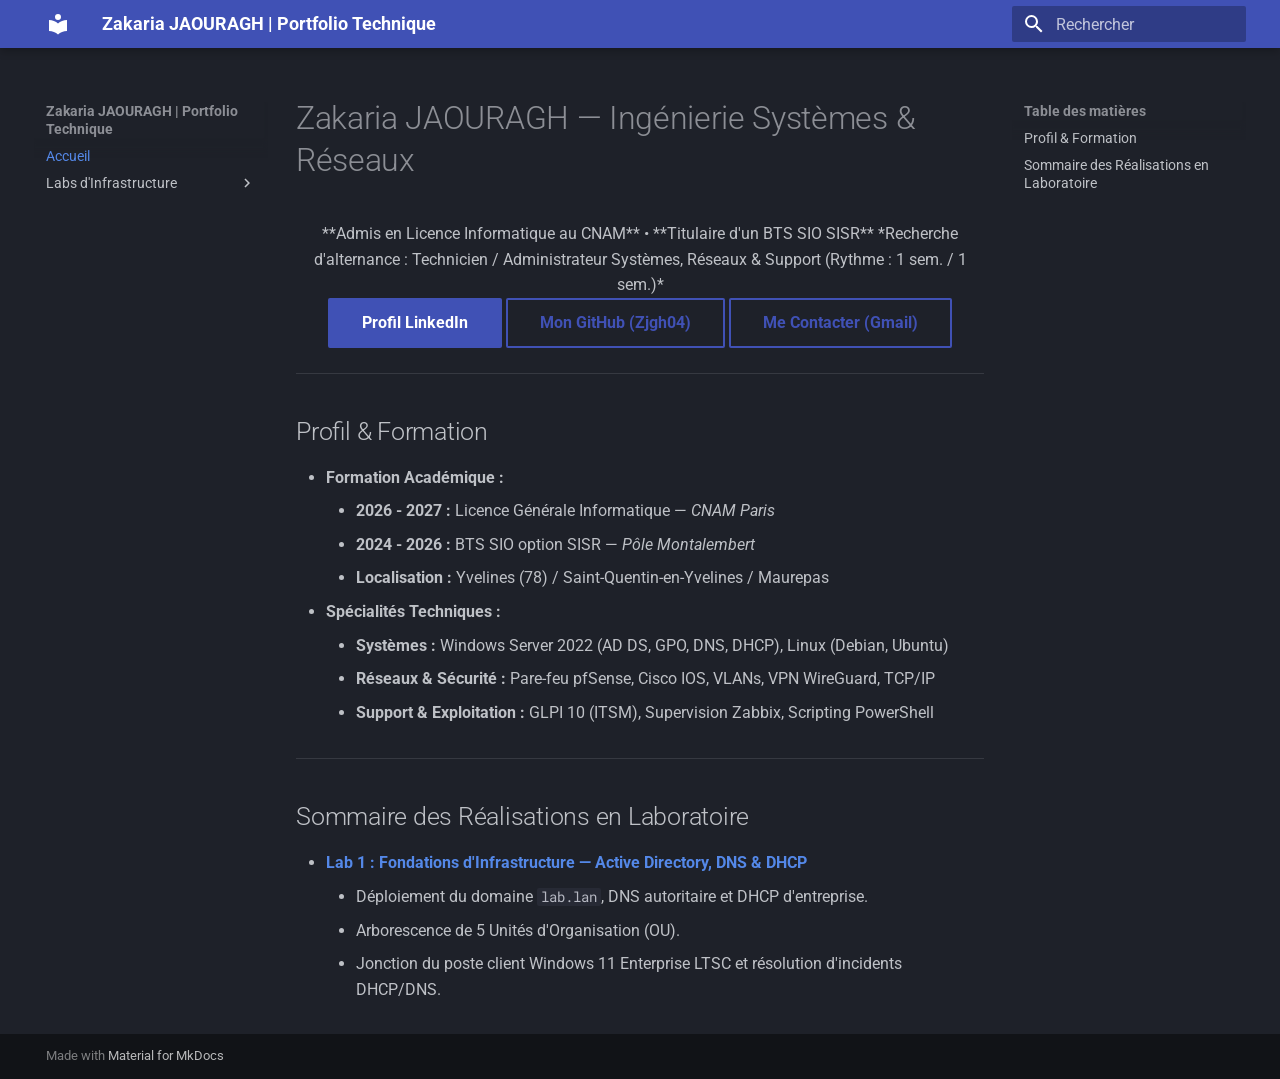
==== commit 89b86603: "Deployed  with MkDocs version: 1.6.1" ====
--- a/index.html
+++ b/index.html
@@ -464,7 +464,7 @@
 
 <a href="https://www.linkedin.com/in/zakaria-jaouragh-994a5632b/" class="md-button md-button--primary">Profil LinkedIn</a>
 <a href="https://github.com/Zjgh04" class="md-button">Mon GitHub (Zjgh04)</a>
-<a href="mailto:zjaouragh@gmail.com" class="md-button">Me Contacter</a>
+<a href="https://mail.google.com/mail/?view=cm&fs=1&to=zjaouragh@gmail.com" target="_blank" class="md-button">Me Contacter (Gmail)</a>
 
 </div>
 
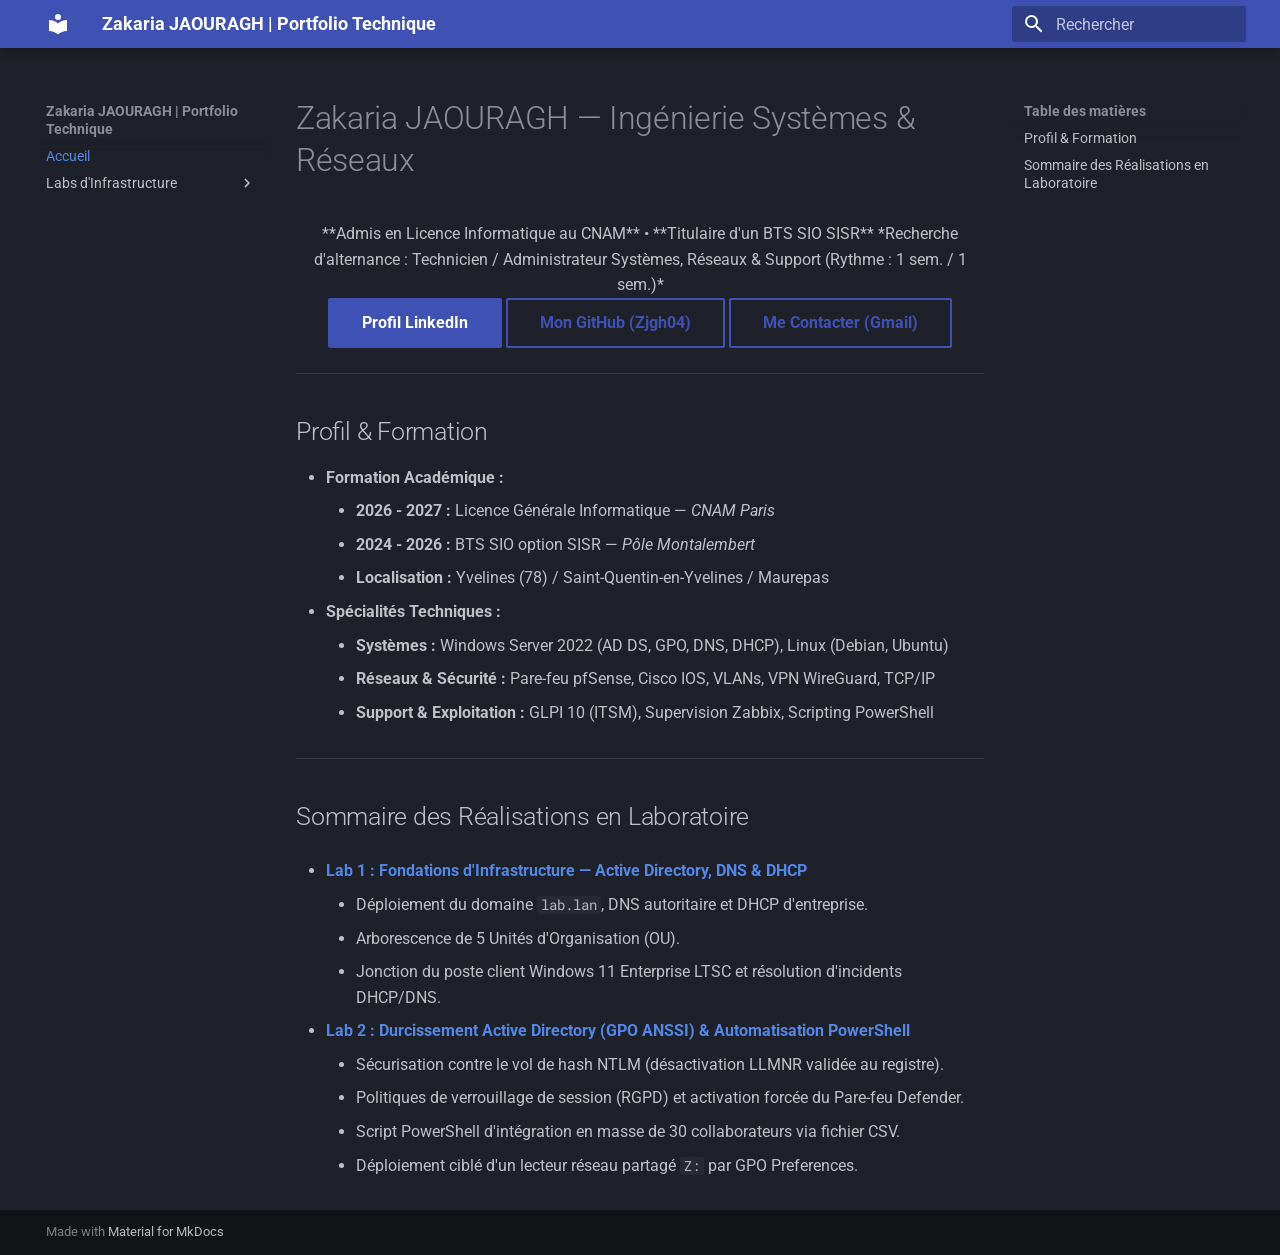
==== commit 0c3f0185: "Deployed  with MkDocs version: 1.6.1" ====
--- a/index.html
+++ b/index.html
@@ -382,6 +382,34 @@
 
               
             
+              
+                
+  
+  
+  
+  
+    <li class="md-nav__item">
+      <a href="labs/securite-powershell/" class="md-nav__link">
+        
+  
+  
+  <span class="md-ellipsis">
+    
+  
+    Lab 2 - Durcissement GPO & PowerShell
+  
+
+    
+  </span>
+  
+  
+
+      </a>
+    </li>
+  
+
+              
+            
           </ul>
         </nav>
       
@@ -487,12 +515,23 @@
 <hr />
 <h2 id="sommaire-des-realisations-en-laboratoire">Sommaire des Réalisations en Laboratoire</h2>
 <ul>
-<li><strong><a href="labs/active-directory/">Lab 1 : Fondations d'Infrastructure — Active Directory, DNS &amp; DHCP</a></strong><ul>
+<li>
+<p><strong><a href="labs/active-directory/">Lab 1 : Fondations d'Infrastructure — Active Directory, DNS &amp; DHCP</a></strong></p>
+<ul>
 <li>Déploiement du domaine <code>lab.lan</code>, DNS autoritaire et DHCP d'entreprise.</li>
 <li>Arborescence de 5 Unités d'Organisation (OU).</li>
 <li>Jonction du poste client Windows 11 Enterprise LTSC et résolution d'incidents DHCP/DNS.</li>
 </ul>
 </li>
+<li>
+<p><strong><a href="labs/securite-powershell/">Lab 2 : Durcissement Active Directory (GPO ANSSI) &amp; Automatisation PowerShell</a></strong></p>
+<ul>
+<li>Sécurisation contre le vol de hash NTLM (désactivation LLMNR validée au registre).</li>
+<li>Politiques de verrouillage de session (RGPD) et activation forcée du Pare-feu Defender.</li>
+<li>Script PowerShell d'intégration en masse de 30 collaborateurs via fichier CSV.</li>
+<li>Déploiement ciblé d'un lecteur réseau partagé <code>Z:</code> par GPO Preferences.</li>
+</ul>
+</li>
 </ul>
 
 
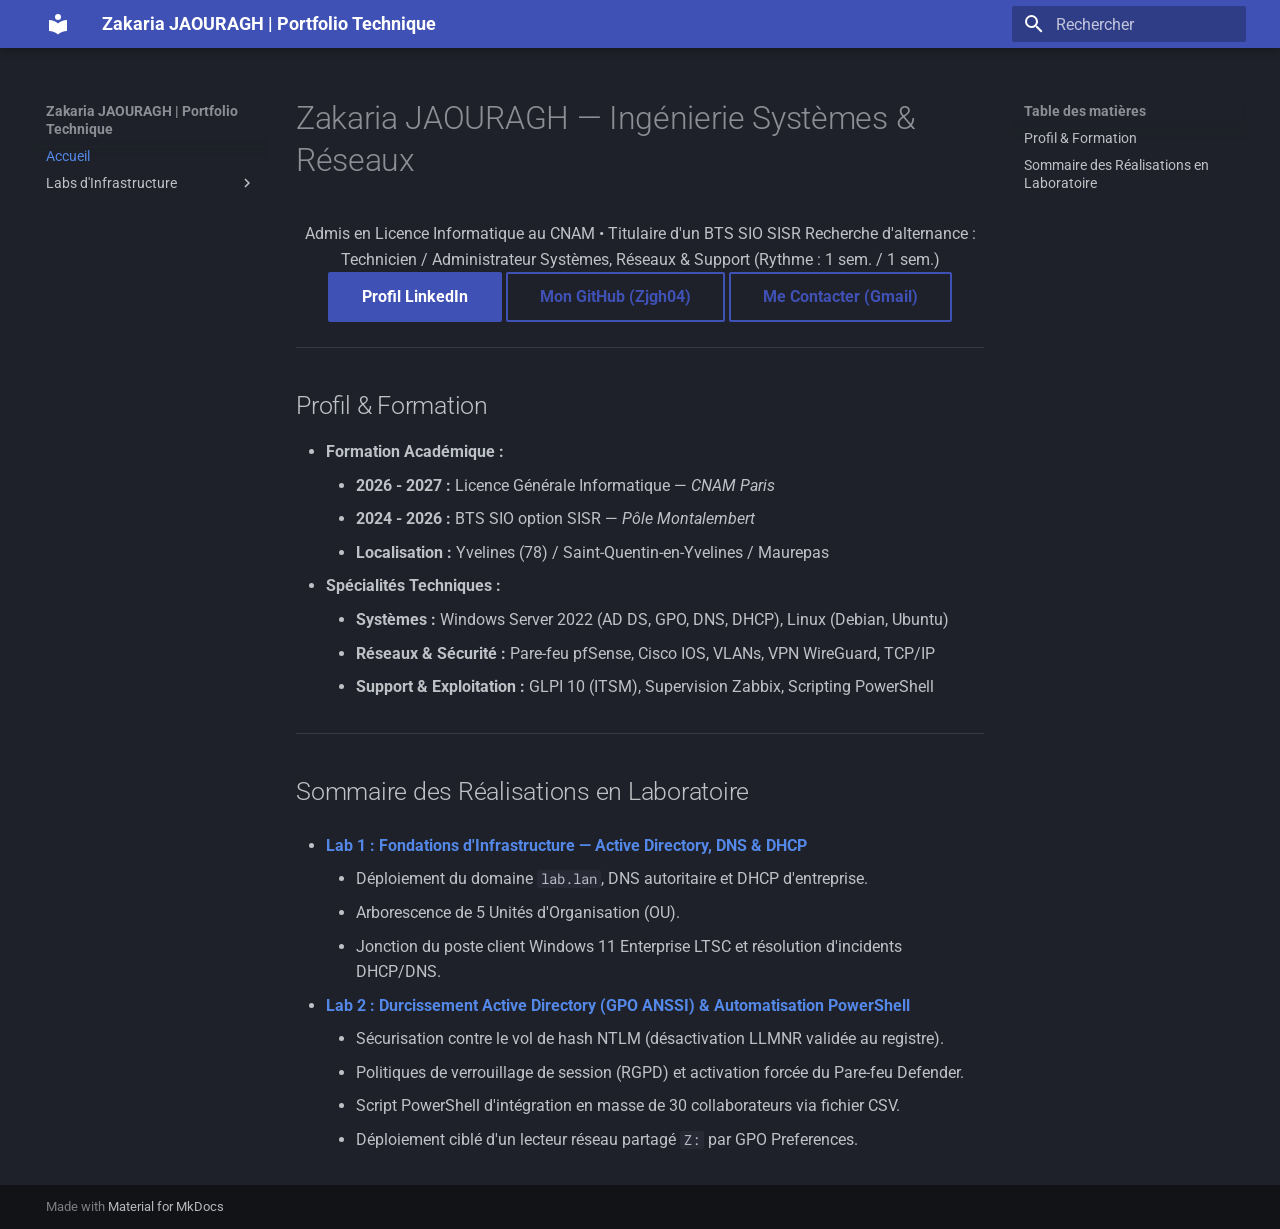
==== commit 28a4f00a: "Deployed  with MkDocs version: 1.6.1" ====
--- a/index.html
+++ b/index.html
@@ -485,8 +485,8 @@
 <h1 id="zakaria-jaouragh-ingenierie-systemes-reseaux">Zakaria JAOURAGH — Ingénierie Systèmes &amp; Réseaux</h1>
 <div align="center">
 
-**Admis en Licence Informatique au CNAM** • **Titulaire d'un BTS SIO SISR**  
-*Recherche d'alternance : Technicien / Administrateur Systèmes, Réseaux & Support (Rythme : 1 sem. / 1 sem.)*
+Admis en Licence Informatique au CNAM • Titulaire d'un BTS SIO SISR  
+Recherche d'alternance : Technicien / Administrateur Systèmes, Réseaux & Support (Rythme : 1 sem. / 1 sem.)
 
 <br>
 
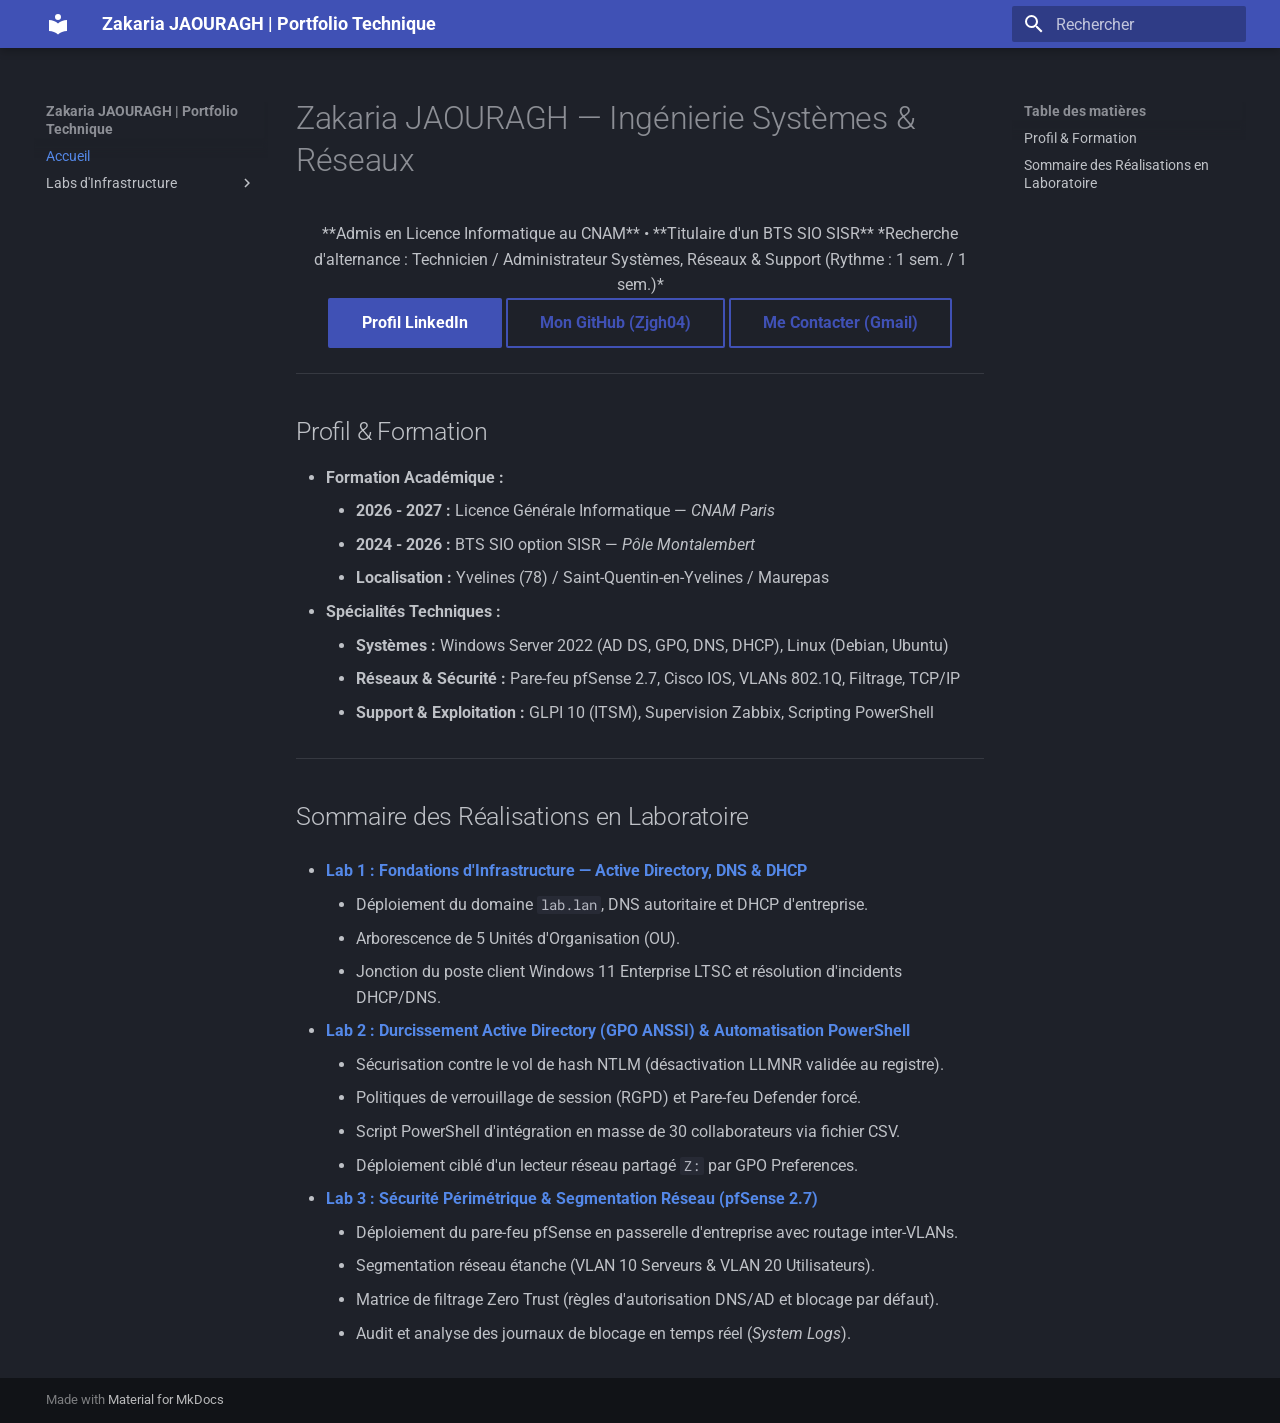
==== commit cb95a394: "Deployed  with MkDocs version: 1.6.1" ====
--- a/index.html
+++ b/index.html
@@ -410,6 +410,34 @@
 
               
             
+              
+                
+  
+  
+  
+  
+    <li class="md-nav__item">
+      <a href="labs/pfsense/" class="md-nav__link">
+        
+  
+  
+  <span class="md-ellipsis">
+    
+  
+    Lab 3 - Pare-feu pfSense & VLANs
+  
+
+    
+  </span>
+  
+  
+
+      </a>
+    </li>
+  
+
+              
+            
           </ul>
         </nav>
       
@@ -485,8 +513,8 @@
 <h1 id="zakaria-jaouragh-ingenierie-systemes-reseaux">Zakaria JAOURAGH — Ingénierie Systèmes &amp; Réseaux</h1>
 <div align="center">
 
-Admis en Licence Informatique au CNAM • Titulaire d'un BTS SIO SISR  
-Recherche d'alternance : Technicien / Administrateur Systèmes, Réseaux & Support (Rythme : 1 sem. / 1 sem.)
+**Admis en Licence Informatique au CNAM** • **Titulaire d'un BTS SIO SISR**  
+*Recherche d'alternance : Technicien / Administrateur Systèmes, Réseaux & Support (Rythme : 1 sem. / 1 sem.)*
 
 <br>
 
@@ -507,7 +535,7 @@
 </li>
 <li><strong>Spécialités Techniques :</strong><ul>
 <li><strong>Systèmes :</strong> Windows Server 2022 (AD DS, GPO, DNS, DHCP), Linux (Debian, Ubuntu)</li>
-<li><strong>Réseaux &amp; Sécurité :</strong> Pare-feu pfSense, Cisco IOS, VLANs, VPN WireGuard, TCP/IP</li>
+<li><strong>Réseaux &amp; Sécurité :</strong> Pare-feu pfSense 2.7, Cisco IOS, VLANs 802.1Q, Filtrage, TCP/IP</li>
 <li><strong>Support &amp; Exploitation :</strong> GLPI 10 (ITSM), Supervision Zabbix, Scripting PowerShell</li>
 </ul>
 </li>
@@ -527,9 +555,18 @@
 <p><strong><a href="labs/securite-powershell/">Lab 2 : Durcissement Active Directory (GPO ANSSI) &amp; Automatisation PowerShell</a></strong></p>
 <ul>
 <li>Sécurisation contre le vol de hash NTLM (désactivation LLMNR validée au registre).</li>
-<li>Politiques de verrouillage de session (RGPD) et activation forcée du Pare-feu Defender.</li>
+<li>Politiques de verrouillage de session (RGPD) et Pare-feu Defender forcé.</li>
 <li>Script PowerShell d'intégration en masse de 30 collaborateurs via fichier CSV.</li>
 <li>Déploiement ciblé d'un lecteur réseau partagé <code>Z:</code> par GPO Preferences.</li>
+</ul>
+</li>
+<li>
+<p><strong><a href="labs/pfsense/">Lab 3 : Sécurité Périmétrique &amp; Segmentation Réseau (pfSense 2.7)</a></strong></p>
+<ul>
+<li>Déploiement du pare-feu pfSense en passerelle d'entreprise avec routage inter-VLANs.</li>
+<li>Segmentation réseau étanche (VLAN 10 Serveurs &amp; VLAN 20 Utilisateurs).</li>
+<li>Matrice de filtrage Zero Trust (règles d'autorisation DNS/AD et blocage par défaut).</li>
+<li>Audit et analyse des journaux de blocage en temps réel (<em>System Logs</em>).</li>
 </ul>
 </li>
 </ul>
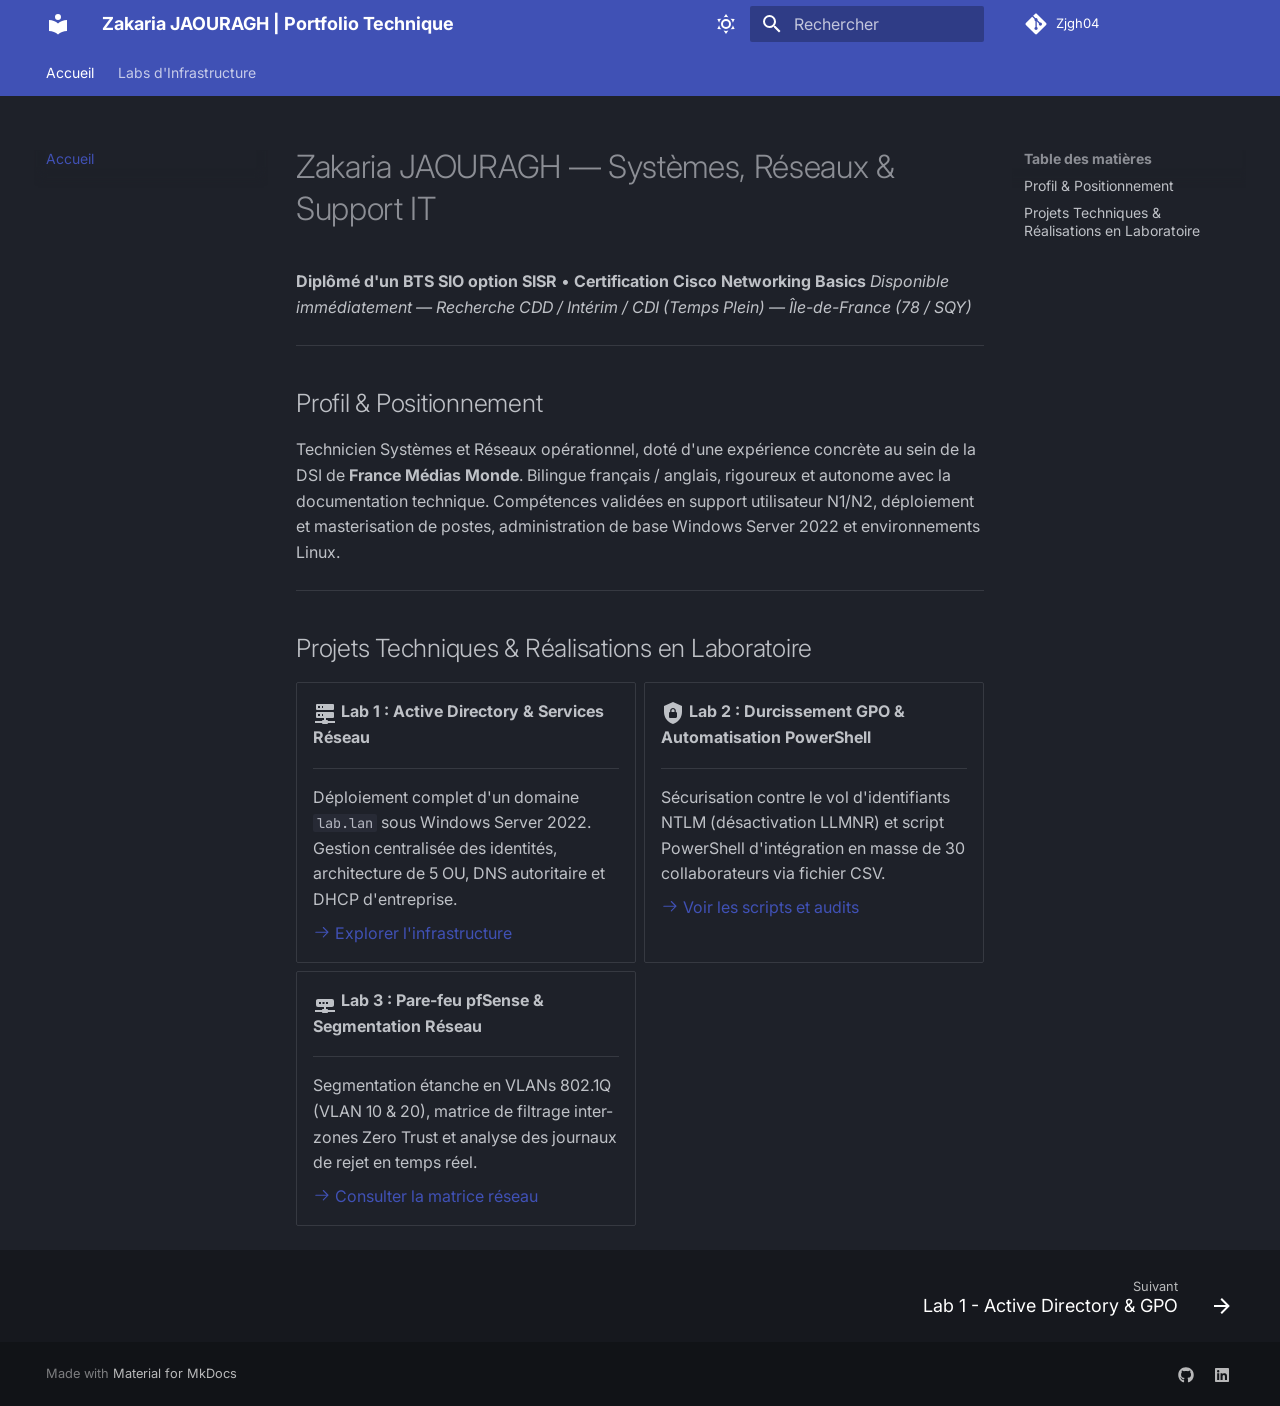
==== commit ba85fc37: "Deployed  with MkDocs version: 1.6.1" ====
--- a/index.html
+++ b/index.html
@@ -1,14 +1,15 @@
-
-<!doctype html>
-<html lang="fr" class="no-js">
-  <head>
+<!DOCTYPE html><html lang="fr" class="no-js"><head>
     
       <meta charset="utf-8">
       <meta name="viewport" content="width=device-width,initial-scale=1">
       
+        <meta name="description" content="Portfolio technique systèmes et réseaux - labs Active Directory, GPO, PowerShell, pfSense">
+      
       
         <meta name="author" content="Zakaria JAOURAGH">
       
+      
+        <link rel="canonical" href="https://zjgh04.github.io/portfolio/">
       
       
       
@@ -43,11 +44,13 @@
       
         
         
-        <link rel="preconnect" href="https://fonts.gstatic.com" crossorigin>
-        <link rel="stylesheet" href="https://fonts.googleapis.com/css?family=Roboto:300,300i,400,400i,700,700i%7CRoboto+Mono:400,400i,700,700i&display=fallback">
-        <style>:root{--md-text-font:"Roboto";--md-code-font:"Roboto Mono"}</style>
-      
-    
+        <link rel="preconnect" href="https://fonts.gstatic.com" crossorigin="">
+        <link rel="stylesheet" href="https://fonts.googleapis.com/css?family=Inter:300,300i,400,400i,700,700i%7CJetBrains+Mono:400,400i,700,700i&amp;display=fallback">
+        <style>:root{--md-text-font:"Inter";--md-code-font:"JetBrains Mono"}</style>
+      
+    
+    
+      <link rel="stylesheet" href="stylesheets/extra.css">
     
     <script>__md_scope=new URL(".",location),__md_hash=e=>[...e].reduce(((e,_)=>(e<<5)-e+_.charCodeAt(0)),0),__md_get=(e,_=localStorage,t=__md_scope)=>JSON.parse(_.getItem(t.pathname+"."+e)),__md_set=(e,_,t=localStorage,a=__md_scope)=>{try{t.setItem(a.pathname+"."+e,JSON.stringify(_))}catch(e){}}</script>
     
@@ -55,17 +58,27 @@
 
     
     
-  </head>
-  
-  
-    
-    
-      
-    
-    
-    
-    
-    <body dir="ltr" data-md-color-scheme="slate" data-md-color-primary="indigo" data-md-color-accent="light-blue">
+  <link href="assets/stylesheets/glightbox.min.css" rel="stylesheet"><script src="assets/javascripts/glightbox.min.js"></script><style id="glightbox-style">
+            html.glightbox-open { overflow: initial; height: 100%; }
+            .gslide-title { margin-top: 0px; user-select: text; }
+            .gslide-desc { color: #666; user-select: text; }
+            .gslide-image img { background: white; }
+            .gscrollbar-fixer { padding-right: 15px; }
+            .gdesc-inner { font-size: 0.75rem; }
+            body[data-md-color-scheme="slate"] .gdesc-inner { background: var(--md-default-bg-color); }
+            body[data-md-color-scheme="slate"] .gslide-title { color: var(--md-default-fg-color); }
+            body[data-md-color-scheme="slate"] .gslide-desc { color: var(--md-default-fg-color); }
+        </style></head>
+  
+  
+    
+    
+      
+    
+    
+    
+    
+    <body dir="ltr" data-md-color-scheme="slate" data-md-color-primary="custom" data-md-color-accent="custom">
   
     
     <input class="md-toggle" data-md-toggle="drawer" type="checkbox" id="__drawer" autocomplete="off">
@@ -74,7 +87,7 @@
     <div data-md-component="skip">
       
         
-        <a href="#zakaria-jaouragh-ingenierie-systemes-reseaux" class="md-skip">
+        <a href="#zakaria-jaouragh-systemes-reseaux-support-it" class="md-skip">
           Aller au contenu
         </a>
       
@@ -86,19 +99,17 @@
     
       
 
-  
-
-<header class="md-header md-header--shadow" data-md-component="header">
+<header class="md-header" data-md-component="header">
   <nav class="md-header__inner md-grid" aria-label="En-tête">
     <a href="." title="Zakaria JAOURAGH | Portfolio Technique" class="md-header__button md-logo" aria-label="Zakaria JAOURAGH | Portfolio Technique" data-md-component="logo">
       
   
-  <svg xmlns="http://www.w3.org/2000/svg" viewBox="0 0 24 24"><path d="M12 8a3 3 0 0 0 3-3 3 3 0 0 0-3-3 3 3 0 0 0-3 3 3 3 0 0 0 3 3m0 3.54C9.64 9.35 6.5 8 3 8v11c3.5 0 6.64 1.35 9 3.54 2.36-2.19 5.5-3.54 9-3.54V8c-3.5 0-6.64 1.35-9 3.54"/></svg>
+  <svg xmlns="http://www.w3.org/2000/svg" viewBox="0 0 24 24"><path d="M12 8a3 3 0 0 0 3-3 3 3 0 0 0-3-3 3 3 0 0 0-3 3 3 3 0 0 0 3 3m0 3.54C9.64 9.35 6.5 8 3 8v11c3.5 0 6.64 1.35 9 3.54 2.36-2.19 5.5-3.54 9-3.54V8c-3.5 0-6.64 1.35-9 3.54"></path></svg>
 
     </a>
     <label class="md-header__button md-icon" for="__drawer">
       
-      <svg xmlns="http://www.w3.org/2000/svg" viewBox="0 0 24 24"><path d="M3 6h18v2H3zm0 5h18v2H3zm0 5h18v2H3z"/></svg>
+      <svg xmlns="http://www.w3.org/2000/svg" viewBox="0 0 24 24"><path d="M3 6h18v2H3zm0 5h18v2H3zm0 5h18v2H3z"></path></svg>
     </label>
     <div class="md-header__title" data-md-component="header-title">
       <div class="md-header__ellipsis">
@@ -123,7 +134,21 @@
     
     
     
-    <input class="md-option" data-md-color-media="" data-md-color-scheme="slate" data-md-color-primary="indigo" data-md-color-accent="light-blue"  aria-hidden="true"  type="radio" name="__palette" id="__palette_0">
+    <input class="md-option" data-md-color-media="" data-md-color-scheme="slate" data-md-color-primary="custom" data-md-color-accent="custom" aria-label="Passer en mode clair" type="radio" name="__palette" id="__palette_0">
+    
+      <label class="md-header__button md-icon" title="Passer en mode clair" for="__palette_1" hidden="">
+        <svg xmlns="http://www.w3.org/2000/svg" viewBox="0 0 24 24"><path d="M12 7a5 5 0 0 1 5 5 5 5 0 0 1-5 5 5 5 0 0 1-5-5 5 5 0 0 1 5-5m0 2a3 3 0 0 0-3 3 3 3 0 0 0 3 3 3 3 0 0 0 3-3 3 3 0 0 0-3-3m0-7 2.39 3.42C13.65 5.15 12.84 5 12 5s-1.65.15-2.39.42zM3.34 7l4.16-.35A7.2 7.2 0 0 0 5.94 8.5c-.44.74-.69 1.5-.83 2.29zm.02 10 1.76-3.77a7.131 7.131 0 0 0 2.38 4.14zM20.65 7l-1.77 3.79a7.02 7.02 0 0 0-2.38-4.15zm-.01 10-4.14.36c.59-.51 1.12-1.14 1.54-1.86.42-.73.69-1.5.83-2.29zM12 22l-2.41-3.44c.74.27 1.55.44 2.41.44.82 0 1.63-.17 2.37-.44z"></path></svg>
+      </label>
+    
+  
+    
+    
+    
+    <input class="md-option" data-md-color-media="" data-md-color-scheme="default" data-md-color-primary="custom" data-md-color-accent="custom" aria-label="Passer en mode sombre" type="radio" name="__palette" id="__palette_1">
+    
+      <label class="md-header__button md-icon" title="Passer en mode sombre" for="__palette_0" hidden="">
+        <svg xmlns="http://www.w3.org/2000/svg" viewBox="0 0 24 24"><path d="m17.75 4.09-2.53 1.94.91 3.06-2.63-1.81-2.63 1.81.91-3.06-2.53-1.94L12.44 4l1.06-3 1.06 3zm3.5 6.91-1.64 1.25.59 1.98-1.7-1.17-1.7 1.17.59-1.98L15.75 11l2.06-.05L18.5 9l.69 1.95zm-2.28 4.95c.83-.08 1.72 1.1 1.19 1.85-.32.45-.66.87-1.08 1.27C15.17 23 8.84 23 4.94 19.07c-3.91-3.9-3.91-10.24 0-14.14.4-.4.82-.76 1.27-1.08.75-.53 1.93.36 1.85 1.19-.27 2.86.69 5.83 2.89 8.02a9.96 9.96 0 0 0 8.02 2.89m-1.64 2.02a12.08 12.08 0 0 1-7.8-3.47c-2.17-2.19-3.33-5-3.49-7.82-2.81 3.14-2.7 7.96.31 10.98 3.02 3.01 7.84 3.12 10.98.31"></path></svg>
+      </label>
     
   
 </form>
@@ -138,30 +163,30 @@
       
         <label class="md-header__button md-icon" for="__search">
           
-          <svg xmlns="http://www.w3.org/2000/svg" viewBox="0 0 24 24"><path d="M9.5 3A6.5 6.5 0 0 1 16 9.5c0 1.61-.59 3.09-1.56 4.23l.27.27h.79l5 5-1.5 1.5-5-5v-.79l-.27-.27A6.52 6.52 0 0 1 9.5 16 6.5 6.5 0 0 1 3 9.5 6.5 6.5 0 0 1 9.5 3m0 2C7 5 5 7 5 9.5S7 14 9.5 14 14 12 14 9.5 12 5 9.5 5"/></svg>
+          <svg xmlns="http://www.w3.org/2000/svg" viewBox="0 0 24 24"><path d="M9.5 3A6.5 6.5 0 0 1 16 9.5c0 1.61-.59 3.09-1.56 4.23l.27.27h.79l5 5-1.5 1.5-5-5v-.79l-.27-.27A6.52 6.52 0 0 1 9.5 16 6.5 6.5 0 0 1 3 9.5 6.5 6.5 0 0 1 9.5 3m0 2C7 5 5 7 5 9.5S7 14 9.5 14 14 12 14 9.5 12 5 9.5 5"></path></svg>
         </label>
         <div class="md-search" data-md-component="search" role="dialog">
   <label class="md-search__overlay" for="__search"></label>
   <div class="md-search__inner" role="search">
     <form class="md-search__form" name="search">
-      <input type="text" class="md-search__input" name="query" aria-label="Rechercher" placeholder="Rechercher" autocapitalize="off" autocorrect="off" autocomplete="off" spellcheck="false" data-md-component="search-query" required>
+      <input type="text" class="md-search__input" name="query" aria-label="Rechercher" placeholder="Rechercher" autocapitalize="off" autocorrect="off" autocomplete="off" spellcheck="false" data-md-component="search-query" required="">
       <label class="md-search__icon md-icon" for="__search">
         
-        <svg xmlns="http://www.w3.org/2000/svg" viewBox="0 0 24 24"><path d="M9.5 3A6.5 6.5 0 0 1 16 9.5c0 1.61-.59 3.09-1.56 4.23l.27.27h.79l5 5-1.5 1.5-5-5v-.79l-.27-.27A6.52 6.52 0 0 1 9.5 16 6.5 6.5 0 0 1 3 9.5 6.5 6.5 0 0 1 9.5 3m0 2C7 5 5 7 5 9.5S7 14 9.5 14 14 12 14 9.5 12 5 9.5 5"/></svg>
-        
-        <svg xmlns="http://www.w3.org/2000/svg" viewBox="0 0 24 24"><path d="M20 11v2H8l5.5 5.5-1.42 1.42L4.16 12l7.92-7.92L13.5 5.5 8 11z"/></svg>
+        <svg xmlns="http://www.w3.org/2000/svg" viewBox="0 0 24 24"><path d="M9.5 3A6.5 6.5 0 0 1 16 9.5c0 1.61-.59 3.09-1.56 4.23l.27.27h.79l5 5-1.5 1.5-5-5v-.79l-.27-.27A6.52 6.52 0 0 1 9.5 16 6.5 6.5 0 0 1 3 9.5 6.5 6.5 0 0 1 9.5 3m0 2C7 5 5 7 5 9.5S7 14 9.5 14 14 12 14 9.5 12 5 9.5 5"></path></svg>
+        
+        <svg xmlns="http://www.w3.org/2000/svg" viewBox="0 0 24 24"><path d="M20 11v2H8l5.5 5.5-1.42 1.42L4.16 12l7.92-7.92L13.5 5.5 8 11z"></path></svg>
       </label>
       <nav class="md-search__options" aria-label="Recherche">
         
         <button type="reset" class="md-search__icon md-icon" title="Effacer" aria-label="Effacer" tabindex="-1">
           
-          <svg xmlns="http://www.w3.org/2000/svg" viewBox="0 0 24 24"><path d="M19 6.41 17.59 5 12 10.59 6.41 5 5 6.41 10.59 12 5 17.59 6.41 19 12 13.41 17.59 19 19 17.59 13.41 12z"/></svg>
+          <svg xmlns="http://www.w3.org/2000/svg" viewBox="0 0 24 24"><path d="M19 6.41 17.59 5 12 10.59 6.41 5 5 6.41 10.59 12 5 17.59 6.41 19 12 13.41 17.59 19 19 17.59 13.41 12z"></path></svg>
         </button>
       </nav>
       
     </form>
     <div class="md-search__output">
-      <div class="md-search__scrollwrap" tabindex="0" data-md-scrollfix>
+      <div class="md-search__scrollwrap" tabindex="0" data-md-scrollfix="">
         <div class="md-search-result" data-md-component="search-result">
           <div class="md-search-result__meta">
             Initialisation de la recherche
@@ -175,6 +200,18 @@
       
     
     
+      <div class="md-header__source">
+        <a href="https://github.com/Zjgh04" title="Aller au dépôt" class="md-source" data-md-component="source">
+  <div class="md-source__icon md-icon">
+    
+    <svg xmlns="http://www.w3.org/2000/svg" viewBox="0 0 448 512"><!--! Font Awesome Free 7.1.0 by @fontawesome - https://fontawesome.com License - https://fontawesome.com/license/free (Icons: CC BY 4.0, Fonts: SIL OFL 1.1, Code: MIT License) Copyright 2025 Fonticons, Inc.--><path d="M439.6 236.1 244 40.5c-5.4-5.5-12.8-8.5-20.4-8.5s-15 3-20.4 8.4L162.5 81l51.5 51.5c27.1-9.1 52.7 16.8 43.4 43.7l49.7 49.7c34.2-11.8 61.2 31 35.5 56.7-26.5 26.5-70.2-2.9-56-37.3L240.3 199v121.9c25.3 12.5 22.3 41.8 9.1 55-6.4 6.4-15.2 10.1-24.3 10.1s-17.8-3.6-24.3-10.1c-17.6-17.6-11.1-46.9 11.2-56v-123c-20.8-8.5-24.6-30.7-18.6-45L142.6 101 8.5 235.1C3 240.6 0 247.9 0 255.5s3 15 8.5 20.4l195.6 195.7c5.4 5.4 12.7 8.4 20.4 8.4s15-3 20.4-8.4l194.7-194.7c5.4-5.4 8.4-12.8 8.4-20.4s-3-15-8.4-20.4"></path></svg>
+  </div>
+  <div class="md-source__repository">
+    Zjgh04
+  </div>
+</a>
+      </div>
+    
   </nav>
   
 </header>
@@ -183,6 +220,56 @@
       
       
         
+          
+            
+<nav class="md-tabs" aria-label="Onglets" data-md-component="tabs">
+  <div class="md-grid">
+    <ul class="md-tabs__list">
+      
+        
+  
+  
+  
+    
+  
+  
+    <li class="md-tabs__item md-tabs__item--active">
+      <a href="." class="md-tabs__link">
+        
+  
+  
+    
+  
+  Accueil
+
+      </a>
+    </li>
+  
+
+      
+        
+  
+  
+  
+  
+    
+    
+      <li class="md-tabs__item">
+        <a href="labs/active-directory/" class="md-tabs__link">
+          
+  
+  
+  Labs d'Infrastructure
+
+        </a>
+      </li>
+    
+  
+
+      
+    </ul>
+  </div>
+</nav>
           
         
       
@@ -191,25 +278,39 @@
           
             
               
-              <div class="md-sidebar md-sidebar--primary" data-md-component="sidebar" data-md-type="navigation" >
+              <div class="md-sidebar md-sidebar--primary" data-md-component="sidebar" data-md-type="navigation">
                 <div class="md-sidebar__scrollwrap">
                   <div class="md-sidebar__inner">
                     
 
 
-
-<nav class="md-nav md-nav--primary" aria-label="Navigation" data-md-level="0">
+  
+
+
+<nav class="md-nav md-nav--primary md-nav--lifted" aria-label="Navigation" data-md-level="0">
   <label class="md-nav__title" for="__drawer">
     <a href="." title="Zakaria JAOURAGH | Portfolio Technique" class="md-nav__button md-logo" aria-label="Zakaria JAOURAGH | Portfolio Technique" data-md-component="logo">
       
   
-  <svg xmlns="http://www.w3.org/2000/svg" viewBox="0 0 24 24"><path d="M12 8a3 3 0 0 0 3-3 3 3 0 0 0-3-3 3 3 0 0 0-3 3 3 3 0 0 0 3 3m0 3.54C9.64 9.35 6.5 8 3 8v11c3.5 0 6.64 1.35 9 3.54 2.36-2.19 5.5-3.54 9-3.54V8c-3.5 0-6.64 1.35-9 3.54"/></svg>
+  <svg xmlns="http://www.w3.org/2000/svg" viewBox="0 0 24 24"><path d="M12 8a3 3 0 0 0 3-3 3 3 0 0 0-3-3 3 3 0 0 0-3 3 3 3 0 0 0 3 3m0 3.54C9.64 9.35 6.5 8 3 8v11c3.5 0 6.64 1.35 9 3.54 2.36-2.19 5.5-3.54 9-3.54V8c-3.5 0-6.64 1.35-9 3.54"></path></svg>
 
     </a>
     Zakaria JAOURAGH | Portfolio Technique
   </label>
   
-  <ul class="md-nav__list" data-md-scrollfix>
+    <div class="md-nav__source">
+      <a href="https://github.com/Zjgh04" title="Aller au dépôt" class="md-source" data-md-component="source">
+  <div class="md-source__icon md-icon">
+    
+    <svg xmlns="http://www.w3.org/2000/svg" viewBox="0 0 448 512"><!--! Font Awesome Free 7.1.0 by @fontawesome - https://fontawesome.com License - https://fontawesome.com/license/free (Icons: CC BY 4.0, Fonts: SIL OFL 1.1, Code: MIT License) Copyright 2025 Fonticons, Inc.--><path d="M439.6 236.1 244 40.5c-5.4-5.5-12.8-8.5-20.4-8.5s-15 3-20.4 8.4L162.5 81l51.5 51.5c27.1-9.1 52.7 16.8 43.4 43.7l49.7 49.7c34.2-11.8 61.2 31 35.5 56.7-26.5 26.5-70.2-2.9-56-37.3L240.3 199v121.9c25.3 12.5 22.3 41.8 9.1 55-6.4 6.4-15.2 10.1-24.3 10.1s-17.8-3.6-24.3-10.1c-17.6-17.6-11.1-46.9 11.2-56v-123c-20.8-8.5-24.6-30.7-18.6-45L142.6 101 8.5 235.1C3 240.6 0 247.9 0 255.5s3 15 8.5 20.4l195.6 195.7c5.4 5.4 12.7 8.4 20.4 8.4s15-3 20.4-8.4l194.7-194.7c5.4-5.4 8.4-12.8 8.4-20.4s-3-15-8.4-20.4"></path></svg>
+  </div>
+  <div class="md-source__repository">
+    Zjgh04
+  </div>
+</a>
+    </div>
+  
+  <ul class="md-nav__list" data-md-scrollfix="">
     
       
       
@@ -275,13 +376,13 @@
       <span class="md-nav__icon md-icon"></span>
       Table des matières
     </label>
-    <ul class="md-nav__list" data-md-component="toc" data-md-scrollfix>
+    <ul class="md-nav__list" data-md-component="toc" data-md-scrollfix="">
       
         <li class="md-nav__item">
-  <a href="#profil-formation" class="md-nav__link">
+  <a href="#profil-positionnement" class="md-nav__link">
     <span class="md-ellipsis">
       
-        Profil &amp; Formation
+        Profil &amp; Positionnement
       
     </span>
   </a>
@@ -289,10 +390,10 @@
 </li>
       
         <li class="md-nav__item">
-  <a href="#sommaire-des-realisations-en-laboratoire" class="md-nav__link">
+  <a href="#projets-techniques-realisations-en-laboratoire" class="md-nav__link">
     <span class="md-ellipsis">
       
-        Sommaire des Réalisations en Laboratoire
+        Projets Techniques &amp; Réalisations en Laboratoire
       
     </span>
   </a>
@@ -317,12 +418,15 @@
     
     
     
+      
+      
+    
     
     <li class="md-nav__item md-nav__item--nested">
       
         
         
-        <input class="md-nav__toggle md-toggle " type="checkbox" id="__nav_2" >
+        <input class="md-nav__toggle md-toggle " type="checkbox" id="__nav_2">
         
           
           <label class="md-nav__link" for="__nav_2" id="__nav_2_label" tabindex="0">
@@ -352,7 +456,7 @@
   
 
           </label>
-          <ul class="md-nav__list" data-md-scrollfix>
+          <ul class="md-nav__list" data-md-scrollfix="">
             
               
                 
@@ -368,7 +472,7 @@
   <span class="md-ellipsis">
     
   
-    Lab 1 - Active Directory & GPO
+    Lab 1 - Active Directory &amp; GPO
   
 
     
@@ -396,7 +500,7 @@
   <span class="md-ellipsis">
     
   
-    Lab 2 - Durcissement GPO & PowerShell
+    Lab 2 - Durcissement GPO &amp; PowerShell
   
 
     
@@ -424,7 +528,7 @@
   <span class="md-ellipsis">
     
   
-    Lab 3 - Pare-feu pfSense & VLANs
+    Lab 3 - Pare-feu pfSense &amp; VLANs
   
 
     
@@ -453,7 +557,7 @@
             
             
               
-              <div class="md-sidebar md-sidebar--secondary" data-md-component="sidebar" data-md-type="toc" >
+              <div class="md-sidebar md-sidebar--secondary" data-md-component="sidebar" data-md-type="toc">
                 <div class="md-sidebar__scrollwrap">
                   <div class="md-sidebar__inner">
                     
@@ -469,13 +573,13 @@
       <span class="md-nav__icon md-icon"></span>
       Table des matières
     </label>
-    <ul class="md-nav__list" data-md-component="toc" data-md-scrollfix>
+    <ul class="md-nav__list" data-md-component="toc" data-md-scrollfix="">
       
         <li class="md-nav__item">
-  <a href="#profil-formation" class="md-nav__link">
+  <a href="#profil-positionnement" class="md-nav__link">
     <span class="md-ellipsis">
       
-        Profil &amp; Formation
+        Profil &amp; Positionnement
       
     </span>
   </a>
@@ -483,10 +587,10 @@
 </li>
       
         <li class="md-nav__item">
-  <a href="#sommaire-des-realisations-en-laboratoire" class="md-nav__link">
+  <a href="#projets-techniques-realisations-en-laboratoire" class="md-nav__link">
     <span class="md-ellipsis">
       
-        Sommaire des Réalisations en Laboratoire
+        Projets Techniques &amp; Réalisations en Laboratoire
       
     </span>
   </a>
@@ -509,67 +613,40 @@
                   
 
 
-
-<h1 id="zakaria-jaouragh-ingenierie-systemes-reseaux">Zakaria JAOURAGH — Ingénierie Systèmes &amp; Réseaux</h1>
-<div align="center">
-
-**Admis en Licence Informatique au CNAM** • **Titulaire d'un BTS SIO SISR**  
-*Recherche d'alternance : Technicien / Administrateur Systèmes, Réseaux & Support (Rythme : 1 sem. / 1 sem.)*
-
-<br>
-
-<a href="https://www.linkedin.com/in/zakaria-jaouragh-994a5632b/" class="md-button md-button--primary">Profil LinkedIn</a>
-<a href="https://github.com/Zjgh04" class="md-button">Mon GitHub (Zjgh04)</a>
-<a href="https://mail.google.com/mail/?view=cm&fs=1&to=zjaouragh@gmail.com" target="_blank" class="md-button">Me Contacter (Gmail)</a>
-
-</div>
-
-<hr />
-<h2 id="profil-formation">Profil &amp; Formation</h2>
+  
+  
+
+
+<h1 id="zakaria-jaouragh-systemes-reseaux-support-it">Zakaria JAOURAGH — Systèmes, Réseaux &amp; Support IT<a class="headerlink" href="#zakaria-jaouragh-systemes-reseaux-support-it" title="Permanent link">¶</a></h1>
+<p><strong>Diplômé d'un BTS SIO option SISR</strong> • <strong>Certification Cisco Networking Basics</strong>
+<em>Disponible immédiatement — Recherche CDD / Intérim / CDI (Temps Plein) — Île-de-France (78 / SQY)</em></p>
+<hr>
+<h2 id="profil-positionnement">Profil &amp; Positionnement<a class="headerlink" href="#profil-positionnement" title="Permanent link">¶</a></h2>
+<p>Technicien Systèmes et Réseaux opérationnel, doté d'une expérience concrète au sein de la DSI de <strong>France Médias Monde</strong>. Bilingue français / anglais, rigoureux et autonome avec la documentation technique. Compétences validées en support utilisateur N1/N2, déploiement et masterisation de postes, administration de base Windows Server 2022 et environnements Linux.</p>
+<hr>
+<h2 id="projets-techniques-realisations-en-laboratoire">Projets Techniques &amp; Réalisations en Laboratoire<a class="headerlink" href="#projets-techniques-realisations-en-laboratoire" title="Permanent link">¶</a></h2>
+<div class="grid cards">
 <ul>
-<li><strong>Formation Académique :</strong><ul>
-<li><strong>2026 - 2027 :</strong> Licence Générale Informatique — <em>CNAM Paris</em></li>
-<li><strong>2024 - 2026 :</strong> BTS SIO option SISR — <em>Pôle Montalembert</em></li>
-<li><strong>Localisation :</strong> Yvelines (78) / Saint-Quentin-en-Yvelines / Maurepas</li>
-</ul>
+<li>
+<p><span class="twemoji lg middle"><svg xmlns="http://www.w3.org/2000/svg" viewBox="0 0 24 24"><path d="M13 19h1a1 1 0 0 1 1 1h7v2h-7a1 1 0 0 1-1 1h-4a1 1 0 0 1-1-1H2v-2h7a1 1 0 0 1 1-1h1v-2H4a1 1 0 0 1-1-1v-4a1 1 0 0 1 1-1h16a1 1 0 0 1 1 1v4a1 1 0 0 1-1 1h-7zM4 3h16a1 1 0 0 1 1 1v4a1 1 0 0 1-1 1H4a1 1 0 0 1-1-1V4a1 1 0 0 1 1-1m5 4h1V5H9zm0 8h1v-2H9zM5 5v2h2V5zm0 8v2h2v-2z"></path></svg></span> <strong>Lab 1 : Active Directory &amp; Services Réseau</strong></p>
+<hr>
+<p>Déploiement complet d'un domaine <code>lab.lan</code> sous Windows Server 2022. Gestion centralisée des identités, architecture de 5 OU, DNS autoritaire et DHCP d'entreprise.</p>
+<p><a href="labs/active-directory/"><span class="twemoji"><svg xmlns="http://www.w3.org/2000/svg" viewBox="0 0 24 24"><path d="M13.22 19.03a.75.75 0 0 1 0-1.06L18.19 13H3.75a.75.75 0 0 1 0-1.5h14.44l-4.97-4.97a.749.749 0 0 1 .326-1.275.75.75 0 0 1 .734.215l6.25 6.25a.75.75 0 0 1 0 1.06l-6.25 6.25a.75.75 0 0 1-1.06 0"></path></svg></span> Explorer l'infrastructure</a></p>
 </li>
-<li><strong>Spécialités Techniques :</strong><ul>
-<li><strong>Systèmes :</strong> Windows Server 2022 (AD DS, GPO, DNS, DHCP), Linux (Debian, Ubuntu)</li>
-<li><strong>Réseaux &amp; Sécurité :</strong> Pare-feu pfSense 2.7, Cisco IOS, VLANs 802.1Q, Filtrage, TCP/IP</li>
-<li><strong>Support &amp; Exploitation :</strong> GLPI 10 (ITSM), Supervision Zabbix, Scripting PowerShell</li>
-</ul>
+<li>
+<p><span class="twemoji lg middle"><svg xmlns="http://www.w3.org/2000/svg" viewBox="0 0 24 24"><path d="M12 1 3 5v6c0 5.55 3.84 10.74 9 12 5.16-1.26 9-6.45 9-12V5zm0 6c1.4 0 2.8 1.1 2.8 2.5V11c.6 0 1.2.6 1.2 1.3v3.5c0 .6-.6 1.2-1.3 1.2H9.2c-.6 0-1.2-.6-1.2-1.3v-3.5c0-.6.6-1.2 1.2-1.2V9.5C9.2 8.1 10.6 7 12 7m0 1.2c-.8 0-1.5.5-1.5 1.3V11h3V9.5c0-.8-.7-1.3-1.5-1.3"></path></svg></span> <strong>Lab 2 : Durcissement GPO &amp; Automatisation PowerShell</strong></p>
+<hr>
+<p>Sécurisation contre le vol d'identifiants NTLM (désactivation LLMNR) et script PowerShell d'intégration en masse de 30 collaborateurs via fichier CSV.</p>
+<p><a href="labs/securite-powershell/"><span class="twemoji"><svg xmlns="http://www.w3.org/2000/svg" viewBox="0 0 24 24"><path d="M13.22 19.03a.75.75 0 0 1 0-1.06L18.19 13H3.75a.75.75 0 0 1 0-1.5h14.44l-4.97-4.97a.749.749 0 0 1 .326-1.275.75.75 0 0 1 .734.215l6.25 6.25a.75.75 0 0 1 0 1.06l-6.25 6.25a.75.75 0 0 1-1.06 0"></path></svg></span> Voir les scripts et audits</a></p>
+</li>
+<li>
+<p><span class="twemoji lg middle"><svg xmlns="http://www.w3.org/2000/svg" viewBox="0 0 24 24"><path d="M5 9c-1.1 0-2 .9-2 2v4a2 2 0 0 0 2 2h6v2h-1c-.55 0-1 .45-1 1H2v2h7c0 .55.45 1 1 1h4c.55 0 1-.45 1-1h7v-2h-7c0-.55-.45-1-1-1h-1v-2h6c1.11 0 2-.89 2-2v-4a2 2 0 0 0-2-2zm1 3h2v2H6zm3.5 0h2v2h-2zm3.5 0h2v2h-2z"></path></svg></span> <strong>Lab 3 : Pare-feu pfSense &amp; Segmentation Réseau</strong></p>
+<hr>
+<p>Segmentation étanche en VLANs 802.1Q (VLAN 10 &amp; 20), matrice de filtrage inter-zones Zero Trust et analyse des journaux de rejet en temps réel.</p>
+<p><a href="labs/pfsense/"><span class="twemoji"><svg xmlns="http://www.w3.org/2000/svg" viewBox="0 0 24 24"><path d="M13.22 19.03a.75.75 0 0 1 0-1.06L18.19 13H3.75a.75.75 0 0 1 0-1.5h14.44l-4.97-4.97a.749.749 0 0 1 .326-1.275.75.75 0 0 1 .734.215l6.25 6.25a.75.75 0 0 1 0 1.06l-6.25 6.25a.75.75 0 0 1-1.06 0"></path></svg></span> Consulter la matrice réseau</a></p>
 </li>
 </ul>
-<hr />
-<h2 id="sommaire-des-realisations-en-laboratoire">Sommaire des Réalisations en Laboratoire</h2>
-<ul>
-<li>
-<p><strong><a href="labs/active-directory/">Lab 1 : Fondations d'Infrastructure — Active Directory, DNS &amp; DHCP</a></strong></p>
-<ul>
-<li>Déploiement du domaine <code>lab.lan</code>, DNS autoritaire et DHCP d'entreprise.</li>
-<li>Arborescence de 5 Unités d'Organisation (OU).</li>
-<li>Jonction du poste client Windows 11 Enterprise LTSC et résolution d'incidents DHCP/DNS.</li>
-</ul>
-</li>
-<li>
-<p><strong><a href="labs/securite-powershell/">Lab 2 : Durcissement Active Directory (GPO ANSSI) &amp; Automatisation PowerShell</a></strong></p>
-<ul>
-<li>Sécurisation contre le vol de hash NTLM (désactivation LLMNR validée au registre).</li>
-<li>Politiques de verrouillage de session (RGPD) et Pare-feu Defender forcé.</li>
-<li>Script PowerShell d'intégration en masse de 30 collaborateurs via fichier CSV.</li>
-<li>Déploiement ciblé d'un lecteur réseau partagé <code>Z:</code> par GPO Preferences.</li>
-</ul>
-</li>
-<li>
-<p><strong><a href="labs/pfsense/">Lab 3 : Sécurité Périmétrique &amp; Segmentation Réseau (pfSense 2.7)</a></strong></p>
-<ul>
-<li>Déploiement du pare-feu pfSense en passerelle d'entreprise avec routage inter-VLANs.</li>
-<li>Segmentation réseau étanche (VLAN 10 Serveurs &amp; VLAN 20 Utilisateurs).</li>
-<li>Matrice de filtrage Zero Trust (règles d'autorisation DNS/AD et blocage par défaut).</li>
-<li>Audit et analyse des journaux de blocage en temps réel (<em>System Logs</em>).</li>
-</ul>
-</li>
-</ul>
+</div>
 
 
 
@@ -590,9 +667,39 @@
 <script>var target=document.getElementById(location.hash.slice(1));target&&target.name&&(target.checked=target.name.startsWith("__tabbed_"))</script>
         </div>
         
+          <button type="button" class="md-top md-icon" data-md-component="top" hidden="">
+  
+  <svg xmlns="http://www.w3.org/2000/svg" viewBox="0 0 24 24"><path d="M13 20h-2V8l-5.5 5.5-1.42-1.42L12 4.16l7.92 7.92-1.42 1.42L13 8z"></path></svg>
+  Retour en haut de la page
+</button>
+        
       </main>
       
         <footer class="md-footer">
+  
+    
+      
+      <nav class="md-footer__inner md-grid" aria-label="Pied de page">
+        
+        
+          
+          <a href="labs/active-directory/" class="md-footer__link md-footer__link--next" aria-label="Suivant: Lab 1 - Active Directory &amp; GPO">
+            <div class="md-footer__title">
+              <span class="md-footer__direction">
+                Suivant
+              </span>
+              <div class="md-ellipsis">
+                Lab 1 - Active Directory &amp; GPO
+              </div>
+            </div>
+            <div class="md-footer__button md-icon">
+              
+              <svg xmlns="http://www.w3.org/2000/svg" viewBox="0 0 24 24"><path d="M4 11v2h12l-5.5 5.5 1.42 1.42L19.84 12l-7.92-7.92L10.5 5.5 16 11z"></path></svg>
+            </div>
+          </a>
+        
+      </nav>
+    
   
   <div class="md-footer-meta md-typeset">
     <div class="md-footer-meta__inner md-grid">
@@ -606,6 +713,33 @@
   
 </div>
       
+        
+<div class="md-social">
+  
+    
+    
+    
+    
+      
+      
+    
+    <a href="https://github.com/Zjgh04" target="_blank" rel="noopener" title="github.com" class="md-social__link">
+      <svg xmlns="http://www.w3.org/2000/svg" viewBox="0 0 512 512"><!--! Font Awesome Free 7.1.0 by @fontawesome - https://fontawesome.com License - https://fontawesome.com/license/free (Icons: CC BY 4.0, Fonts: SIL OFL 1.1, Code: MIT License) Copyright 2025 Fonticons, Inc.--><path d="M173.9 397.4c0 2-2.3 3.6-5.2 3.6-3.3.3-5.6-1.3-5.6-3.6 0-2 2.3-3.6 5.2-3.6 3-.3 5.6 1.3 5.6 3.6m-31.1-4.5c-.7 2 1.3 4.3 4.3 4.9 2.6 1 5.6 0 6.2-2s-1.3-4.3-4.3-5.2c-2.6-.7-5.5.3-6.2 2.3m44.2-1.7c-2.9.7-4.9 2.6-4.6 4.9.3 2 2.9 3.3 5.9 2.6 2.9-.7 4.9-2.6 4.6-4.6-.3-1.9-3-3.2-5.9-2.9M252.8 8C114.1 8 8 113.3 8 252c0 110.9 69.8 205.8 169.5 239.2 12.8 2.3 17.3-5.6 17.3-12.1 0-6.2-.3-40.4-.3-61.4 0 0-70 15-84.7-29.8 0 0-11.4-29.1-27.8-36.6 0 0-22.9-15.7 1.6-15.4 0 0 24.9 2 38.6 25.8 21.9 38.6 58.6 27.5 72.9 20.9 2.3-16 8.8-27.1 16-33.7-55.9-6.2-112.3-14.3-112.3-110.5 0-27.5 7.6-41.3 23.6-58.9-2.6-6.5-11.1-33.3 2.6-67.9 20.9-6.5 69 27 69 27 20-5.6 41.5-8.5 62.8-8.5s42.8 2.9 62.8 8.5c0 0 48.1-33.6 69-27 13.7 34.7 5.2 61.4 2.6 67.9 16 17.7 25.8 31.5 25.8 58.9 0 96.5-58.9 104.2-114.8 110.5 9.2 7.9 17 22.9 17 46.4 0 33.7-.3 75.4-.3 83.6 0 6.5 4.6 14.4 17.3 12.1C436.2 457.8 504 362.9 504 252 504 113.3 391.5 8 252.8 8M105.2 352.9c-1.3 1-1 3.3.7 5.2 1.6 1.6 3.9 2.3 5.2 1 1.3-1 1-3.3-.7-5.2-1.6-1.6-3.9-2.3-5.2-1m-10.8-8.1c-.7 1.3.3 2.9 2.3 3.9 1.6 1 3.6.7 4.3-.7.7-1.3-.3-2.9-2.3-3.9-2-.6-3.6-.3-4.3.7m32.4 35.6c-1.6 1.3-1 4.3 1.3 6.2 2.3 2.3 5.2 2.6 6.5 1 1.3-1.3.7-4.3-1.3-6.2-2.2-2.3-5.2-2.6-6.5-1m-11.4-14.7c-1.6 1-1.6 3.6 0 5.9s4.3 3.3 5.6 2.3c1.6-1.3 1.6-3.9 0-6.2-1.4-2.3-4-3.3-5.6-2"></path></svg>
+    </a>
+  
+    
+    
+    
+    
+      
+      
+    
+    <a href="https://www.linkedin.com/in/zakaria-jaouragh-994a5632b/" target="_blank" rel="noopener" title="www.linkedin.com" class="md-social__link">
+      <svg xmlns="http://www.w3.org/2000/svg" viewBox="0 0 448 512"><!--! Font Awesome Free 7.1.0 by @fontawesome - https://fontawesome.com License - https://fontawesome.com/license/free (Icons: CC BY 4.0, Fonts: SIL OFL 1.1, Code: MIT License) Copyright 2025 Fonticons, Inc.--><path d="M416 32H31.9C14.3 32 0 46.5 0 64.3v383.4C0 465.5 14.3 480 31.9 480H416c17.6 0 32-14.5 32-32.3V64.3c0-17.8-14.4-32.3-32-32.3M135.4 416H69V202.2h66.5V416zM102.2 96a38.5 38.5 0 1 1 0 77 38.5 38.5 0 1 1 0-77m282.1 320h-66.4V312c0-24.8-.5-56.7-34.5-56.7-34.6 0-39.9 27-39.9 54.9V416h-66.4V202.2h63.7v29.2h.9c8.9-16.8 30.6-34.5 62.9-34.5 67.2 0 79.7 44.3 79.7 101.9z"></path></svg>
+    </a>
+  
+</div>
+      
     </div>
   </div>
 </footer>
@@ -619,11 +753,13 @@
     
       
       
-      <script id="__config" type="application/json">{"annotate": null, "base": ".", "features": [], "search": "assets/javascripts/workers/search.2c215733.min.js", "tags": null, "translations": {"clipboard.copied": "Copi\u00e9 dans le presse-papier", "clipboard.copy": "Copier dans le presse-papier", "search.result.more.one": "1 de plus sur cette page", "search.result.more.other": "# de plus sur cette page", "search.result.none": "Aucun document trouv\u00e9", "search.result.one": "1 document trouv\u00e9", "search.result.other": "# documents trouv\u00e9s", "search.result.placeholder": "Taper pour d\u00e9marrer la recherche", "search.result.term.missing": "Non trouv\u00e9", "select.version": "S\u00e9lectionner la version"}, "version": null}</script>
+      <script id="__config" type="application/json">{"annotate": null, "base": ".", "features": ["navigation.tabs", "navigation.top", "navigation.footer", "content.code.copy", "search.highlight", "toc.follow"], "search": "assets/javascripts/workers/search.2c215733.min.js", "tags": null, "translations": {"clipboard.copied": "Copi\u00e9 dans le presse-papier", "clipboard.copy": "Copier dans le presse-papier", "search.result.more.one": "1 de plus sur cette page", "search.result.more.other": "# de plus sur cette page", "search.result.none": "Aucun document trouv\u00e9", "search.result.one": "1 document trouv\u00e9", "search.result.other": "# documents trouv\u00e9s", "search.result.placeholder": "Taper pour d\u00e9marrer la recherche", "search.result.term.missing": "Non trouv\u00e9", "select.version": "S\u00e9lectionner la version"}, "version": null}</script>
     
     
       <script src="assets/javascripts/bundle.d7400e89.min.js"></script>
       
     
-  </body>
-</html>+  
+<script id="init-glightbox">const lightbox = GLightbox({"touchNavigation": true, "loop": false, "zoomable": true, "draggable": true, "openEffect": "zoom", "closeEffect": "zoom", "slideEffect": "slide"});
+document$.subscribe(()=>{ lightbox.reload(); });
+</script></body></html>
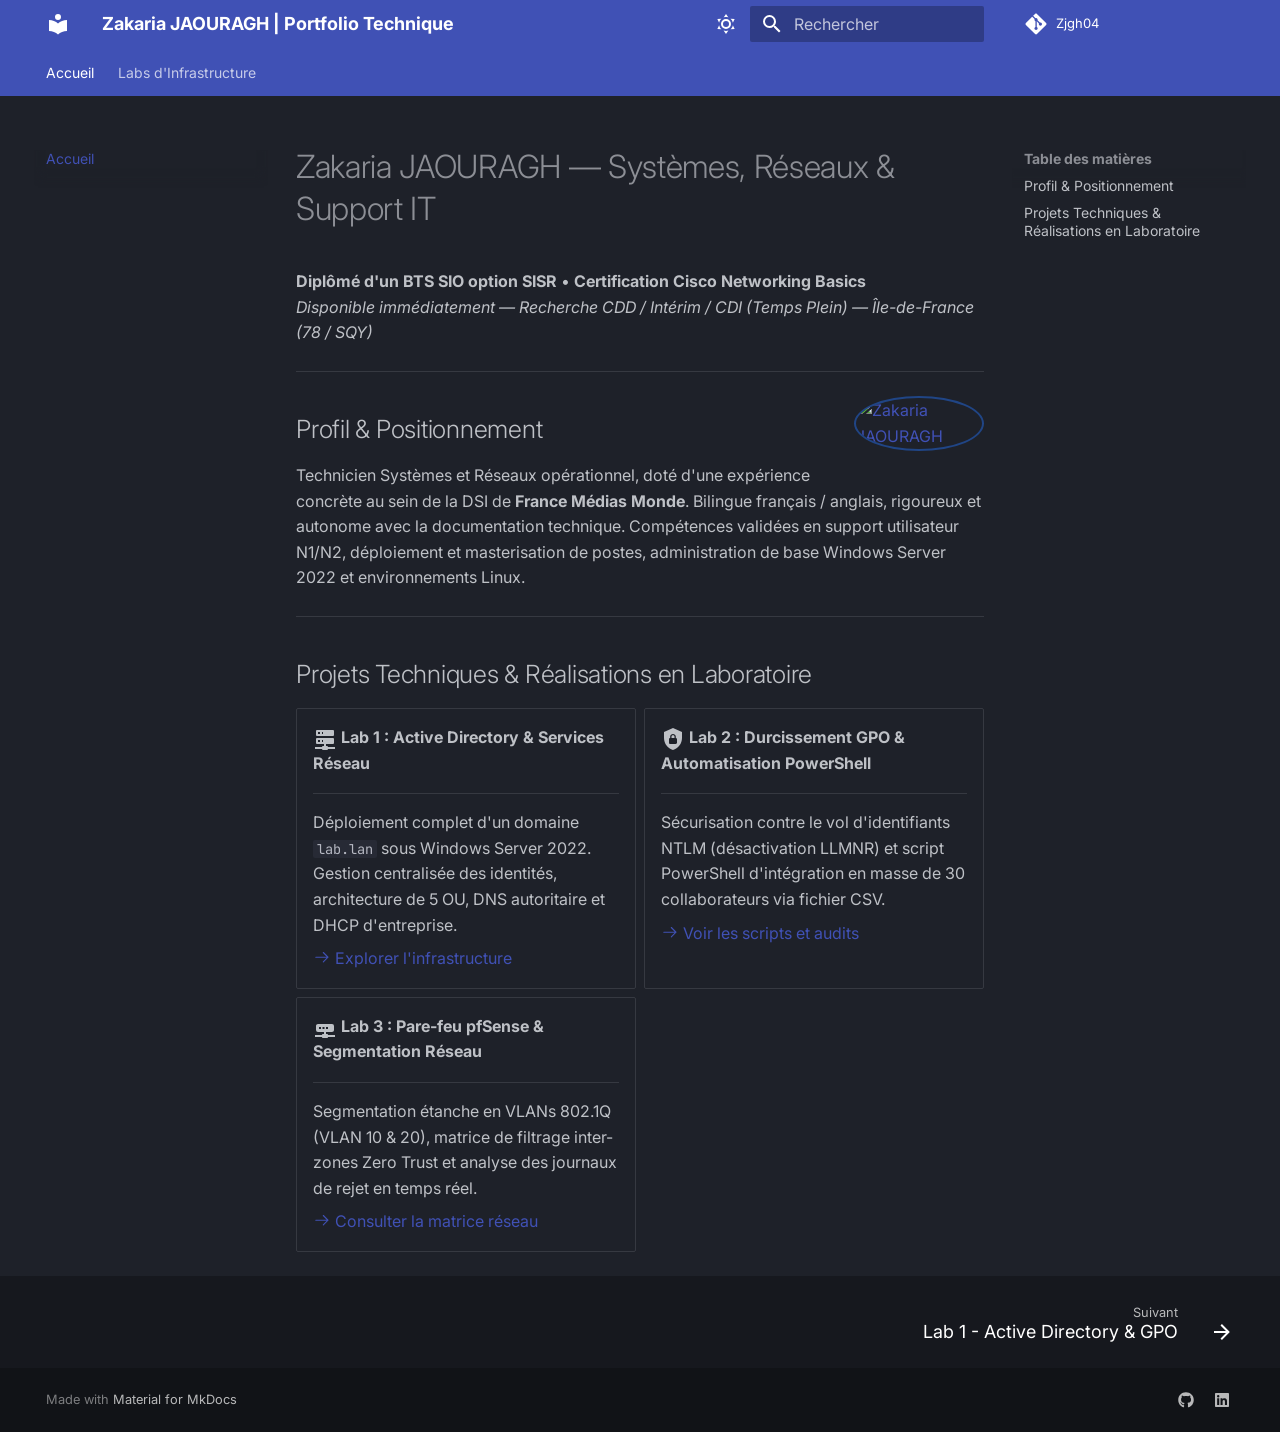
==== commit ab972f7a: "Deployed  with MkDocs version: 1.6.1" ====
--- a/index.html
+++ b/index.html
@@ -618,9 +618,10 @@
 
 
 <h1 id="zakaria-jaouragh-systemes-reseaux-support-it">Zakaria JAOURAGH — Systèmes, Réseaux &amp; Support IT<a class="headerlink" href="#zakaria-jaouragh-systemes-reseaux-support-it" title="Permanent link">¶</a></h1>
-<p><strong>Diplômé d'un BTS SIO option SISR</strong> • <strong>Certification Cisco Networking Basics</strong>
+<p><strong>Diplômé d'un BTS SIO option SISR</strong> • <strong>Certification Cisco Networking Basics</strong><br>
 <em>Disponible immédiatement — Recherche CDD / Intérim / CDI (Temps Plein) — Île-de-France (78 / SQY)</em></p>
 <hr>
+<p><a class="glightbox" data-type="image" data-width="auto" data-height="auto" href="images/photo.jpg" data-desc-position="bottom"><img src="images/photo.jpg" alt="Zakaria JAOURAGH" width="130" style="border-radius: 50%; float: right; margin: 0 0 15px 20px; border: 2px solid #204585;"></a></p>
 <h2 id="profil-positionnement">Profil &amp; Positionnement<a class="headerlink" href="#profil-positionnement" title="Permanent link">¶</a></h2>
 <p>Technicien Systèmes et Réseaux opérationnel, doté d'une expérience concrète au sein de la DSI de <strong>France Médias Monde</strong>. Bilingue français / anglais, rigoureux et autonome avec la documentation technique. Compétences validées en support utilisateur N1/N2, déploiement et masterisation de postes, administration de base Windows Server 2022 et environnements Linux.</p>
 <hr>
